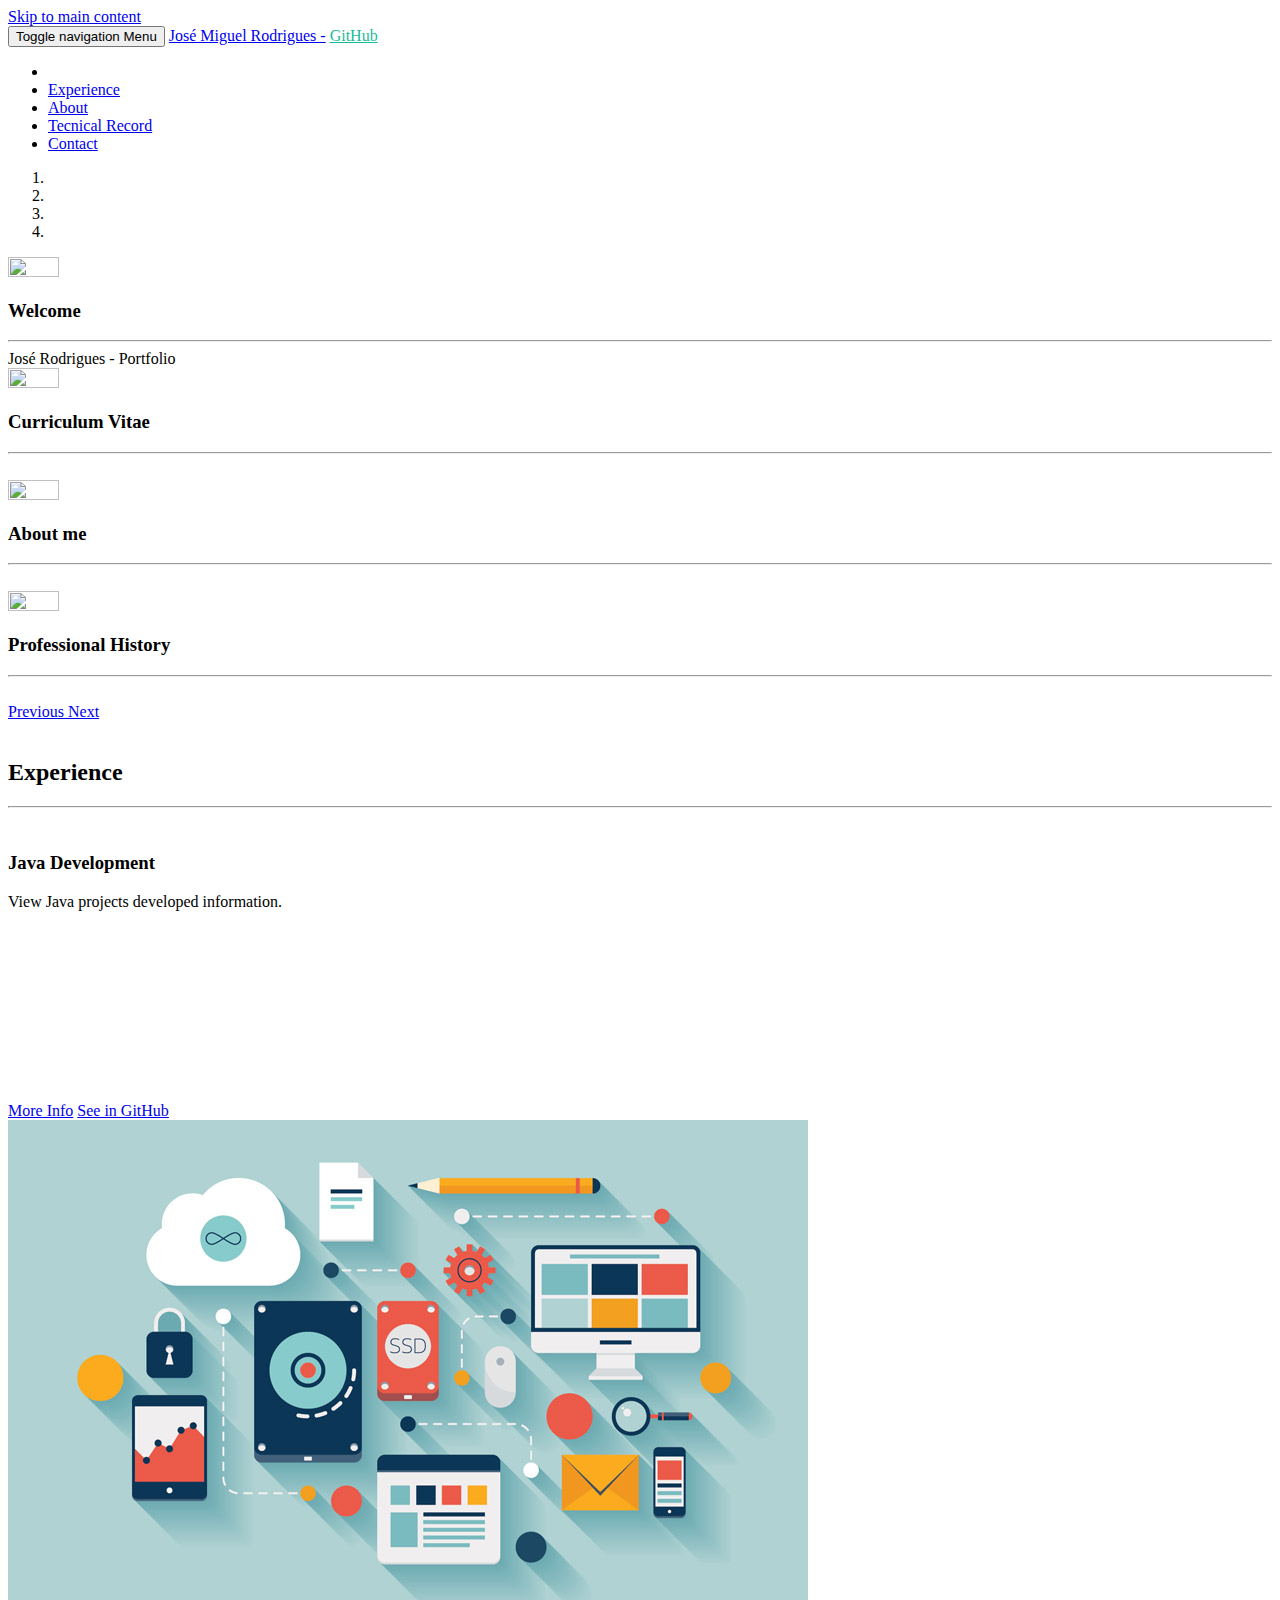
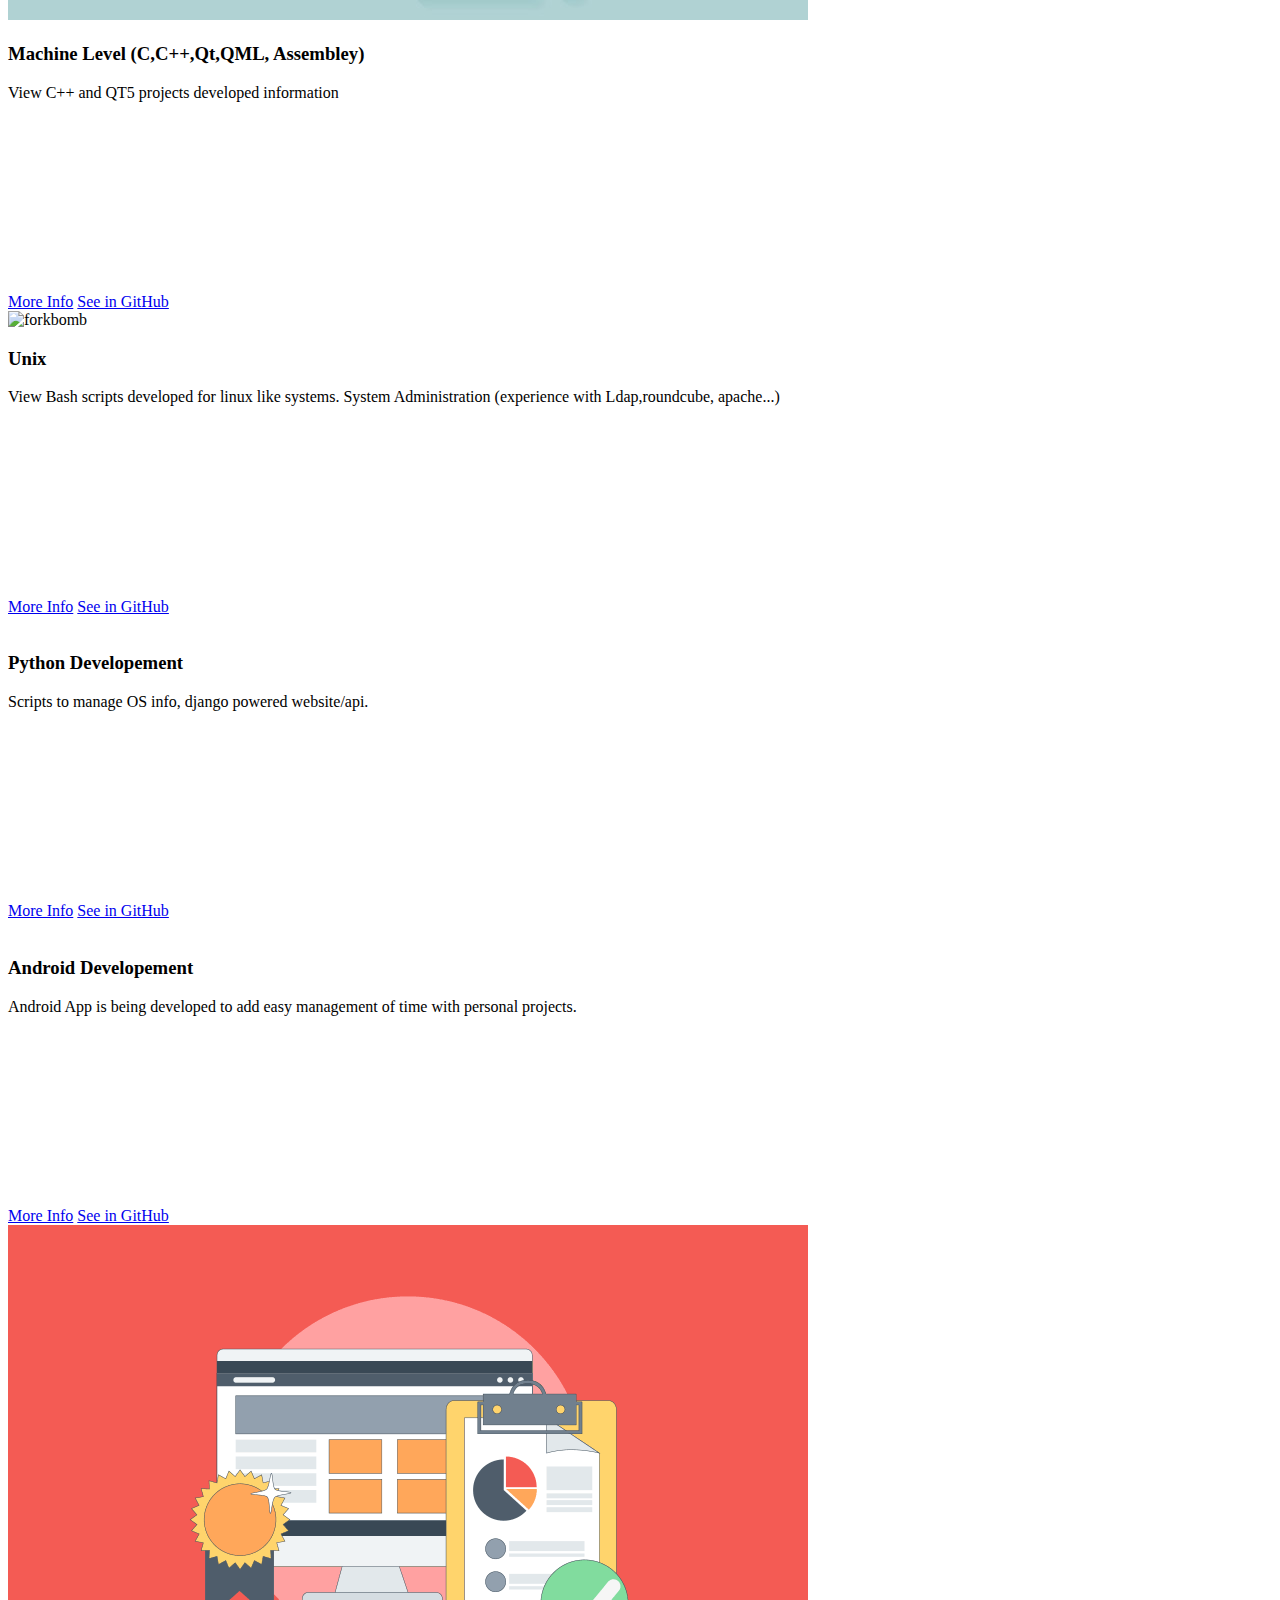
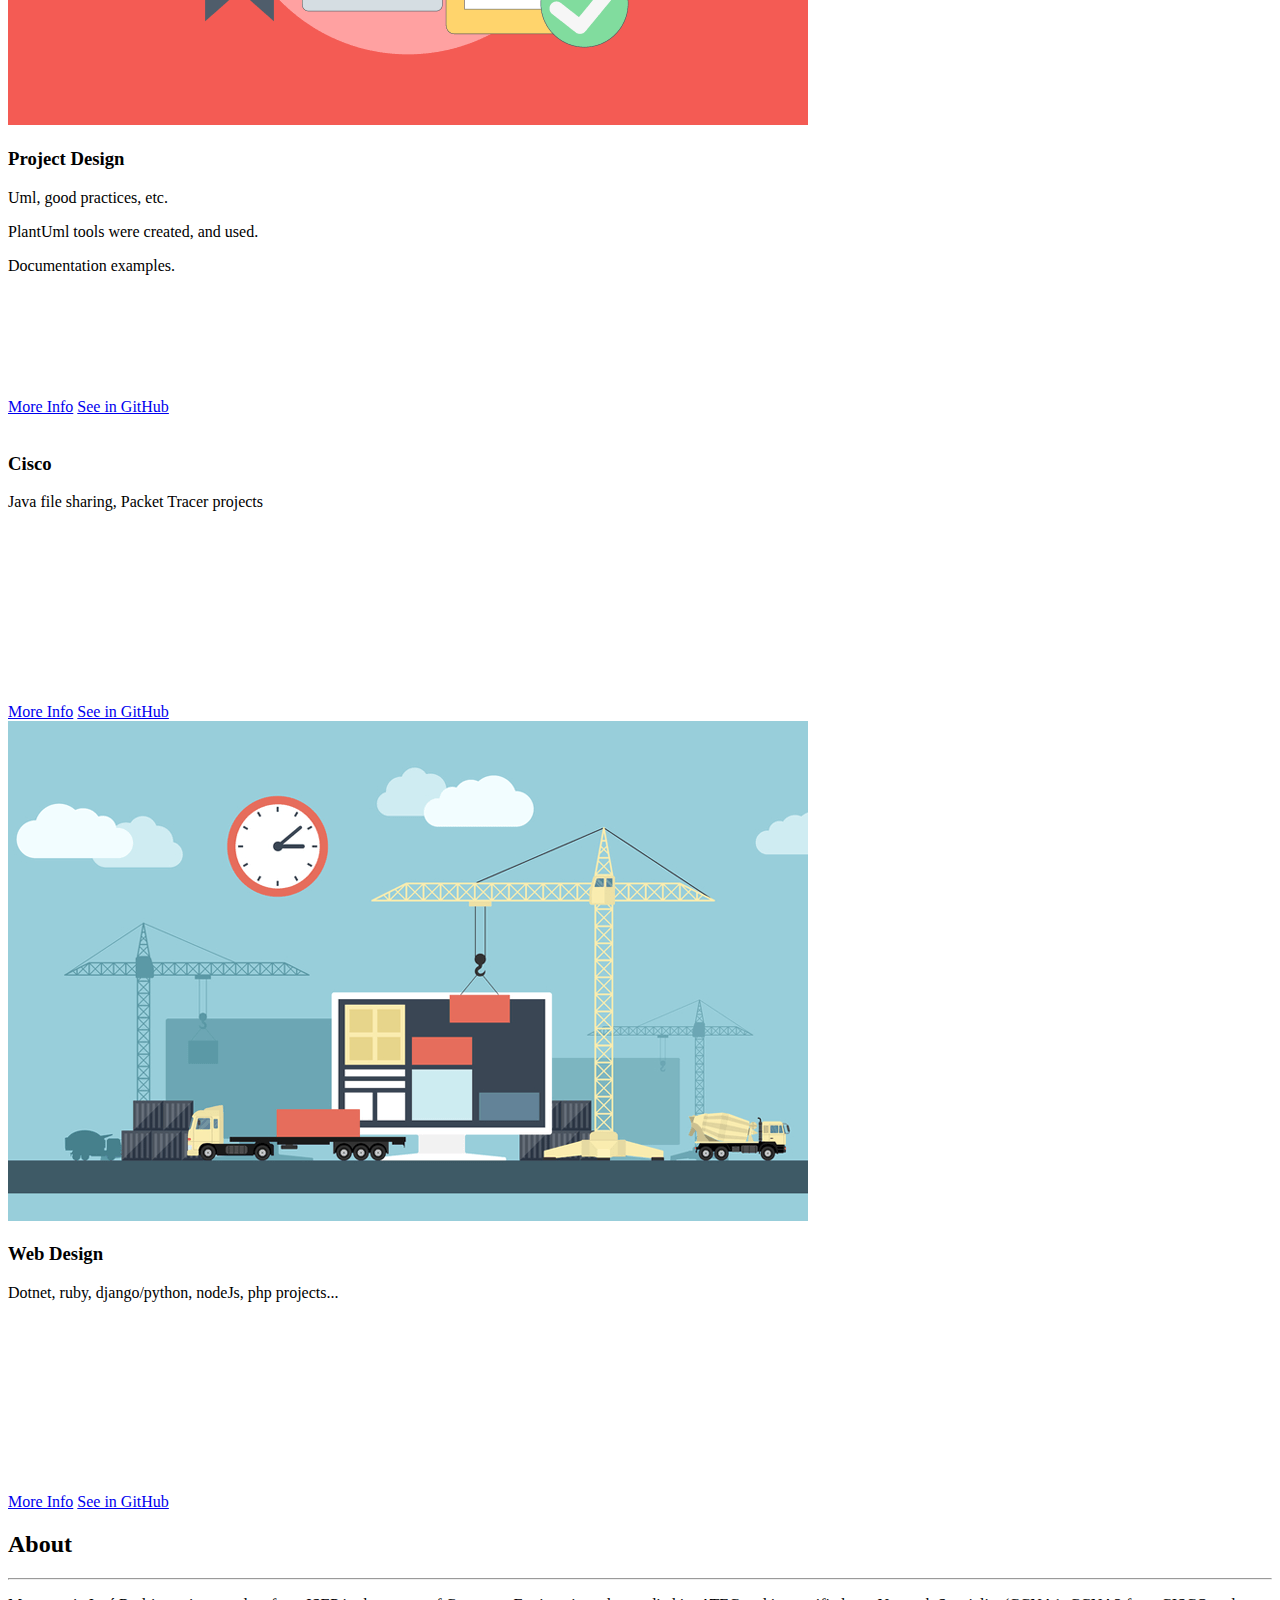
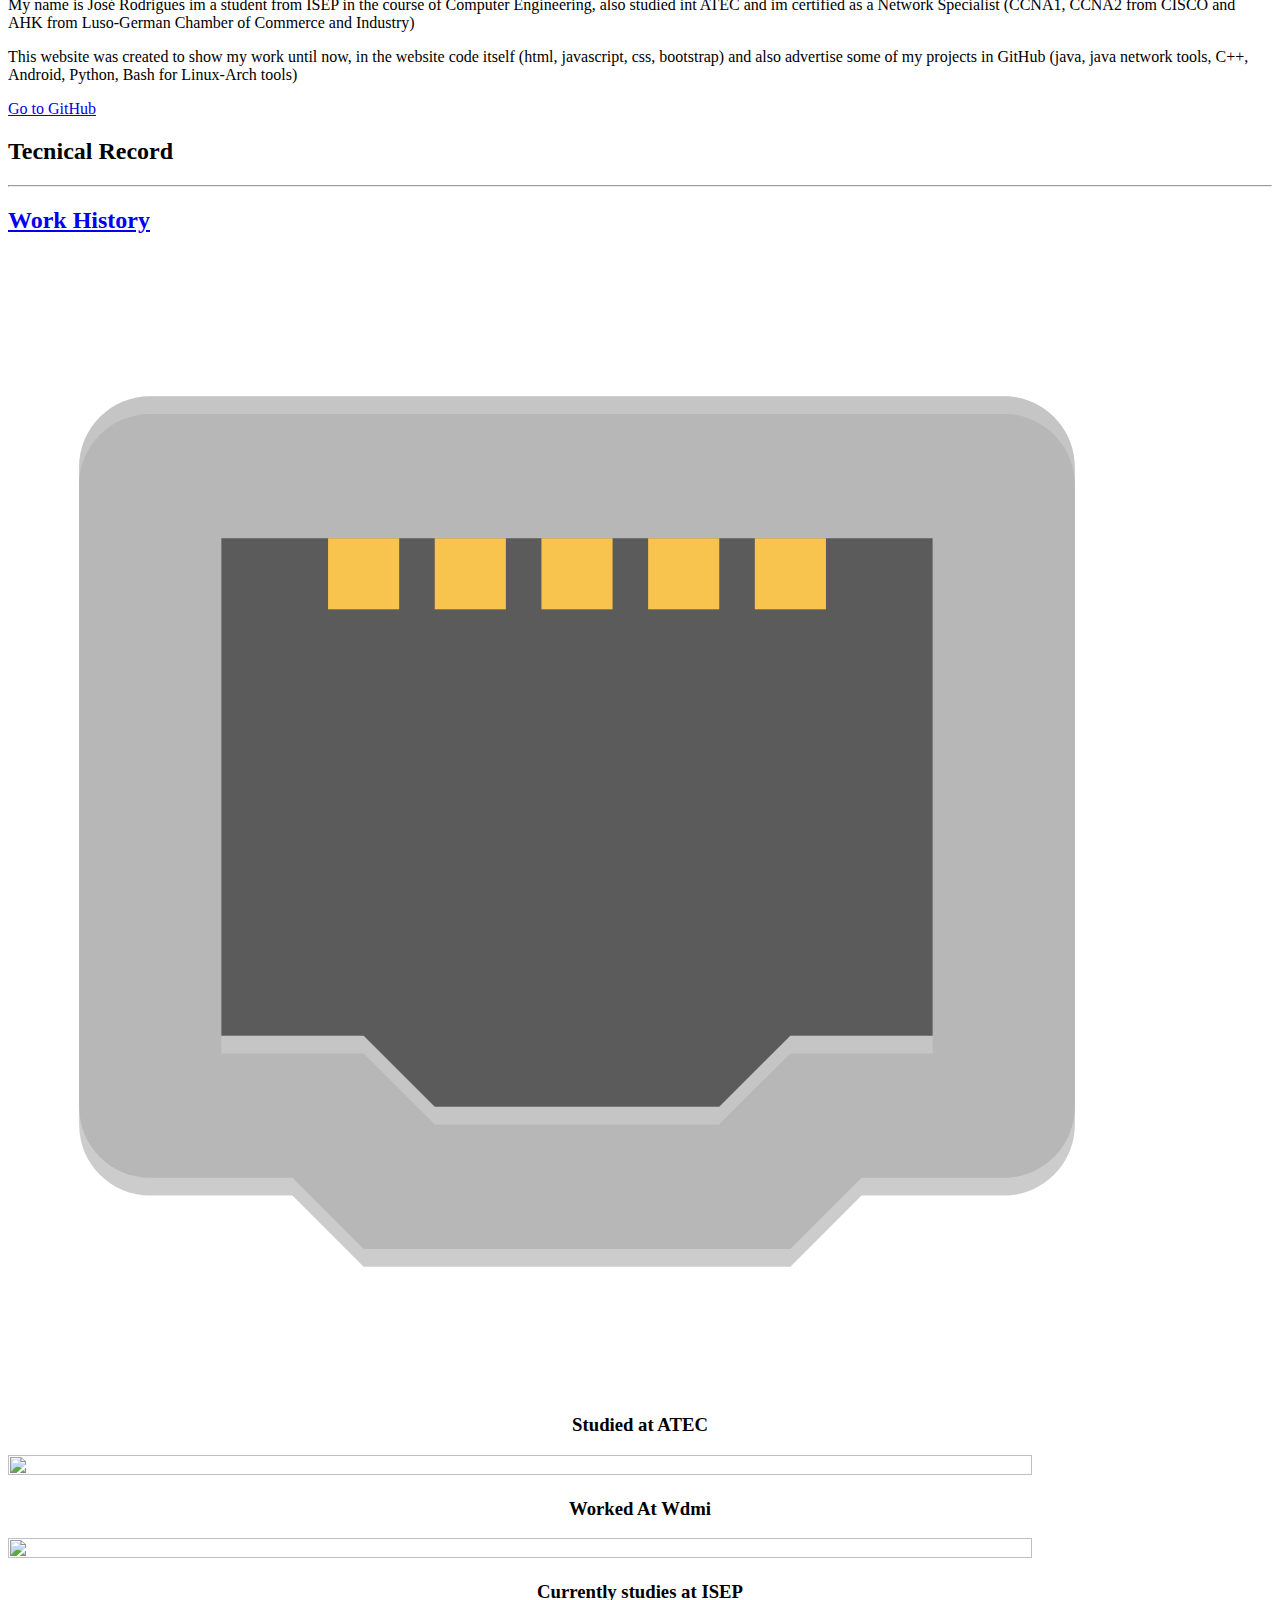
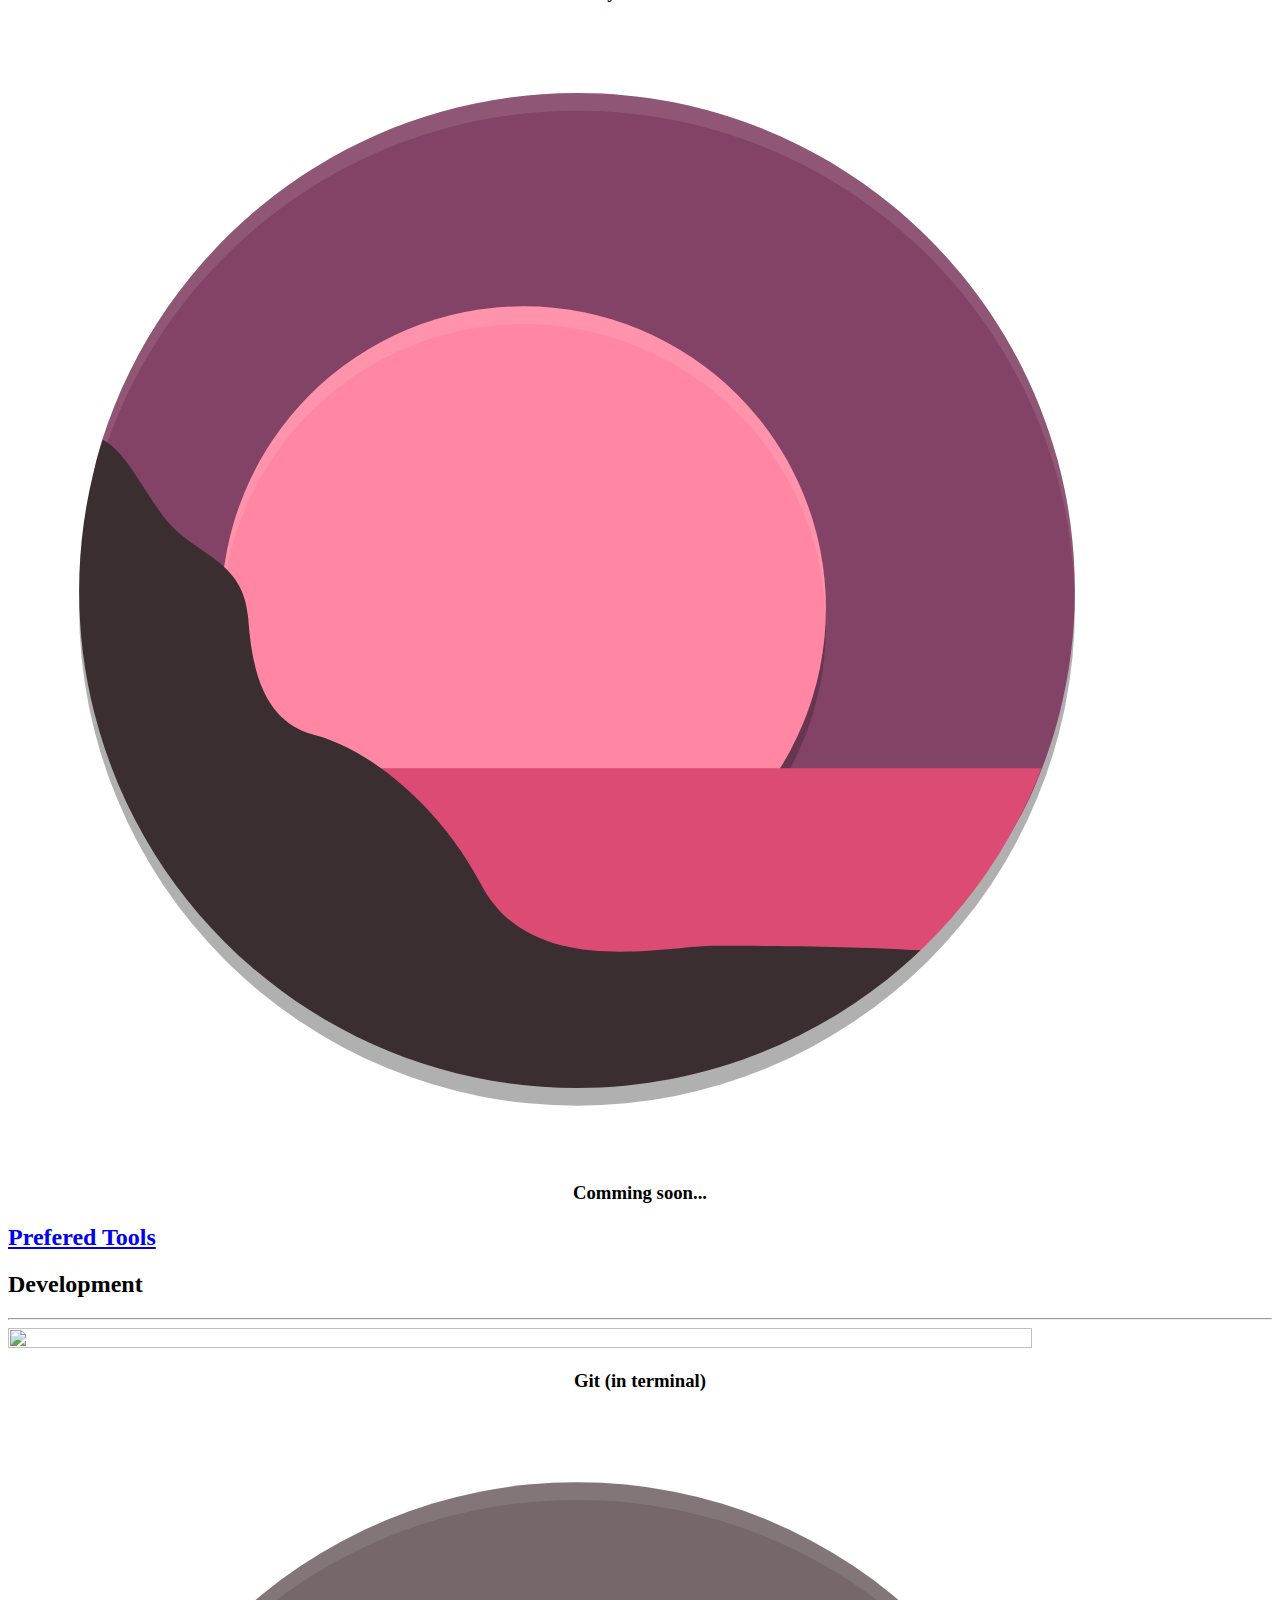
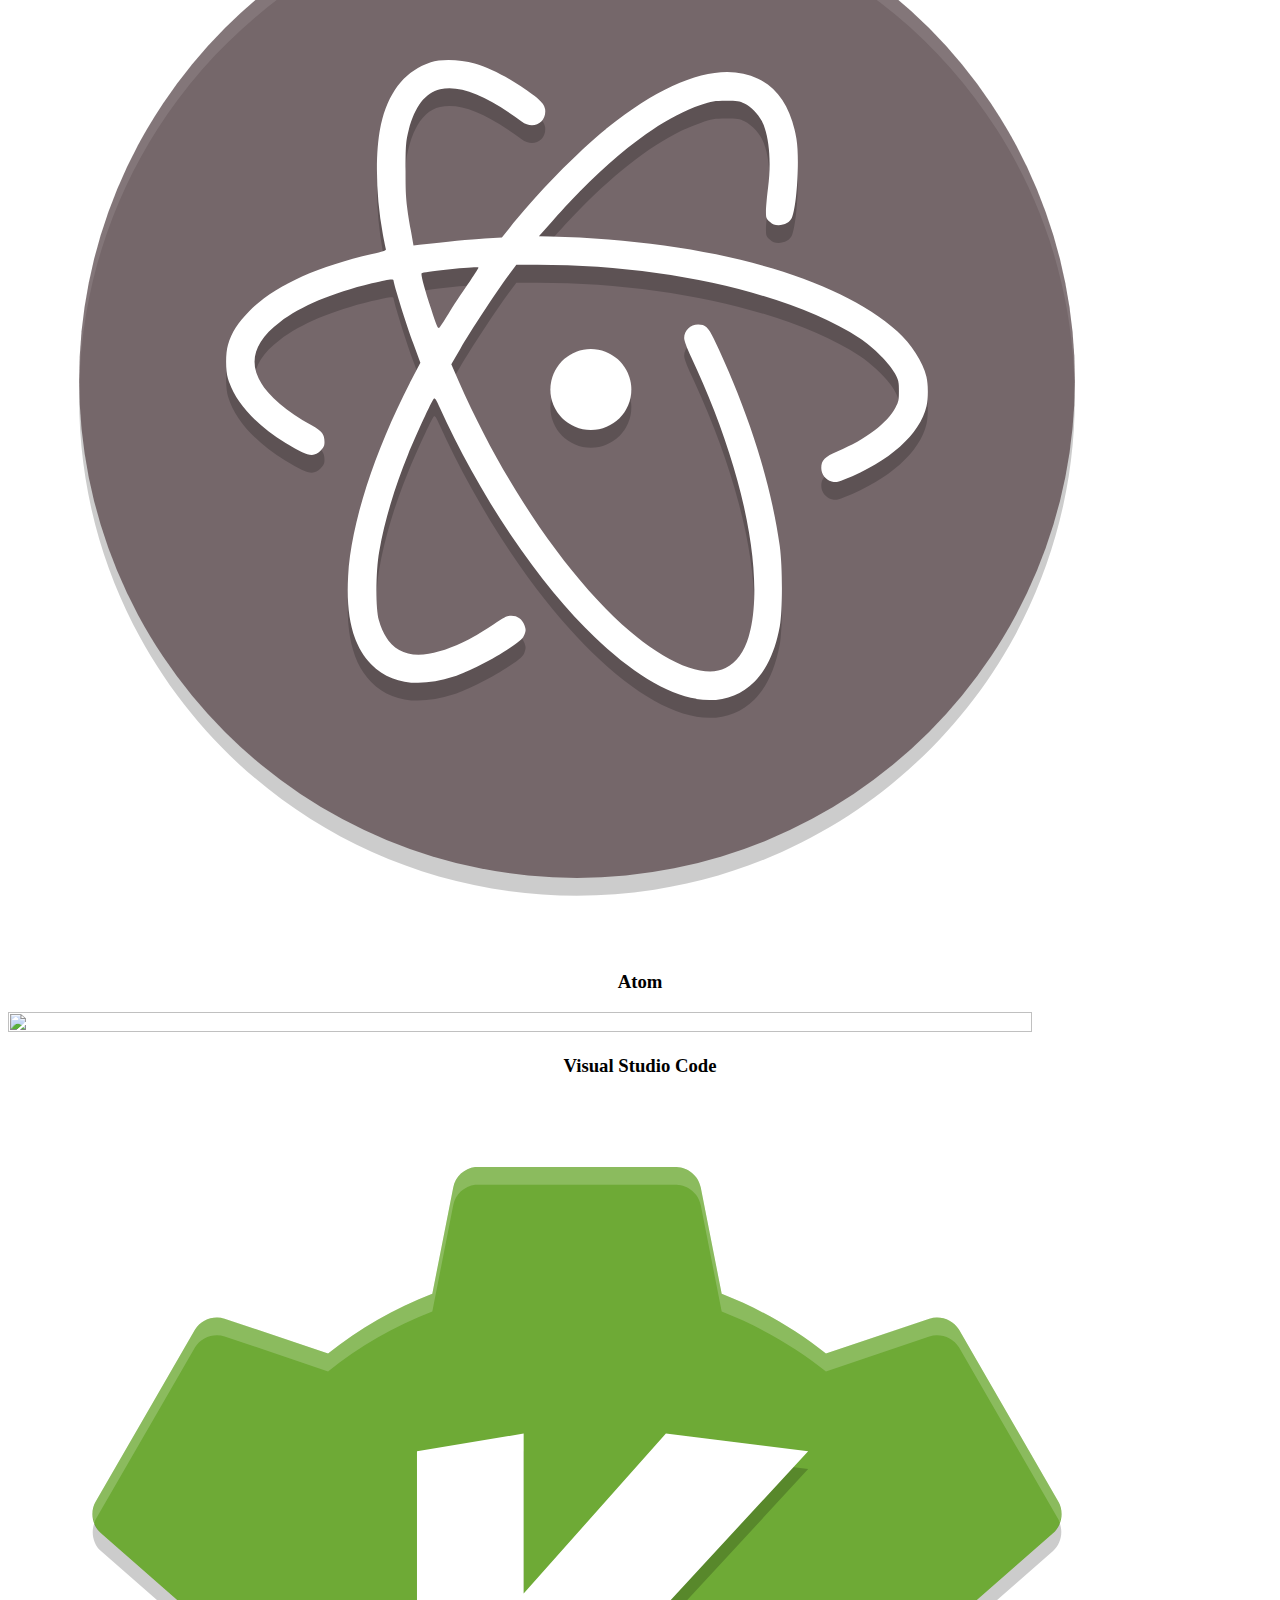
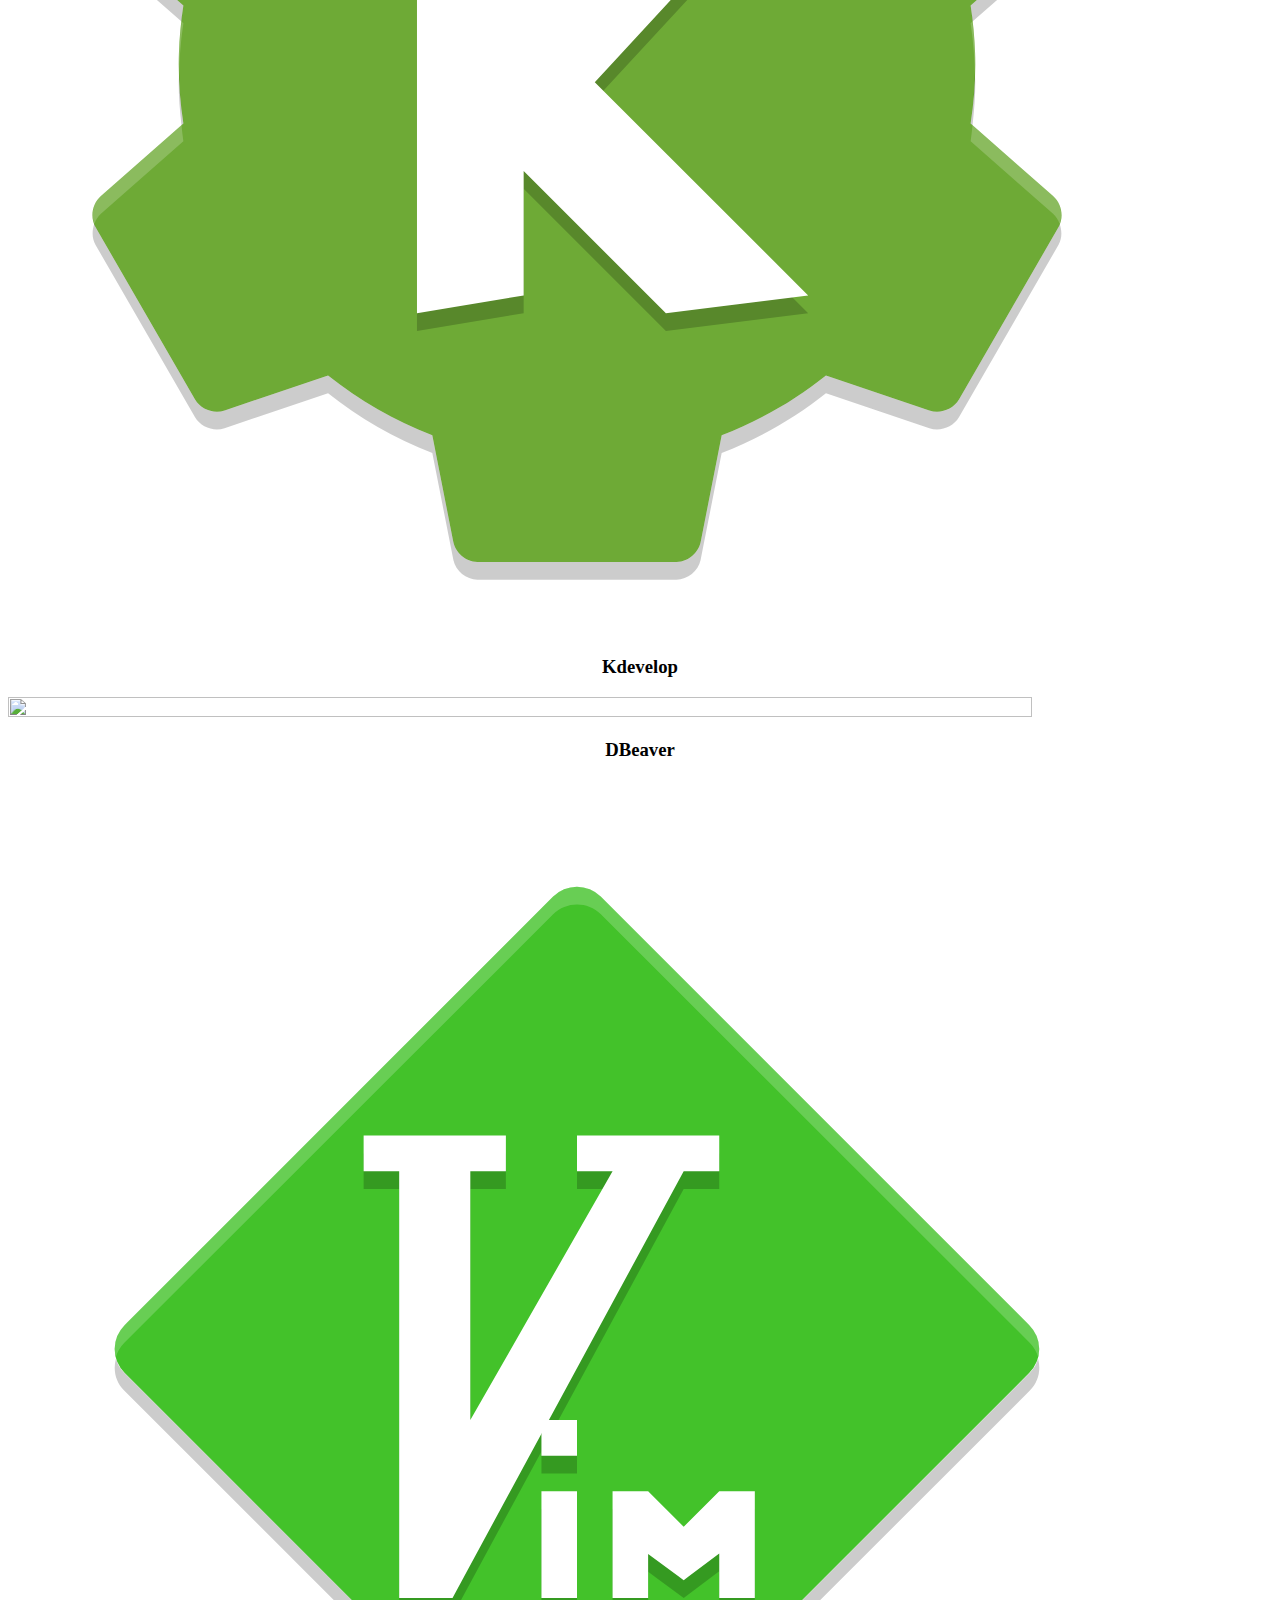
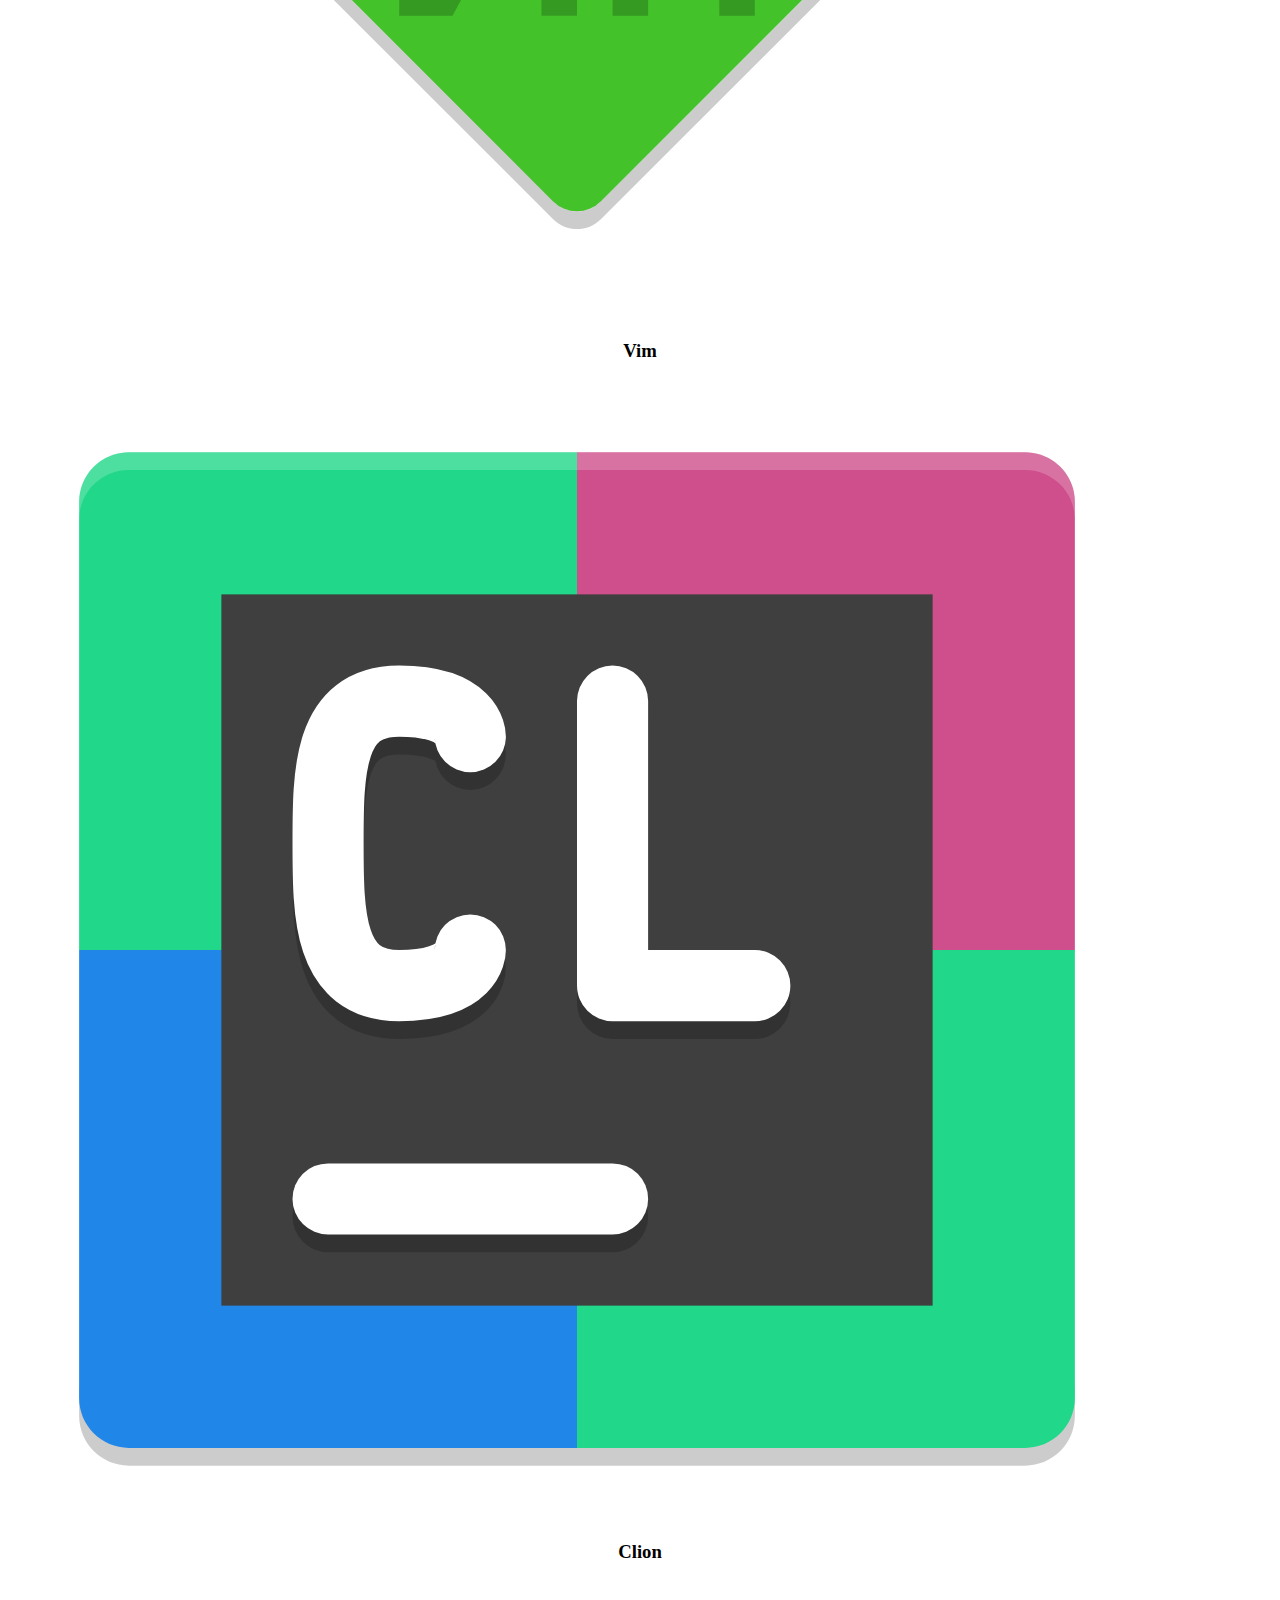
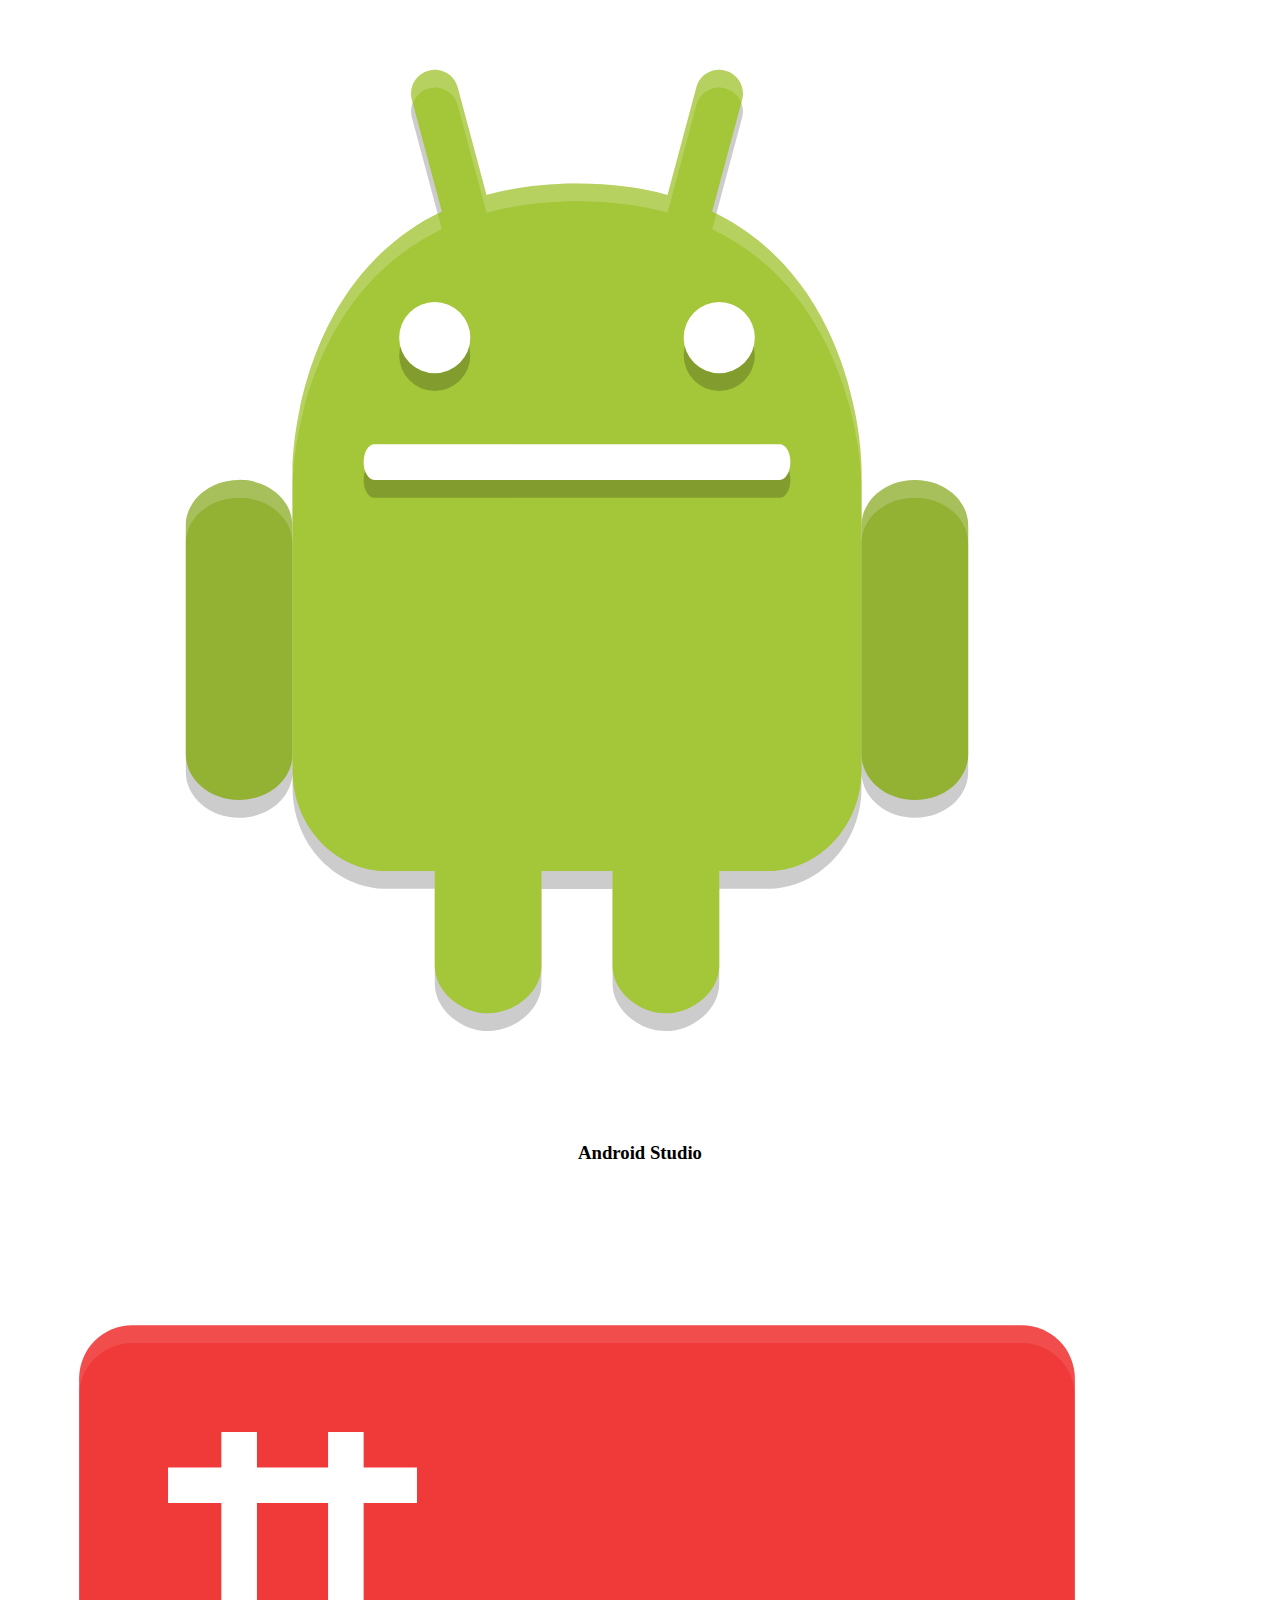
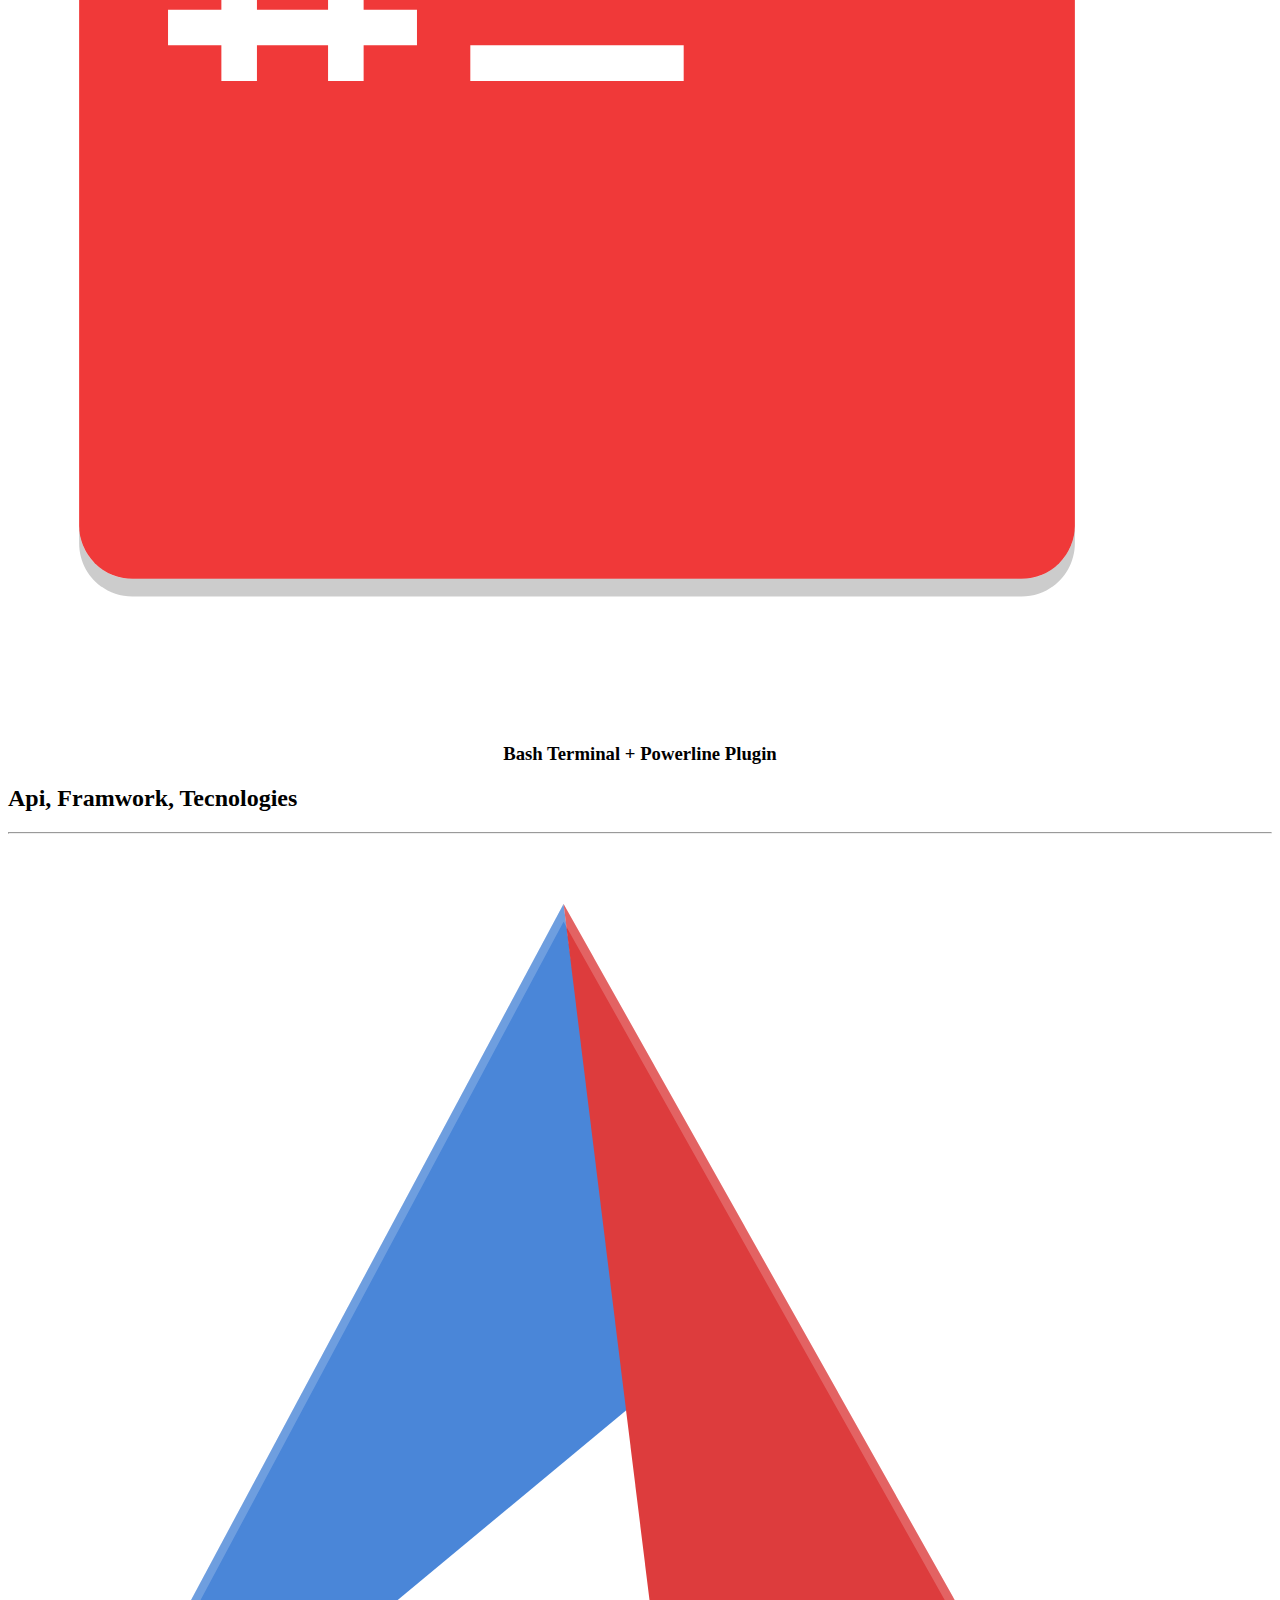
==== index.html @ 4bf732c9 "Added curriculum" ====
<!DOCTYPE html>
<html lang="en">
	<head>
		<meta charset="utf-8">
		<meta http-equiv="X-UA-Compatible" content="IE=edge">
		<meta name="viewport" content="width=device-width, initial-scale=1">
		<meta name="description" content="Portfolio of my work">
		<meta name="keywords" content="HTML,CSS,XML,JavaScript,c++,cpp,java,python,bash,unix,linux,portfolio,Experience,cisco,ccna,sql,database">
		<meta name="author" content="José Miguel Rodrigues">
		<meta property="og:title" content="Portfolio of my work" />
		<meta property="og:type" content="José Rodrigues" />
		<meta property="og:url" content="https://joserodrigues443.github.io" />
		<meta property="og:image" content="img/profile.png" />
		<title>Welcome</title>
		<!-- icon in tab (fabicon) -->
		<link rel="icon" href="img/profile.png">
		<!-- Bootstrap Core CSS -->
		<link href="vendor/bootstrap/css/bootstrap.min.css" rel="stylesheet">
		<!-- Theme CSS -->
		<link href="css/freelancer.min.css" rel="stylesheet">
		<!-- My costum css -->
		<link rel="stylesheet" type="text/css" href="css/custom.css">
		<!-- Custom Fonts -->
		<link href="vendor/font-awesome/css/font-awesome.min.css" rel="stylesheet" type="text/css">
		<link href="https://fonts.googleapis.com/css?family=Montserrat:400,700" rel="stylesheet" type="text/css">
		<link href="https://fonts.googleapis.com/css?family=Lato:400,700,400italic,700italic" rel="stylesheet" type="text/css">
		<!-- HTML5 Shim and Respond.js IE8 support of HTML5 elements and media queries -->
		<!-- WARNING: Respond.js doesn't work if you view the page via file:// -->
		<!--[if lt IE 9]>
		<script src="https://oss.maxcdn.com/libs/html5shiv/3.7.0/html5shiv.js"></script>
		<script src="https://oss.maxcdn.com/libs/respond.js/1.4.2/respond.min.js"></script>
		<![endif]-->
	</head>
	<body id="page-top" class="index">
		<div id="skipnav"><a href="#maincontent">Skip to main content</a></div>
		<!-- Navigation -->
		<nav id="mainNav" class="navbar navbar-default navbar-fixed-top navbar-custom">
			<div class="container">
				<!-- Brand and toggle get grouped for better mobile display -->
				<div class="navbar-header page-scroll">
					<button type="button" class="navbar-toggle" data-toggle="collapse" data-target="#bs-example-navbar-collapse-1">
					<span class="sr-only">Toggle navigation</span> Menu <i class="fa fa-bars"></i>
					</button>
					<a class="navbar-brand" href="#page-top">José Miguel Rodrigues -</a> <a class="navbar-brand openLinkClass"  href="https://github.com/JoseRodrigues443">GitHub</a>
				</div>
				<!-- Collect the nav links, forms, and other content for toggling -->
				<div class="collapse navbar-collapse" id="bs-example-navbar-collapse-1">
					<ul class="nav navbar-nav navbar-right">
						<li class="hidden">
							<a href="#page-top"></a>
						</li>
						<li class="page-scroll">
							<a href="#portfolio" class="topBarScroll">Experience</a>
						</li>
						<li class="page-scroll">
							<a href="#about" class="topBarScroll">About</a>
						</li>
						<li class="page-scroll">
							<a href="#tecnicalRecord" class="topBarScroll">Tecnical Record</a>
						</li>
						<li class="page-scroll">
							<a href="#contact" class="topBarScroll">Contact</a>
						</li>
					</ul>
				</div>
				<!-- /.navbar-collapse -->
			</div>
			<!-- /.container-fluid -->
		</nav>
		<!-- Header -->
		<header>
			<div class="container" id="maincontent" tabindex="-1">
				<div class="row">
					<div id="myCarousel" class="carousel slide" data-ride="carousel">
						<!-- Indicators -->
						<ol class="carousel-indicators">
							<li data-target="#myCarousel" data-slide-to="0" class="active"></li>
							<li data-target="#myCarousel" data-slide-to="1"></li>
							<li data-target="#myCarousel" data-slide-to="2"></li>
							<li data-target="#myCarousel" data-slide-to="4"></li>
						</ol>
						<!-- Wrapper for slides -->
						<div class="carousel-inner">
							<div class="item active">								
								<div class="col-lg-12">
									<img class="img-responsive" src="img/profile.png" alt="" height="20%" width="20%">
									<div class="intro-text">
										<h3 class="name">Welcome</h3>
										<hr class="star-light">
										<span class="skills">José Rodrigues - Portfolio</span>
									</div>
								</div>
							</div>
							<div class="item">
								<div class="col-lg-12">
									<img class="img-responsive" src="img/portfolio/icons/64x64/document-viewer.svg" alt="" height="20%" width="20%">
									<div class="intro-text">
										<h3 class="name">Curriculum Vitae</h3>
										<hr class="star-light">
										<a class = "linkInCarrousel" href="#portfolioModal9" data-toggle="modal">
										<span class="skills">Download Curriculum</span>
										</a>
									</div>
								</div>
							</div>
							<div class="item">
								<div class="col-lg-12">
									<img class="img-responsive" src="img/portfolio/icons/64x64/devdocs.svg" alt="" height="20%" width="20%">
									<div class="intro-text">
										<h3 class="name">About me</h3>
										<hr class="star-light">
										<a class = "linkInCarrousel" href="#about">
										<span class="skills">Get to Know Me</span>
										</a>
									</div>
								</div>
							</div>
							<div class="item">
								<div class="col-lg-12">
									<img class="img-responsive" src="img/portfolio/icons/64x64/utilities-x-terminal.svg" alt="" height="20%" width="20%">
									<div class="intro-text">
										<h3 class="name">Professional History</h3>
										<hr class="star-light">
										<a class = "linkInCarrousel" href="https://github.com/JoseRodrigues443">
										<span class="skills">Experience</span>
										</a>
									</div>
								</div>
							</div>
						</div>
						<!-- Left and right controls -->
						<a class="left carousel-control" href="#myCarousel" data-slide="prev">
						<span class="glyphicon glyphicon-chevron-left"></span>
						<span class="sr-only">Previous</span>
						</a>
						<a class="right carousel-control" href="#myCarousel" data-slide="next">
						<span class="glyphicon glyphicon-chevron-right"></span>
						<span class="sr-only">Next</span>
						</a>
					</div>
				</div>
			</div>
		</header>
		<!-- Page Content -->
		<div class="container">
			<br  id = "portfolio" >
			<!-- Page Features -->
			<div class="col-lg-12 text-center">
				<h2>Experience</h2>
				<hr class="star-primary">
			</div>
			<div class="row text-center">
				<div class="col-md-3 col-sm-6 hero-feature">
					<div class="thumbnail">
						<!-- <img src="img/portfolio/java.svg" alt="">-->
						<img src="img/portfolio/BlockImages/java.png" alt="">
						<div class="caption">
							<h3>Java Development</h3>
							<p>View Java projects developed information.</p>
						</div>
						<div>
							<a href="#portfolioModal1" class="btn btn-primary " data-toggle="modal">More Info</a>
							<a href="SeeInGitHub/java.html" class="btn btn-default">See in GitHub</a>
						</div>
					</div>
				</div>
				<div class="col-md-3 col-sm-6 hero-feature">
					<div class="thumbnail">
						<img src="img/portfolio/BlockImages/cpp.jpg" alt="">
						<div class="caption">
							<h3>Machine Level (C,C++,Qt,QML, Assembley)</h3>
							<p>View C++ and QT5 projects developed information</p>
						</div>
						<div>
							<a href="#portfolioModal2" class="btn btn-primary " data-toggle="modal">More Info</a> 
							<a href="https://github.com/JoseRodrigues443/FirstCplusPlusQtApp" class="btn btn-default">See in GitHub</a>
						</div>
					</div>
				</div>
				<div class="col-md-3 col-sm-6 hero-feature">
					<div class="thumbnail">
						<img src="img/portfolio/BlockImages/forkbomb.png" alt="forkbomb">
						<div class="caption">
							<h3>Unix</h3>
							<p>View Bash scripts developed for linux like systems. System Administration (experience with Ldap,roundcube, apache...)</p>
						</div>
						<div>
							<a href="#portfolioModal3" class="btn btn-primary " data-toggle="modal">More Info</a>
							<a href="https://github.com/JoseRodrigues443/ArchUpdater" class="btn btn-default">See in GitHub</a>
						</div>
					</div>
				</div>
				<div class="col-md-3 col-sm-6 hero-feature">
					<div class="thumbnail">
						<img src="img/portfolio/BlockImages/python.jpg" alt="">
						<div class="caption">
							<h3>Python Developement</h3>
							<p>Scripts to manage OS info, django powered website/api.</p>
						</div>
						<div>
							<a href="#portfolioModal4" class="btn btn-primary " data-toggle="modal">More Info</a> 
							<a href="https://github.com/JoseRodrigues443/FirstPythonProject" class="btn btn-default">See in GitHub</a>
						</div>
					</div>
				</div>
				<div class="col-md-3 col-sm-6 hero-feature">
					<div class="thumbnail">
						<img src="img/portfolio/BlockImages/android.jpg" alt="">
						<div class="caption">
							<h3>Android Developement</h3>
							<p>Android App is being developed to add easy management of time with personal projects.</p>
						</div>
						<div>
							<a href="#portfolioModal5" class="btn btn-primary " data-toggle="modal">More Info</a>
							<a href="https://github.com/JoseRodrigues443/FirstAndroidApp" class="btn btn-default">See in GitHub</a>
						</div>
					</div>
				</div>
				<div class="col-md-3 col-sm-6 hero-feature">
					<div class="thumbnail">
						<img src="img/portfolio/BlockImages/project.png" alt="">
						<div class="caption">
							<h3>Project Design</h3>
							<p>Uml, good practices, etc.</p>
							<p>PlantUml tools were created, and used.</p>
							<p>Documentation examples.</p>
						</div>
						<div>
							<a href="#portfolioModal6" class="btn btn-primary " data-toggle="modal">More Info</a>
							<a href="https://github.com/JoseRodrigues443/PlantUml-Editor-and-Viewr-First-Electron-Application" class="btn btn-default">See in GitHub</a>
						</div>
					</div>
				</div>
				<div class="col-md-3 col-sm-6 hero-feature">
					<div class="thumbnail">
						<img src="img/portfolio/BlockImages/cisco.png" alt="">
						<div class="caption">
							<h3>Cisco</h3>
							<p>Java file sharing, Packet Tracer projects</p>
						</div>
						<div>
							<a href="#portfolioModal7" class="btn btn-primary " data-toggle="modal">More Info</a>
							<a href="https://github.com/JoseRodrigues443/JavaNetworkPeerToPeer" class="btn btn-default">See in GitHub</a>
						</div>
					</div>
				</div>
				<div class="col-md-3 col-sm-6 hero-feature">
					<div class="thumbnail">
						<img src="img/portfolio/BlockImages/web-design.png" alt="">
						<div class="caption">
							<h3>Web Design</h3>
							<p>Dotnet, ruby, django/python, nodeJs, php projects... </p>
						</div>
						<div>
							<a href="#portfolioModal8" class="btn btn-primary " data-toggle="modal">More Info</a>
							<a href="#" class="btn btn-default">See in GitHub</a>
						</div>
					</div>
				</div>
			</div>
			<!-- About Section -->
			<section class="success" id="about">
				<div class="container">
					<div class="row">
						<div class="col-lg-12 text-center">
							<h2>About</h2>
							<hr class="star-light">
						</div>
					</div>
					<div class="row">
						<div class="col-lg-4 col-lg-offset-2">
							<p>My name is José Rodrigues im a student from ISEP in the course of Computer Engineering, also studied int ATEC and im certified as a Network Specialist (CCNA1, CCNA2 from CISCO and AHK from Luso-German Chamber of Commerce and Industry)</p>
						</div>
						<div class="col-lg-4">
							<p>This website was created to show my work until now, in the website code itself (html, javascript, css, bootstrap) and also advertise some of my projects in GitHub (java, java network tools, C++, Android, Python, Bash for Linux-Arch tools)</p>
						</div>
						<div class="col-lg-8 col-lg-offset-2 text-center">
							<a href="https://github.com/JoseRodrigues443" class="btn btn-lg btn-outline">
							<i class="fa fa-download"></i> Go to GitHub
							</a>
						</div>
					</div>
				</div>
			</section>
			<section id= "tecnicalRecord">
				<div class="text-center">
					<h2>Tecnical Record</h2>
					<hr class="star-primary">
				</div>
				<div class="container">
					<div class="panel-group" id="accordion">
						<div class="panel panel-default">
							<div class="panel-heading">
								<h2 class="panel-title">
									<a data-toggle="collapse" data-parent="#accordion" href="#collapse1">Work History</a>
								</h2>
							</div>
							<div id="collapse1" class="panel-collapse collapse">
								<div class="panel-body">
									<div class = "row ">
										<div class = "workBox col-sm-4">
											<img src="img/portfolio/icons/64x64/preferences-system-network.svg" alt="">
											<h3>Studied at ATEC</h3>											
										</div>
										<div class = "workBox  workBoxPositiveRotate col-sm-4">
											<img src="img/portfolio/icons/64x64/utilities-x-terminal.svg" alt="" >
											<h3>Worked At Wdmi</h3>
										</div>
										<div class = "workBox col-sm-4">
											<img src="img/portfolio/icons/64x64/preferences-desktop-online-accounts.svg" alt="" >
											<h3>Currently studies at ISEP</h3>
										</div>
										<div class = "workBox workBoxPositiveRotate col-sm-4">
											<img src="img/portfolio/comming soon.svg" alt="" >
											<h3>Comming soon...</h3>
										</div>
									</div>
								</div>
							</div>
						</div>
						<div class="panel panel-default">
							<div class="panel-heading">
								<h2 class="panel-title">
									<a data-toggle="collapse" data-parent="#accordion" href="#collapse2">Prefered Tools</a>
								</h2>
							</div>
							<div id="collapse2" class="panel-collapse collapse">
								<div class="panel-body">
									<div class="text-center">
										<h2>Development</h2>
										<hr class="star-primary">
									</div>										
									<div class = "row ">
										<div class = "workBox col-sm-4">
											<img src="img/portfolio/icons/64x64/git.svg" alt="" >
											<h3>Git (in terminal)</h3>
										</div>
										<div class = "workBox workBoxPositiveRotate col-sm-4">
											<img src="img/portfolio/icons/64x64/atom.svg" alt="">
											<h3>Atom</h3>
										</div>
										<div class = "workBox col-sm-4">
											<img src="img/portfolio/icons/64x64/utilities-x-terminal.svg" alt="" >
											<h3>Visual Studio Code</h3>
										</div>
										<div class = "workBox workBoxPositiveRotate col-sm-4">
											<img src="img/portfolio/icons/64x64/kdevelop.svg" alt="" >
											<h3>Kdevelop</h3>
										</div>
										<div class = "workBox col-sm-4">
											<img src="img/portfolio/icons/64x64/dbeaver.svg" alt="" >
											<h3>DBeaver</h3>
										</div>
										<div class = "workBox workBoxPositiveRotate col-sm-4">
											<img src="img/portfolio/icons/64x64/vim.svg" alt="" >
											<h3>Vim</h3>
										</div>
										<div class = "workBox col-sm-4">
											<img src="img/portfolio/icons/64x64/clion.svg" alt="" >
											<h3>Clion</h3>
										</div>
										<div class = "workBox workBoxPositiveRotate col-sm-4">
											<img src="img/portfolio/icons/64x64/androidstudio.svg" alt="" >
											<h3>Android Studio</h3>
										</div>
										<div class = "workBox col-sm-4">
											<img src="img/portfolio/icons/64x64/utilities-terminal_su.svg" alt="" >
											<h3>Bash Terminal + Powerline Plugin</h3>
										</div>
									</div>
									<div class="text-center">										
										<h2>Api, Framwork, Tecnologies</h2>
										<hr class="star-primary">
									</div>
									<div class = "row ">
										<div class = "workBox col-sm-4">
											<img src="img/portfolio/icons/64x64/CMakeSetup.svg" alt="">
											<h3>Cmake</h3>
										</div>
										<div class = "workBox workBoxPositiveRotate col-sm-4">
											<img src="img/portfolio/icons/64x64/electron.svg" alt="" >
											<h3>Electron</h3>
										</div>
										<div class = "workBox col-sm-4">
											<img src="img/portfolio/icons/64x64/mono.svg" alt="" >
											<h3>C# Using Mono</h3>
										</div>
										<div class = "workBox workBoxPositiveRotate col-sm-4">
											<img src="img/portfolio/icons/64x64/python.svg" alt="" >
											<h3>Django Web Framwork</h3>
										</div>
										<div class = "workBox col-sm-4">
											<img src="img/portfolio/icons/64x64/internet-web-browser.svg" alt="" >
											<h3>NodeJs</h3>
										</div>
										<div class = "workBox workBoxPositiveRotate col-sm-4">
											<img src="img/portfolio/icons/64x64/kexi.svg" alt="" >
											<h3>Database</h3>
										</div>
										<div class = "workBox col-sm-4">
											<img src="img/portfolio/icons/64x64/preferences-desktop-online-accounts.svg" alt="" >
											<h3>.Net</h3>
										</div>
										<div class = "workBox workBoxPositiveRotate col-sm-4">
											<img src="img/portfolio/icons/64x64/bootstrap.svg" alt="" >
											<h3>Bootstrap</h3>
										</div>
									</div>
									<div class="text-center">
										<h2>Miscellaneous</h2>
										<hr class="star-primary">
									</div>
									<div class = "row ">
										<div class = "workBox col-sm-4">
											<img src="img/portfolio/icons/64x64/preferences-system-network.svg" alt="">
											<h3>Studied at ATEC</h3>
										</div>
										<div class = "workBox workBoxPositiveRotate col-sm-4">
											<img src="img/portfolio/icons/64x64/utilities-x-terminal.svg" alt="" >
											<h3>Worked At Wdmi</h3>
										</div>
										<div class = "workBox col-sm-4">
											<img src="img/portfolio/icons/64x64/preferences-desktop-online-accounts.svg" alt="" >
											<h3>Currently studies at ISEP</h3>
										</div>
										<div class = "workBox workBoxPositiveRotate col-sm-4">
											<img src="img/portfolio/comming soon.svg" alt="" >
											<h3>Comming soon...</h3>
										</div>
									</div>
								</div>
							</div>
						</div>
						<div class="panel panel-default">
							<div class="panel-heading">
								<h2 class="panel-title">
									<a data-toggle="collapse" data-parent="#accordion" href="#collapse3">Prefered Systems</a>
								</h2>
							</div>
							<div id="collapse3" class="panel-collapse collapse">
								<div class="panel-body">
									<div class = "row ">
										<div class = "workBox col-sm-4">
											<h3>Manjaro OS</h3>
											<img src="img/portfolio/icons/64x64/manjaro-welcome.svg" alt="">
										</div>
										<div class = "workBox workBoxPositiveRotate col-sm-4">
											<h3>Debian OS</h3>
											<img src="img/portfolio/icons/64x64/gdebi.svg" alt="" >
										</div>
										<div class = "workBox col-sm-4">
											<h3>Android (MIUI)</h3>
											<img src="img/portfolio/icons/64x64/androidstudio.svg" alt="" >
										</div>
										<div class = "workBox workBoxPositiveRotate col-sm-4">
											<h3>Grafical Interface: Kde</h3>
											<img src="img/portfolio/icons/64x64/start-here-kde.svg" alt="" >
										</div>
									</div>
								</div>
							</div>
						</div>
						<div class="panel panel-default">
							<div class="panel-heading">
								<h2 class="panel-title">
									<a data-toggle="collapse" data-parent="#accordion" href="#collapse4">How I would evaluate my self?</a>
								</h2>
							</div>
							<div id="collapse4" class="panel-collapse collapse">
								<div class="panel-body">
									<br>
									<h3>TeamWork</h3>
									<div class="progress">
										<div class="progress-bar progress-bar-success progress-bar-striped active" role="progressbar" aria-valuenow="40" aria-valuemin="0" aria-valuemax="100" style="width:80%">	
										</div>
									</div>
									<br>
									<h3>Good Practices</h3>
									<div class="progress">
										<div class="progress-bar  progress-bar-info progress-bar-striped active" role="progressbar" aria-valuenow="40" aria-valuemin="0" aria-valuemax="100" style="width:82%">	
										</div>
									</div>
									<br>
									<h3>Diligence</h3>
									<div class="progress">
										<div class="progress-bar progress-bar-warning progress-bar-striped active" role="progressbar" aria-valuenow="40" aria-valuemin="0" aria-valuemax="100" style="width:90%">	
										</div>
									</div>
									<br>
									<h3>Work Ethic</h3>
									<div class="progress">
										<div class="progress-bar progress-bar-danger progress-bar-striped active" role="progressbar" aria-valuenow="40" aria-valuemin="0" aria-valuemax="100" style="width:89%">	
										</div>
									</div>
									<br>
									<h3>Curiosity</h3>
									<div class="progress">
										<div class="progress-bar progress-bar-success progress-bar-striped active" role="progressbar" aria-valuenow="40" aria-valuemin="0" aria-valuemax="100" style="width:77%">	
										</div>
									</div>
								</div>
							</div>
						</div>
					</div>
				</div>
			</section>
			<!-- Contact Section -->
			<!-- To configure the contact form email address, go to mail/contact_me.php and update the email address in the PHP file on line 19. 
				form should work on most web servers, but if the form is not working you may need to configure your web server differently. -->
			<section id="contact">
				<div class="tabbable" id="tabs-899508">
					<ul class="nav nav-tabs">
						<li class="active">
							<a href="#panel-1" data-toggle="tab">Contact Informatin</a>
						</li>
						<li>
							<a href="#panel-2" data-toggle="tab">Contact Form</a>
						</li>
						<li>
							<a href="#panel-3" data-toggle="tab">...</a>
						</li>
					</ul>
					<div class="tab-content">
						<div class="tab-pane active" id="panel-1">
							<div class="col-lg-12 text-center">
								<br>
								<h2>Contact Informatin</h2>
								<hr class="star-primary">
							</div>
							<br>
							<ul class="list-inline">
								<li>
									<h3>Email: </h3>
								</li>
								<li>
									<h3>
										<a class="emailLink"  href="mailto:josemiguel443@gmail.com">
											josemiguel443@gmail.com
										</a>
										&nbsp;&nbsp;&nbsp;
									</h3>
								</li>
								<li>
									<h3>
										<a class="emailLink"  href="mailto:1150710@isep.ipp.pt">
											1150710@isep.ipp.pt
										</a>
									</h3>
								</li>
							</ul>
							<ul class="list-inline">
								<li>
									<h3>Skype: </h3>
								</li>
								<li>
									<h3>
										<a class="emailLink"  href="skype:josemiguel443?userinfo">
											josemiguel443
										</a>
									</h3>
								</li>
							</ul>
							<ul class="list-inline">
								<li>
									<h3>Linkedin: </h3>
								</li>
								<li>
									<h3>
										<a class="emailLink" href="https://www.linkedin.com/in/jos%C3%A9-rodrigues-165290110/">
											josemiguel443@gmail.com
										</a>
									</h3>
								</li>
							</ul>
						</div>
						<div class="tab-pane" id="panel-2">
							<div class="container">
								<div class="row">
									<div class="col-lg-12 text-center">
										<br>
										<h2>Contact Me</h2>
										<hr class="star-primary">
									</div>
								</div>
								<div class="row">
									<div class="col-lg-8 col-lg-offset-2">
										<form name="sentMessage" id="contactForm" novalidate>
											<div class="row control-group">
												<div class="form-group col-xs-12 floating-label-form-group controls">
													<label for="name">Name</label>
													<input type="text" class="form-control" placeholder="Name" id="name" required data-validation-required-message="Please enter your name.">
													<p class="help-block text-danger"></p>
												</div>
											</div>
											<div class="row control-group">
												<div class="form-group col-xs-12 floating-label-form-group controls">
													<label for="email">Email Address</label>
													<input type="email" class="form-control" placeholder="Email Address" id="email" required data-validation-required-message="Please enter your email address.">
													<p class="help-block text-danger"></p>
												</div>
											</div>
											<div class="row control-group">
												<div class="form-group col-xs-12 floating-label-form-group controls">
													<label for="phone">Phone Number</label>
													<input type="tel" class="form-control" placeholder="Phone Number" id="phone" required data-validation-required-message="Please enter your phone number.">
													<p class="help-block text-danger"></p>
												</div>
											</div>
											<div class="row control-group">
												<div class="form-group col-xs-12 floating-label-form-group controls">
													<label for="message">Message</label>
													<textarea rows="5" class="form-control" placeholder="Message" id="message" required data-validation-required-message="Please enter a message."></textarea>
													<p class="help-block text-danger"></p>
												</div>
											</div>
											<br>
											<div id="success"></div>
											<div class="row">
												<div class="form-group col-xs-12">
													<button type="submit" class="btn btn-success btn-lg">Send</button>
												</div>
											</div>
										</form>
									</div>
								</div>
							</div>
						</div>
						<div class="tab-pane" id="panel-3">
							<p>
								Not implemented Yet
							</p>
						</div>
					</div>
				</div>
			</section>
			<!-- Footer -->
			<footer class="text-center">
				<div class="footer-above">
					<div class="container">
						<div class="row">
							<div class="footer-col col-md-4">
								<h3>Location</h3>
								<p>Senhora da Hora
									<br>Matosinhos, Portugal
								</p>
							</div>
							<div class="footer-col col-md-4">
								<h3>Around the Web</h3>
								<ul class="list-inline">
									<li>
										<a href="https://www.facebook.com/jose.rodrigues443" class="btn-social btn-outline"><span class="sr-only">Facebook</span><i class="fa fa-fw fa-facebook"></i></a>
									</li>
									<!--
										<li>
										    <a href="https://plus.google.com/" class="btn-social btn-outline"><span class="sr-only">Google Plus</span><i class="fa fa-fw fa-google-plus"></i></a>
										</li>
										<li>
										    <a href="#" class="btn-social btn-outline"><span class="sr-only">Twitter</span><i class="fa fa-fw fa-twitter"></i></a>
										</li>
										-->
									<li>
										<a href="https://www.linkedin.com/in/jos%C3%A9-rodrigues-165290110/" class="btn-social btn-outline"><span class="sr-only">Linked In</span><i class="fa fa-fw fa-linkedin"></i></a>
									</li>
									<li>
										<a href="#page-top" class="btn-social btn-outline"><span class="sr-only">Up</span><i class="fa fa-fw fa-dribbble"></i></a>
									</li>
								</ul>
							</div>
							<div class="footer-col col-md-4">
								<h3>Website is based in<br> Freelancer</h3>
								<p>Freelance is open source <br>Bootstrap theme created by:<br> <a href="http://startbootstrap.com">Welcome</a>.</p>
							</div>
						</div>
					</div>
				</div>
				<div class="footer-below">
					<div class="container">
						<div class="row">
							<div class="col-lg-12">Copyright &copy; José Rodrigues 2017 more information in 
								<a href="https://github.com/JoseRodrigues443">github.com/JoseRodrigues443</a>
							</div>
						</div>
					</div>
				</div>
			</footer>
			<!-- Scroll to Top Button (Only visible on small and extra-small screen sizes) -->
			<div class="scroll-top page-scroll hidden-sm hidden-xs hidden-lg hidden-md">
				<a class="btn btn-primary" href="#page-top">
				<i class="fa fa-chevron-up"></i>
				</a>
			</div>
			<!-- Portfolio Modals -->
			<div class="portfolio-modal modal fade" id="portfolioModal1" tabindex="-1" role="dialog" aria-hidden="true">
				<div class="modal-content">
					<div class="close-modal" data-dismiss="modal">
						<div class="lr">
							<div class="rl">
							</div>
						</div>
					</div>
					<div class="container">
						<div class="row">
							<div class="col-lg-8 col-lg-offset-2">
								<div class="modal-body">
									<h2>Java Developement</h2>
									<hr class="star-primary">
									<img src="img/portfolio/BlockImages/java.png" class="img-responsive img-centered" alt="">
									<p>
										Java Developement is very important language for the marketplace targeted.
									</p>
									<ul class="list-inline item-details">
										<li>Client:
											<strong><a href="https://github.com/JoseRodrigues443">Personal Use</a>
											</strong>
										</li>
										<li>Date:
											<strong><a href="https://github.com/JoseRodrigues443">August 2017</a>
											</strong>
										</li>
										<li>Service:
											<strong><a href="https://github.com/JoseRodrigues443">Development</a>
											</strong>
										</li>
									</ul>
									<button type="button" class="btn btn-default" data-dismiss="modal"><i class="fa fa-times"></i>Close</button>
								</div>
							</div>
						</div>
					</div>
				</div>
			</div>
			<div class="portfolio-modal modal fade" id="portfolioModal2" tabindex="-1" role="dialog" aria-hidden="true">
				<div class="modal-content">
					<div class="close-modal" data-dismiss="modal">
						<div class="lr">
							<div class="rl">
							</div>
						</div>
					</div>
					<div class="container">
						<div class="row">
							<div class="col-lg-8 col-lg-offset-2">
								<div class="modal-body">
									<h2>C++ Developement</h2>
									<hr class="star-primary">
									<img src="img/portfolio/BlockImages/cpp.jpg" class="img-responsive img-centered" alt="">
									<p>
										Machine Level code just like C and C++ haves the advantage to normally run faster.<br>
									<div>
										<table class="table">
											<tr>
												<th>Language</th>
												<th>Uses</th>
												<th></th>
												<th></th>
											</tr>
											<tr>
												<td>C</td>
												<td>Academic</td>
												<td>Multi Process and Thread</td>
												<td>File and memory managment</td>
											</tr>
											<tr>
												<td>C++</td>
												<td>Academic/Personal </td>
												<td>OpenGl</td>
												<td>Qt desktop app</td>
											</tr>
											<tr>
												<td>Assembley</td>
												<td>Academic</td>
												<td>Work alongside C</td>
												<td>Memory Managment</td>
											</tr>
										</table>
									</div>
								</div>
								</p>
								<ul class="list-inline item-details">
									<li>Client:
										<strong><a href="https://github.com/JoseRodrigues443">Personal Use</a>
										</strong>
									</li>
									<li>Date:
										<strong><a href="https://github.com/JoseRodrigues443">August 2017</a>
										</strong>
									</li>
									<li>Service:
										<strong><a href="https://github.com/JoseRodrigues443">Development</a>
										</strong>
									</li>
								</ul>
								<button type="button" class="btn btn-default" data-dismiss="modal"><i class="fa fa-times"></i> Close</button>
							</div>
						</div>
					</div>
				</div>
			</div>
		</div>
		<div class="portfolio-modal modal fade" id="portfolioModal3" tabindex="-1" role="dialog" aria-hidden="true">
			<div class="modal-content">
				<div class="close-modal" data-dismiss="modal">
					<div class="lr">
						<div class="rl">
						</div>
					</div>
				</div>
				<div class="container">
					<div class="row">
						<div class="col-lg-8 col-lg-offset-2">
							<div class="modal-body">
								<h2>Unix Systems Developement</h2>
								<hr class="star-primary">
								<img src="img/portfolio/BlockImages/forkbomb.png" class="img-responsive img-centered" alt="">
								<p>Muahahahahahahahhahahah. The icon above is part of a free icon set by <a href="https://sellfy.com/p/8Q9P/jV3VZ/">Flat Icons</a>. Special thanks for that website</p>
								<ul class="list-inline item-details">
									<li>Client:
										<strong><a href="https://github.com/JoseRodrigues443">Personal Use</a>
										</strong>
									</li>
									<li>Date:
										<strong><a href="https://github.com/JoseRodrigues443">August 2017</a>
										</strong>
									</li>
									<li>Service:
										<strong><a href="https://github.com/JoseRodrigues443">Development</a>
										</strong>
									</li>
								</ul>
								<button type="button" class="btn btn-default" data-dismiss="modal"><i class="fa fa-times"></i> Close</button>
							</div>
						</div>
					</div>
				</div>
			</div>
		</div>
		<div class="portfolio-modal modal fade" id="portfolioModal4" tabindex="-1" role="dialog" aria-hidden="true">
			<div class="modal-content">
				<div class="close-modal" data-dismiss="modal">
					<div class="lr">
						<div class="rl">
						</div>
					</div>
				</div>
				<div class="container">
					<div class="row">
						<div class="col-lg-8 col-lg-offset-2">
							<div class="modal-body">
								<h2>Python Developement</h2>
								<hr class="star-primary">
								<img src="img/portfolio/BlockImages/python.jpg" class="img-responsive img-centered" alt="">
								<p>Muahahahahahahahhahahah. The icon above is part of a free icon set by <a href="https://sellfy.com/p/8Q9P/jV3VZ/">Flat Icons</a>. Special thanks for that website</p>
								<ul class="list-inline item-details">
									<li>Client:
										<strong><a href="https://github.com/JoseRodrigues443">Personal Use</a>
										</strong>
									</li>
									<li>Date:
										<strong><a href="https://github.com/JoseRodrigues443">August 2017</a>
										</strong>
									</li>
									<li>Service:
										<strong><a href="https://github.com/JoseRodrigues443">Development</a>
										</strong>
									</li>
								</ul>
								<button type="button" class="btn btn-default" data-dismiss="modal"><i class="fa fa-times"></i> Close</button>
							</div>
						</div>
					</div>
				</div>
			</div>
		</div>
		<div class="portfolio-modal modal fade" id="portfolioModal5" tabindex="-1" role="dialog" aria-hidden="true">
			<div class="modal-content">
				<div class="close-modal" data-dismiss="modal">
					<div class="lr">
						<div class="rl">
						</div>
					</div>
				</div>
				<div class="container">
					<div class="row">
						<div class="col-lg-8 col-lg-offset-2">
							<div class="modal-body">
								<h2>Android Developement</h2>
								<hr class="star-primary">
								<img src="img/portfolio/NewPageImages/safe.png" class="img-responsive img-centered" alt="">
								<p>Muahahahahahahahhahahah. The icon above is part of a free icon set by <a href="https://sellfy.com/p/8Q9P/jV3VZ/">Flat Icons</a>. Special thanks for that website</p>
								<ul class="list-inline item-details">
									<li>Client:
										<strong><a href="https://github.com/JoseRodrigues443">Personal Use</a>
										</strong>
									</li>
									<li>Date:
										<strong><a href="https://github.com/JoseRodrigues443">August 2017</a>
										</strong>
									</li>
									<li>Service:
										<strong><a href="https://github.com/JoseRodrigues443">Development</a>
										</strong>
									</li>
								</ul>
								<button type="button" class="btn btn-default" data-dismiss="modal"><i class="fa fa-times"></i> Close</button>
							</div>
						</div>
					</div>
				</div>
			</div>
		</div>
		<div class="portfolio-modal modal fade" id="portfolioModal6" tabindex="-1" role="dialog" aria-hidden="true">
			<div class="modal-content">
				<div class="close-modal" data-dismiss="modal">
					<div class="lr">
						<div class="rl">
						</div>
					</div>
				</div>
				<div class="container">
					<div class="row">
						<div class="col-lg-8 col-lg-offset-2">
							<div class="modal-body">
								<h2>Project Design</h2>
								<hr class="star-primary">
								<img src="img/portfolio/NewPageImages/submarine.png" class="img-responsive img-centered" alt="">
								<p>Muahahahahahahahhahahah. The icon above is part of a free icon set by <a href="https://sellfy.com/p/8Q9P/jV3VZ/">Flat Icons</a>. Special thanks for that website</p>
								<ul class="list-inline item-details">
									<li>Client:
										<strong><a href="https://github.com/JoseRodrigues443">Personal Use</a>
										</strong>
									</li>
									<li>Date:
										<strong><a href="https://github.com/JoseRodrigues443">August 2017</a>
										</strong>
									</li>
									<li>Service:
										<strong><a href="https://github.com/JoseRodrigues443">Development</a>
										</strong>
									</li>
								</ul>
								<button id="btnSubmit" type="button" class="btn btn-default" data-dismiss="modal"><i class="fa fa-times"></i> Close</button>
							</div>
						</div>
					</div>
				</div>
			</div>
		</div>
		<div class="portfolio-modal modal fade" id="portfolioModal7" tabindex="-1" role="dialog" aria-hidden="true">
			<div class="modal-content">
				<div class="close-modal" data-dismiss="modal">
					<div class="lr">
						<div class="rl">
						</div>
					</div>
				</div>
				<div class="container">
					<div class="row">
						<div class="col-lg-8 col-lg-offset-2">
							<div class="modal-body">
								<h2>CISCO Technology</h2>
								<hr class="star-primary">
								<img src="img/portfolio/NewPageImages/submarine.png" class="img-responsive img-centered" alt="">
								<p>Muahahahahahahahhahahah. The icon above is part of a free icon set by <a href="https://sellfy.com/p/8Q9P/jV3VZ/">Flat Icons</a>. Special thanks for that website</p>
								<ul class="list-inline item-details">
									<li>Client:
										<strong><a href="https://github.com/JoseRodrigues443">Personal Use</a>
										</strong>
									</li>
									<li>Date:
										<strong><a href="https://github.com/JoseRodrigues443">August 2017</a>
										</strong>
									</li>
									<li>Service:
										<strong><a href="https://github.com/JoseRodrigues443">Development</a>
										</strong>
									</li>
								</ul>
								<button id="btnSubmit" type="button" class="btn btn-default" data-dismiss="modal"><i class="fa fa-times"></i> Close</button>
							</div>
						</div>
					</div>
				</div>
			</div>
		</div>
		<div class="portfolio-modal modal fade" id="portfolioModal8" tabindex="-1" role="dialog" aria-hidden="true">
			<div class="modal-content">
				<div class="close-modal" data-dismiss="modal">
					<div class="lr">
						<div class="rl">
						</div>
					</div>
				</div>
				<div class="container">
					<div class="row">
						<div class="col-lg-8 col-lg-offset-2">
							<div class="modal-body">
								<h2>Web Design</h2>
								<hr class="star-primary">
								<img src="img/portfolio/NewPageImages/submarine.png" class="img-responsive img-centered" alt="">
								<p>Muahahahahahahahhahahah. The icon above is part of a free icon set by <a href="https://sellfy.com/p/8Q9P/jV3VZ/">Flat Icons</a>. Special thanks for that website</p>
								<ul class="list-inline item-details">
									<li>Client:
										<strong><a href="https://github.com/JoseRodrigues443">Personal Use</a>
										</strong>
									</li>
									<li>Date:
										<strong><a href="https://github.com/JoseRodrigues443">August 2017</a>
										</strong>
									</li>
									<li>Service:
										<strong><a href="https://github.com/JoseRodrigues443">Development</a>
										</strong>
									</li>
								</ul>
								<button id="btnSubmit" type="button" class="btn btn-default" data-dismiss="modal"><i class="fa fa-times"></i> Close</button>
							</div>
						</div>
					</div>
				</div>
			</div>
		</div>
		<div class="portfolio-modal modal fade" id="portfolioModal9" tabindex="-1" role="dialog" aria-hidden="true">
			<div class="modal-content">
				<div class="close-modal" data-dismiss="modal">
					<div class="lr">
						<div class="rl">
						</div>
					</div>
				</div>
				<div class="container">
					<div class="row">
						<div class="col-lg-8 col-lg-offset-2">
							<div class="modal-body">
								<h2>Curriculum Vitae</h2>
								<hr class="star-primary">
								<p>Europass Portuguese:</p>
								<strong>
								<a href="CV-Europass-20171028-Rodrigues-EN.pdf">View</a>
								</strong>

								<p>Europass English:</p>
								<strong>
								<a href="CV-Europass-20171028-Rodrigues-EN.pdf">View</a>
								</strong>

								<p>Personal Curriculum:</p>
								<strong>
								<a href="CurriculumVitae.pdf">Portuguese</a>
								<a href="CurriculumVitae.pdf">English</a>
								</strong>

								<p>Markdown Version:</p>
								<strong>
								<a href="https://github.com/JoseRodrigues443">Portuguese  </a>
								<a href="CV-Europass-20171028-Rodrigues-EN.pdf">English</a>
								</strong>

								<p>Work History:</p>
								<strong>
								<a data-dismiss="modal" href="#tecnicalRecord">Development</a>
								</strong>
								<br><br>
								<button id="btnSubmit" type="button" class="btn btn-default" data-dismiss="modal"><i class="fa fa-times"></i> Close</button>
							</div>
						</div>
					</div>
				</div>
			</div>
		</div>
		<!-- jQuery -->
		<script src="vendor/jquery/jquery.min.js"></script>
		<!-- Bootstrap Core JavaScript -->
		<script src="vendor/bootstrap/js/bootstrap.min.js"></script>
		<!-- Plugin JavaScript -->
		<script src="https://cdnjs.cloudflare.com/ajax/libs/jquery-easing/1.3/jquery.easing.min.js"></script>
		<!-- Contact Form JavaScript -->
		<script src="js/jqBootstrapValidation.js"></script>
		<script src="js/contact_me.js"></script>
		<!-- Theme JavaScript -->
		<script src="js/freelancer.min.js"></script>
	</body>
</html>
---- css/custom.css ----
.openLinkClass{
	color:#18bc9c !important;
}

.crop {
	width: 100%;
	height: 350px;
	overflow: hidden;
}

.crop img {
	width: 120%;
	height: 300px;
	margin: -75px 0 0 -100px;
}

.caption{
	height: 250px;
}


.carousel-control { 
	background: none !important; filter: none !important; progid:none !important; 
}

.linkInCarrousel{
	color:#FFFFFF !important;
}



.topBarScroll {
	    border-radius: 5px !important;	
}

/*
.topBarScroll:hover {
	border-style: solid;
    border-width: 0px 0px 5px 0px;
    border-color: #18bc9c;
}

*/



.scroller{

}



.workBox{

    
}

.workBox:hover{
    border-color: #18bc9c;
}


.workBox h3{
	text-align: center;
	word-wrap: break-word;

}

.progress{
	height: 35px;
}



.workBox img{
	display: inline;
	height:90%;
	width:90%;
}


/*
 *  STYLE 2
 */

#style-2::-webkit-scrollbar-track
{
	-webkit-box-shadow: inset 0 0 6px rgba(0,0,0,0.3);
	border-radius: 10px;
	background-color: #F5F5F5;
}

#style-2::-webkit-scrollbar
{
	width: 12px;
	background-color: #F5F5F5;
}

#style-2::-webkit-scrollbar-thumb
{
	border-radius: 10px;
	-webkit-box-shadow: inset 0 0 6px rgba(0,0,0,.3);
	background-color: #D62929;
}
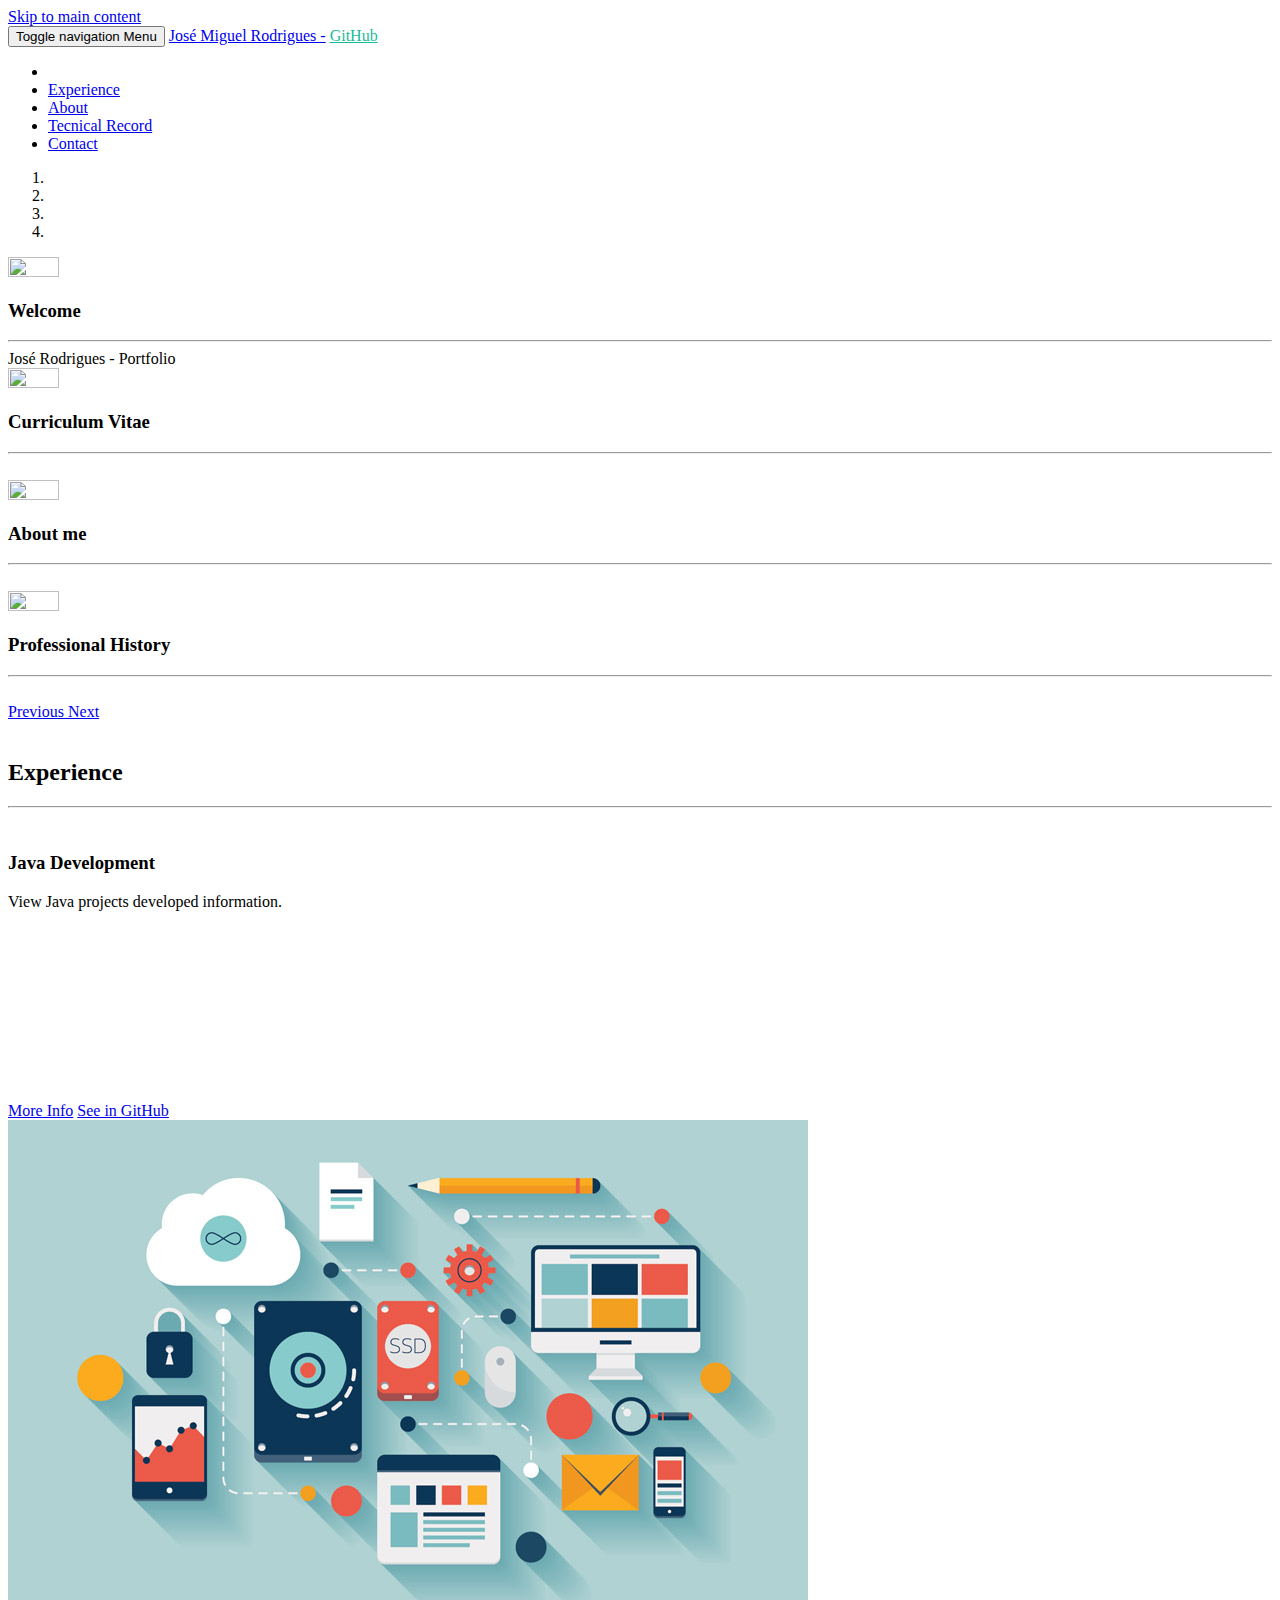
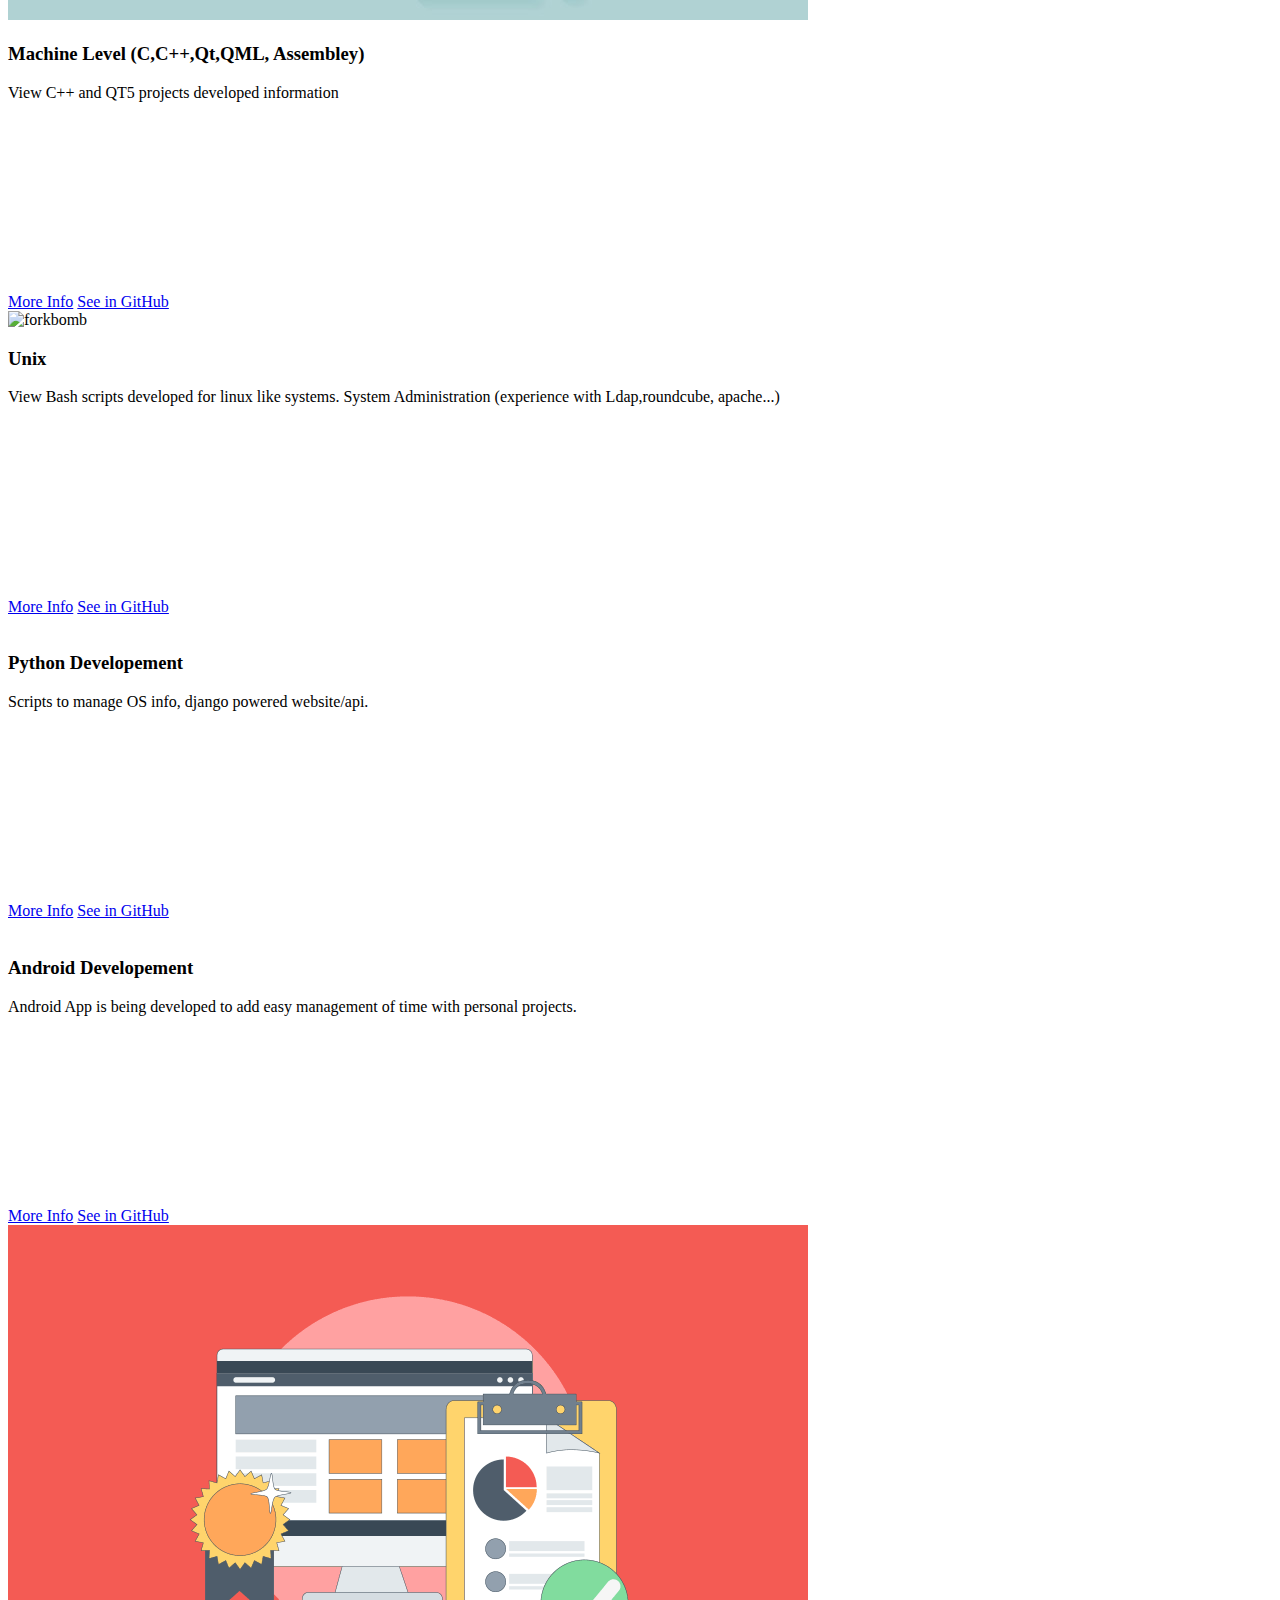
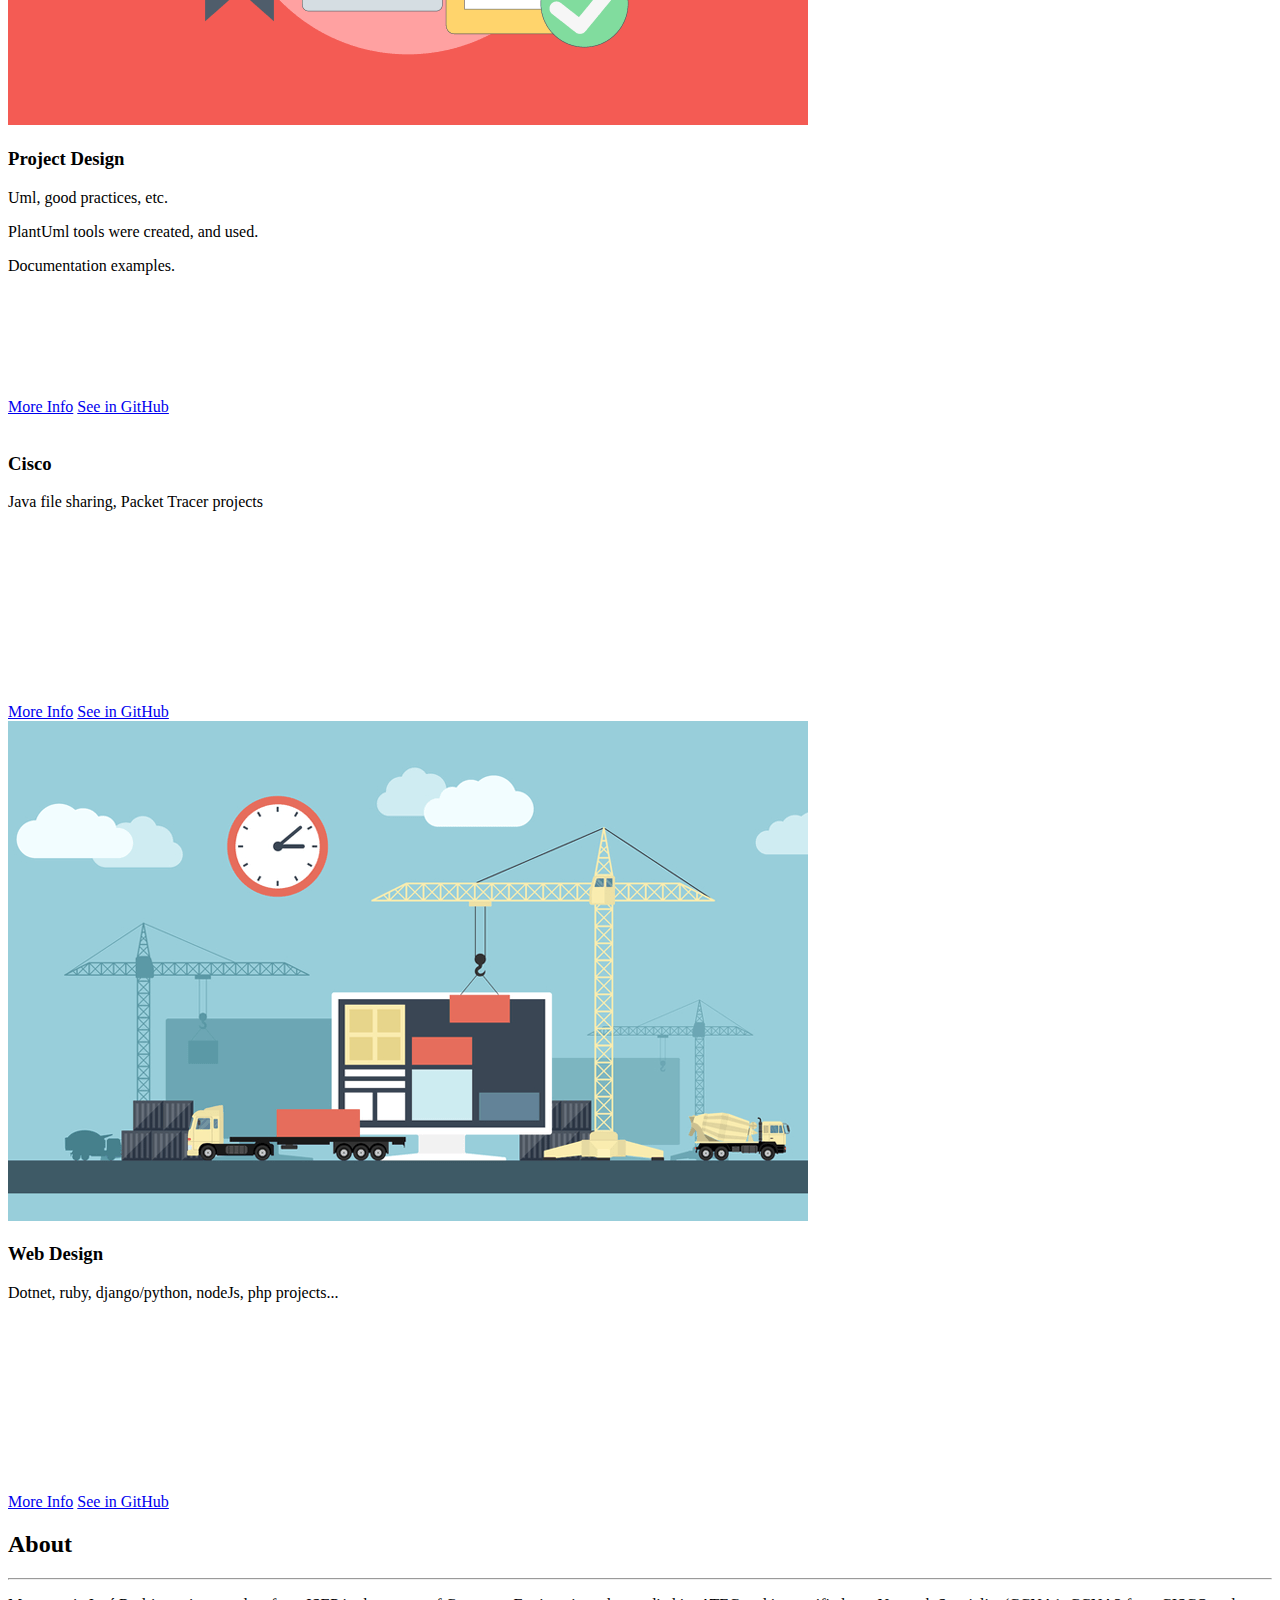
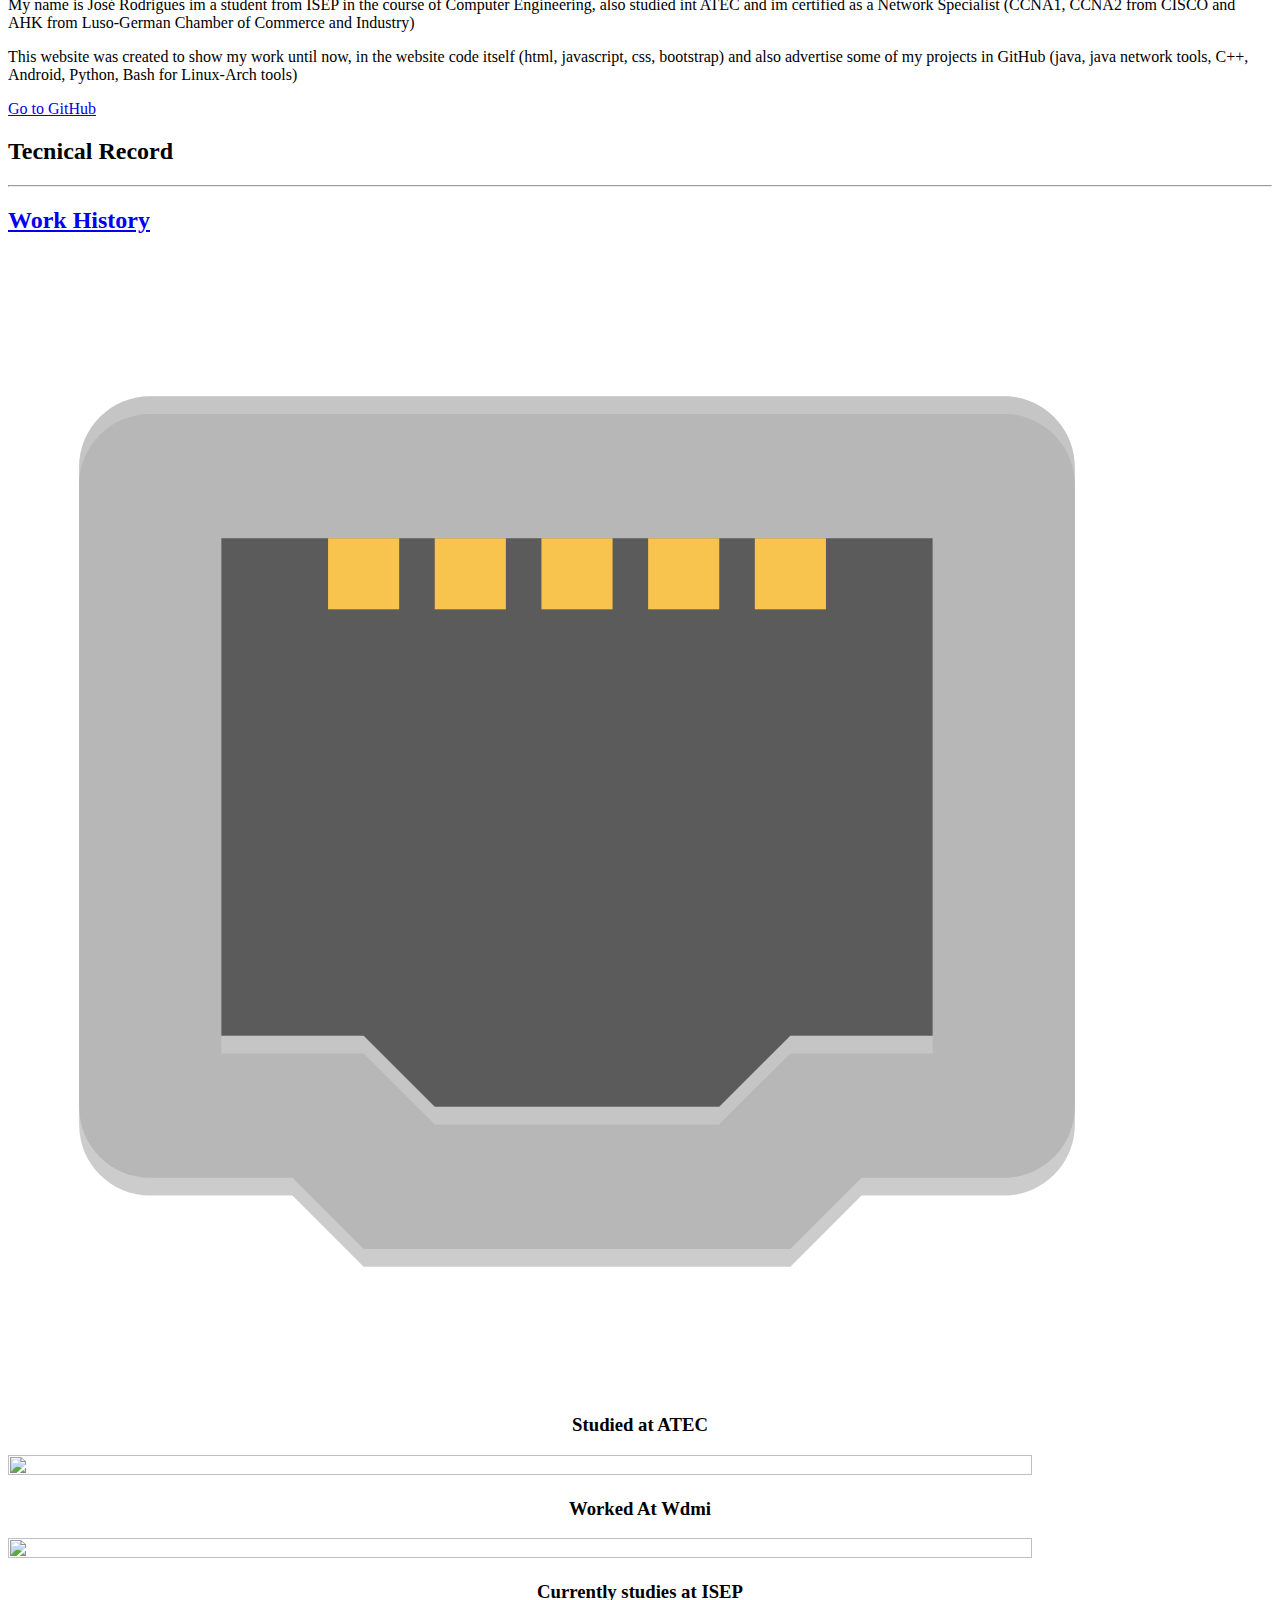
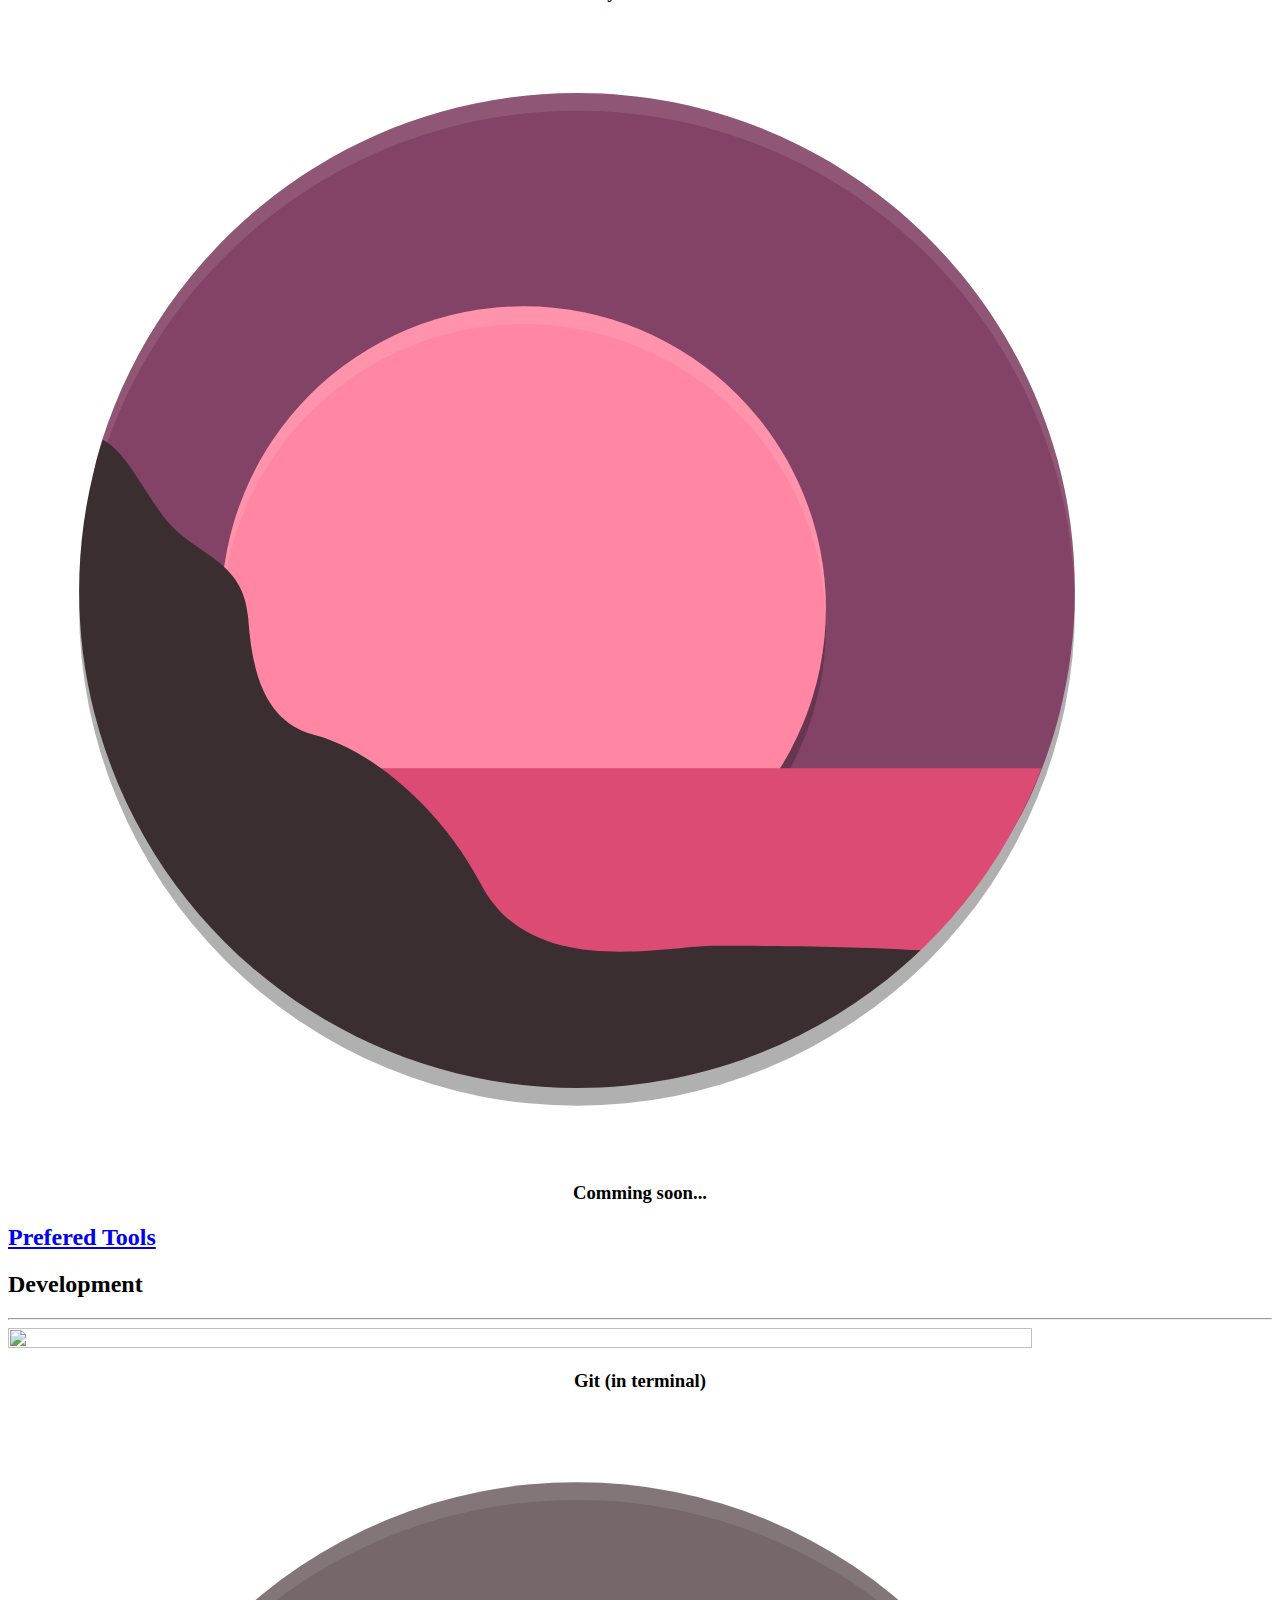
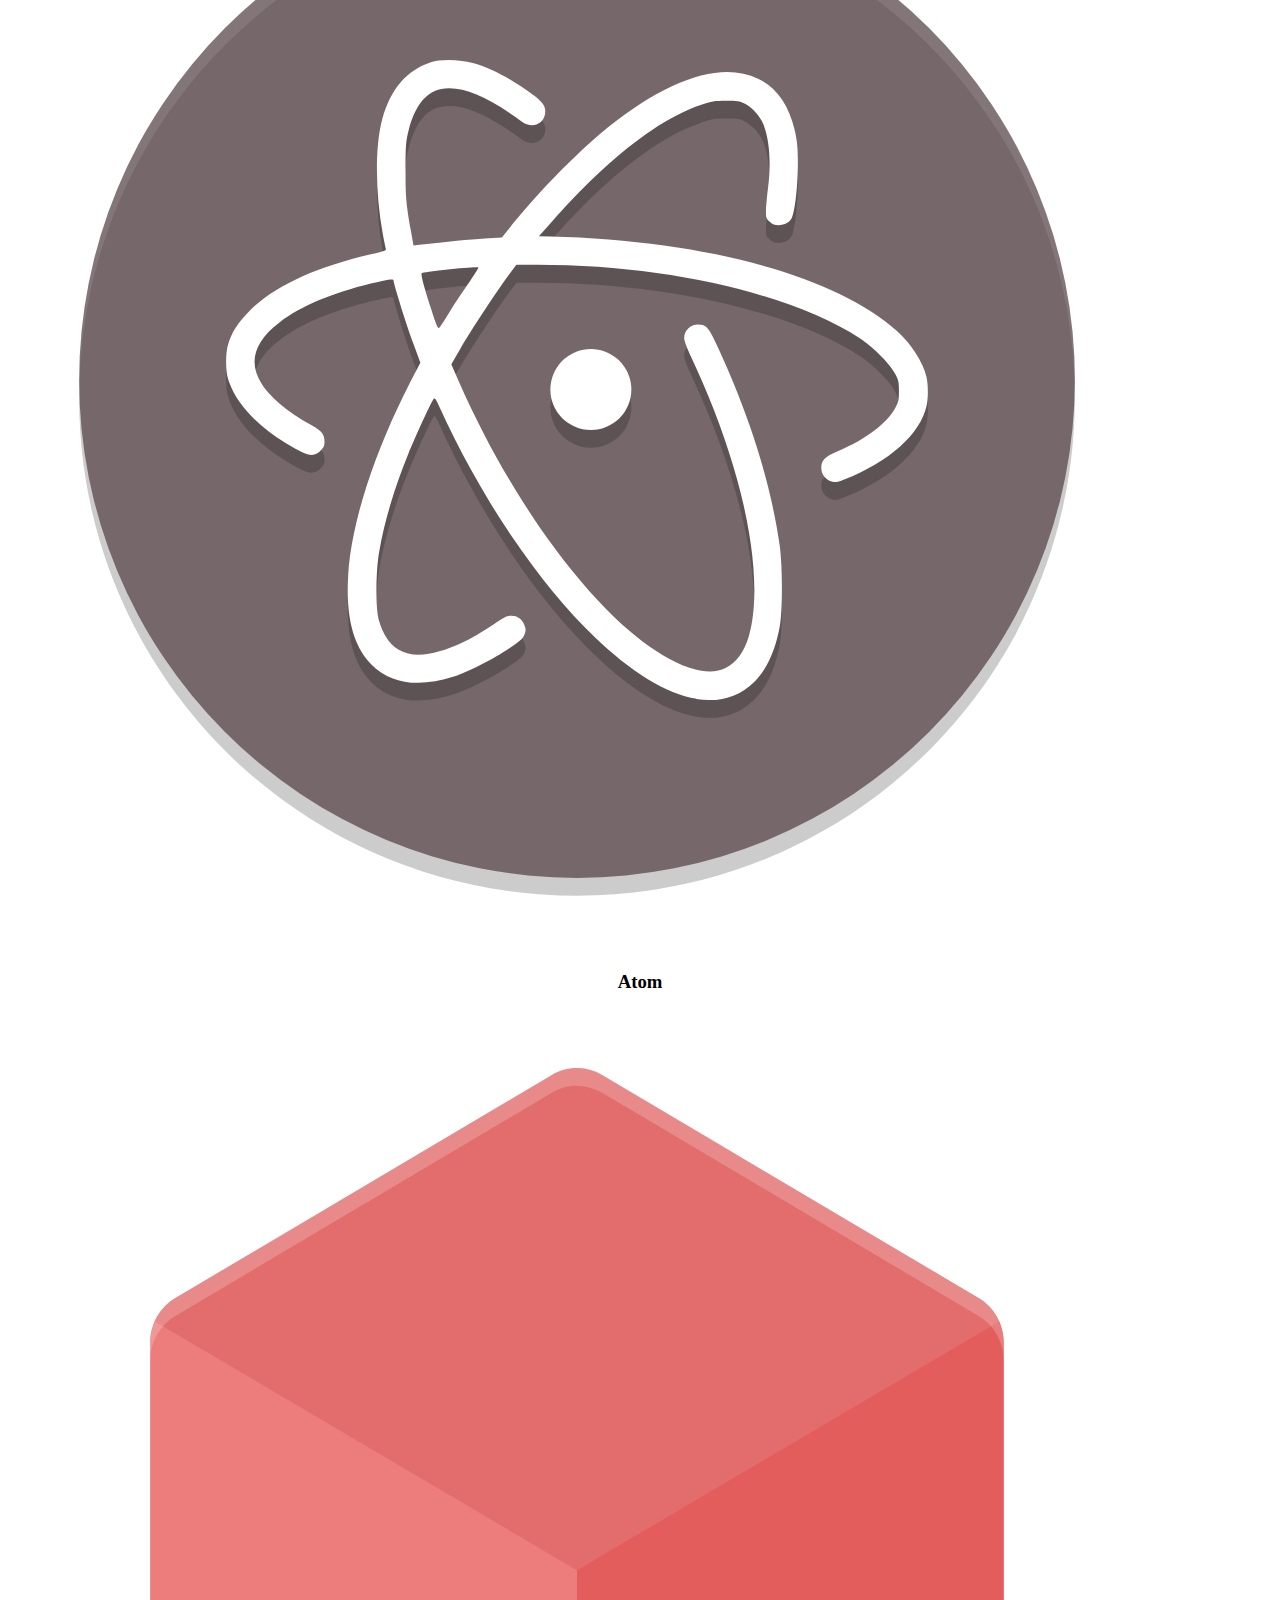
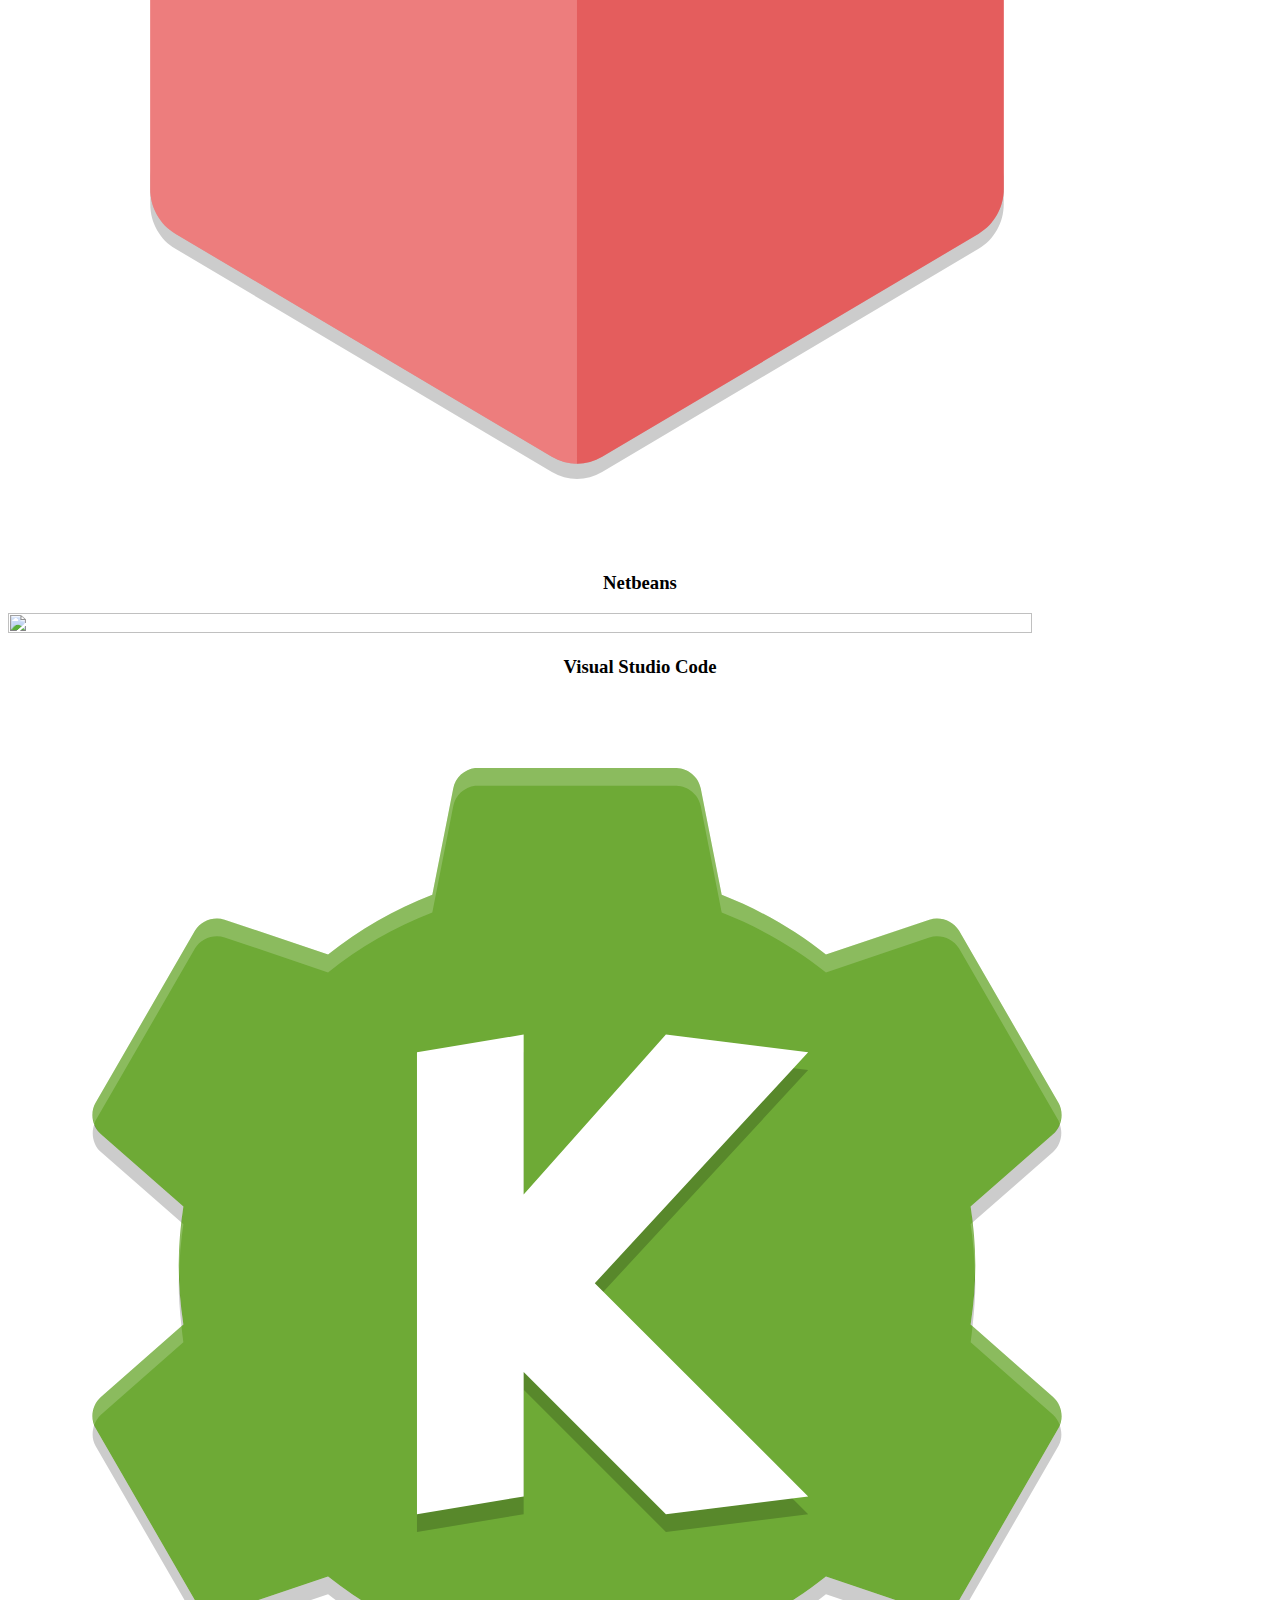
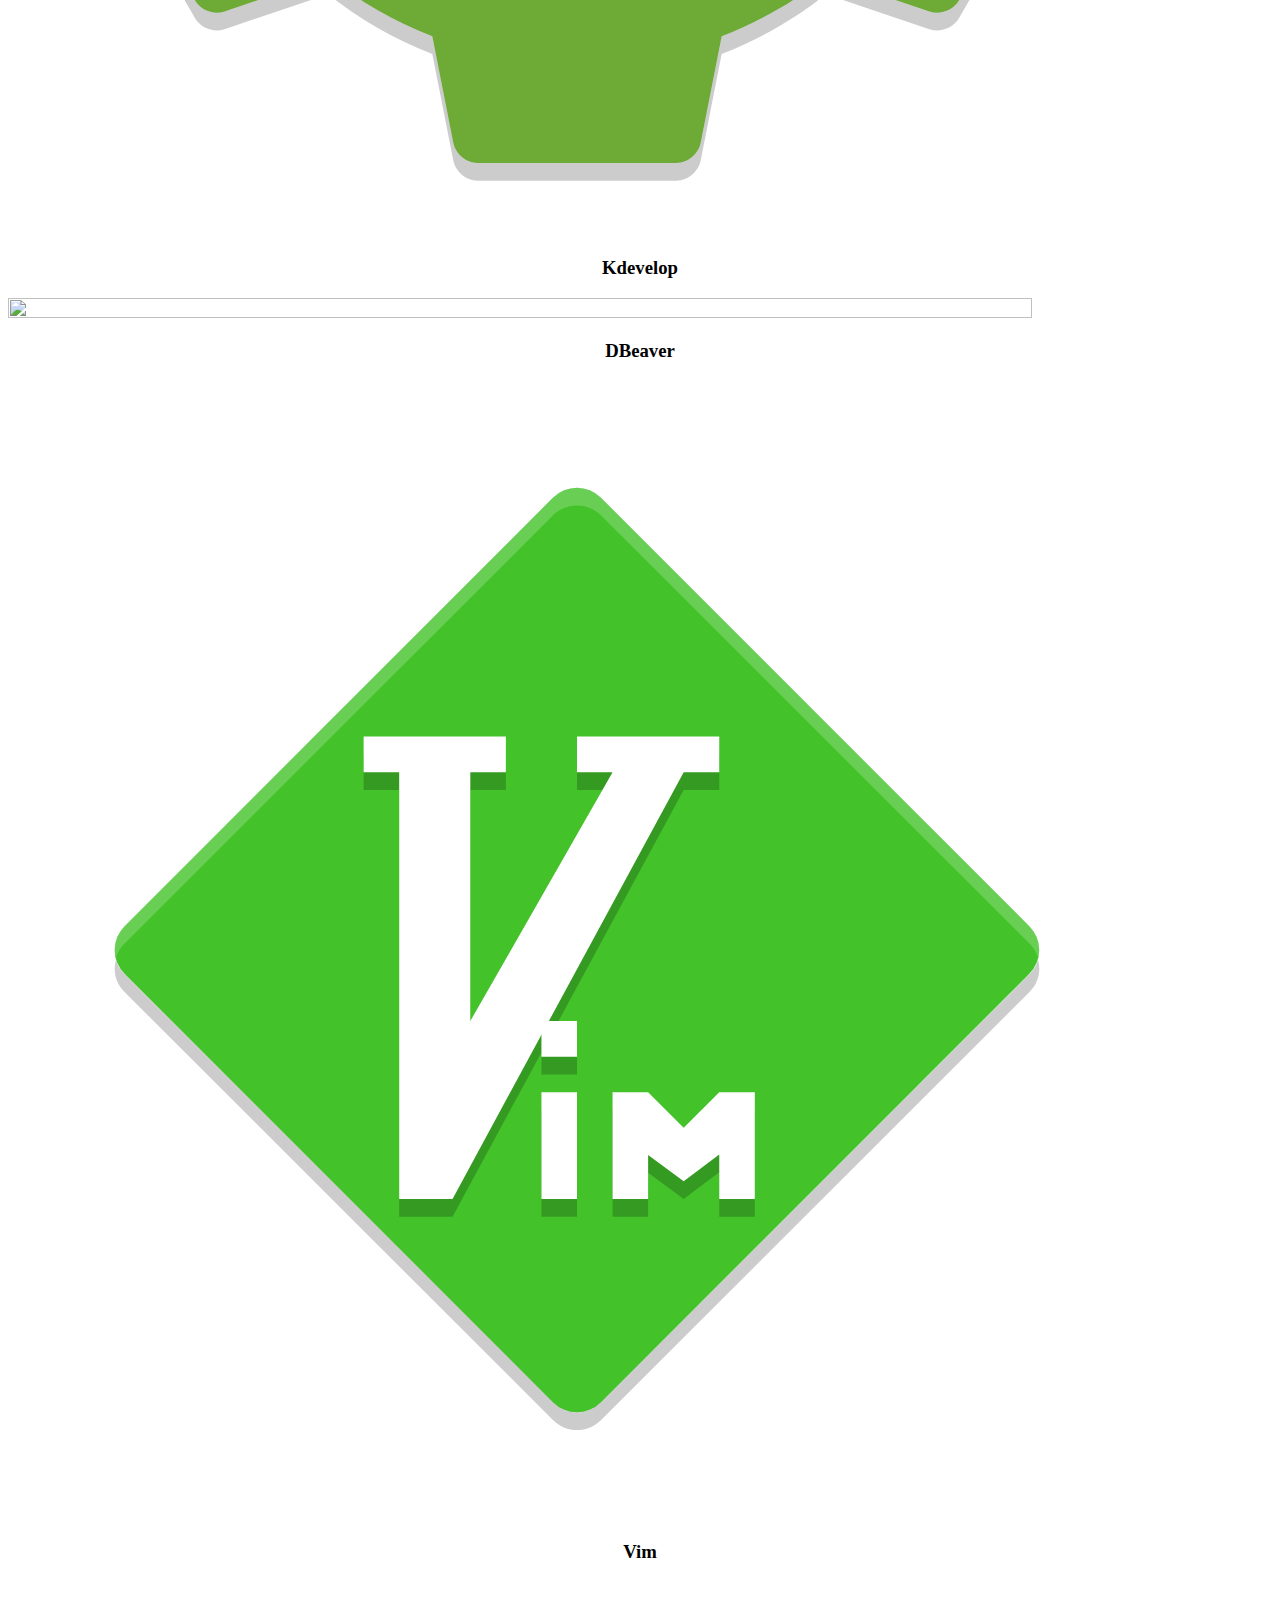
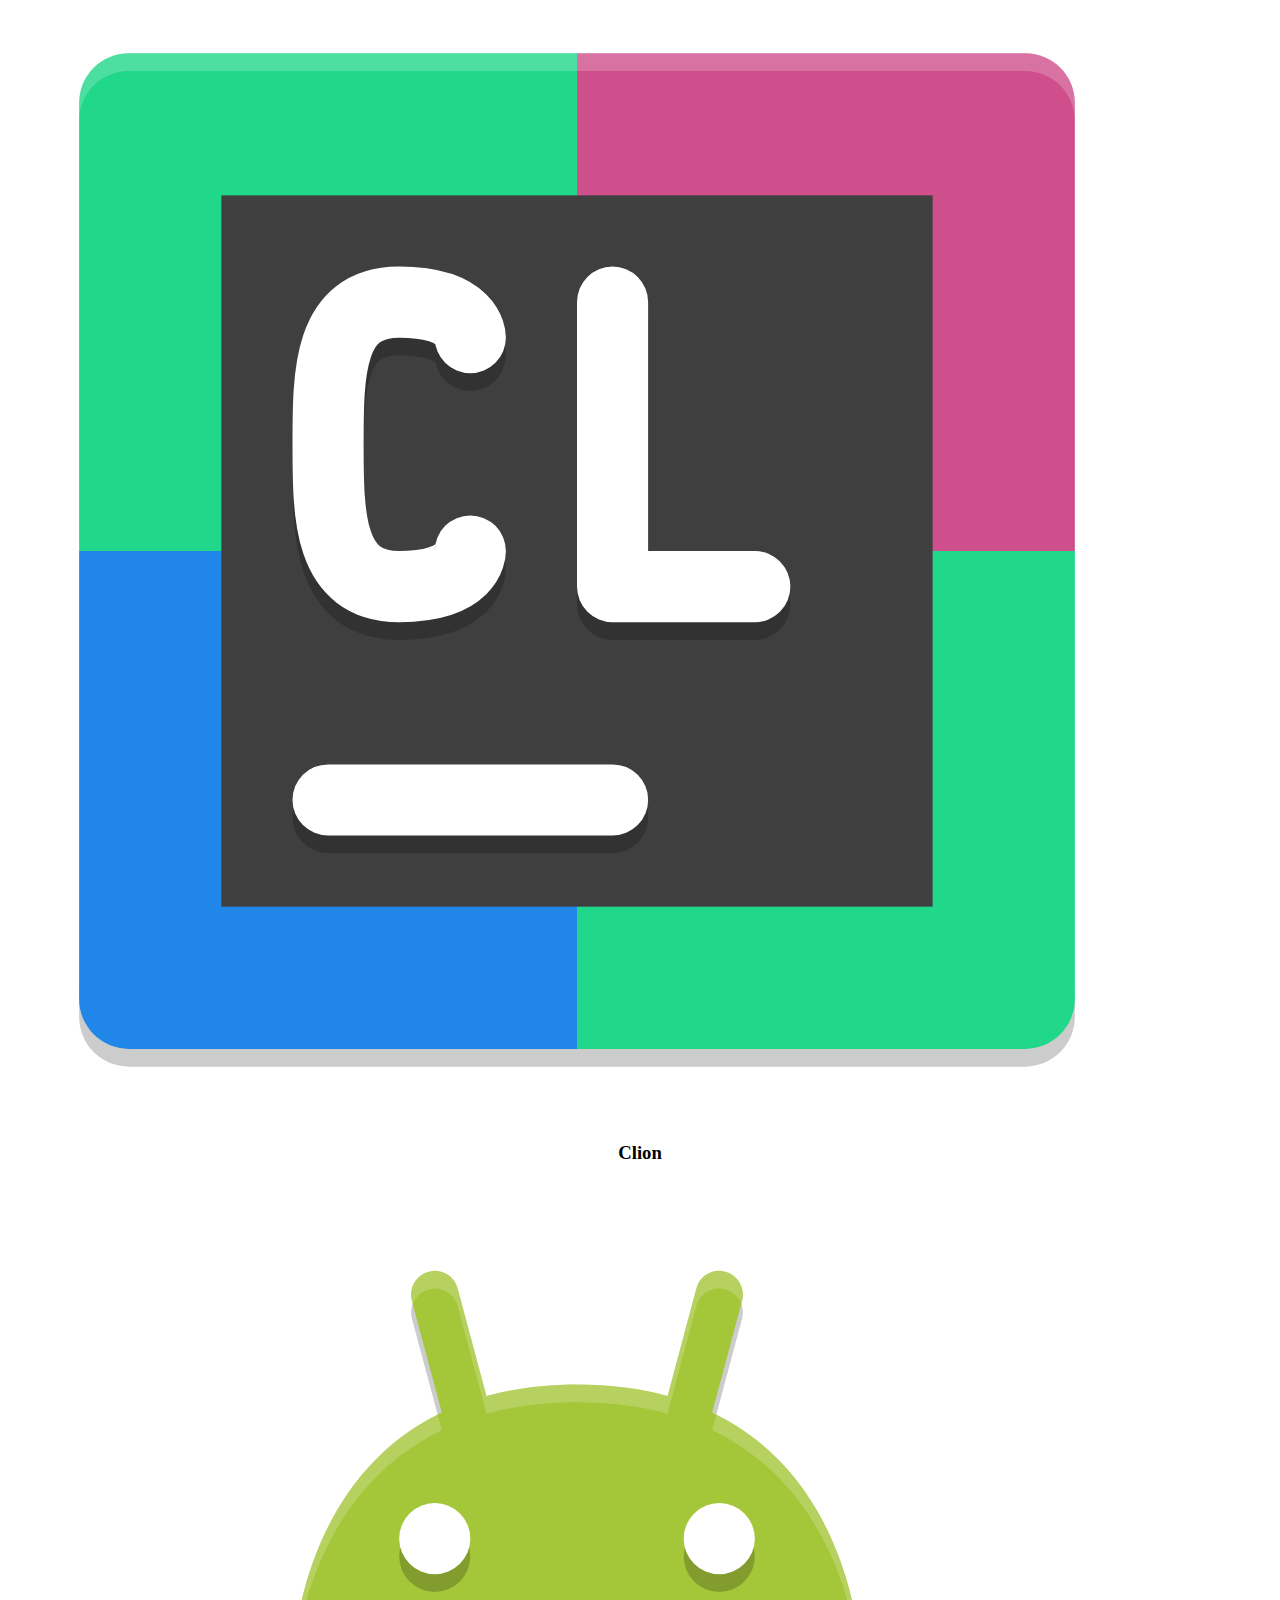
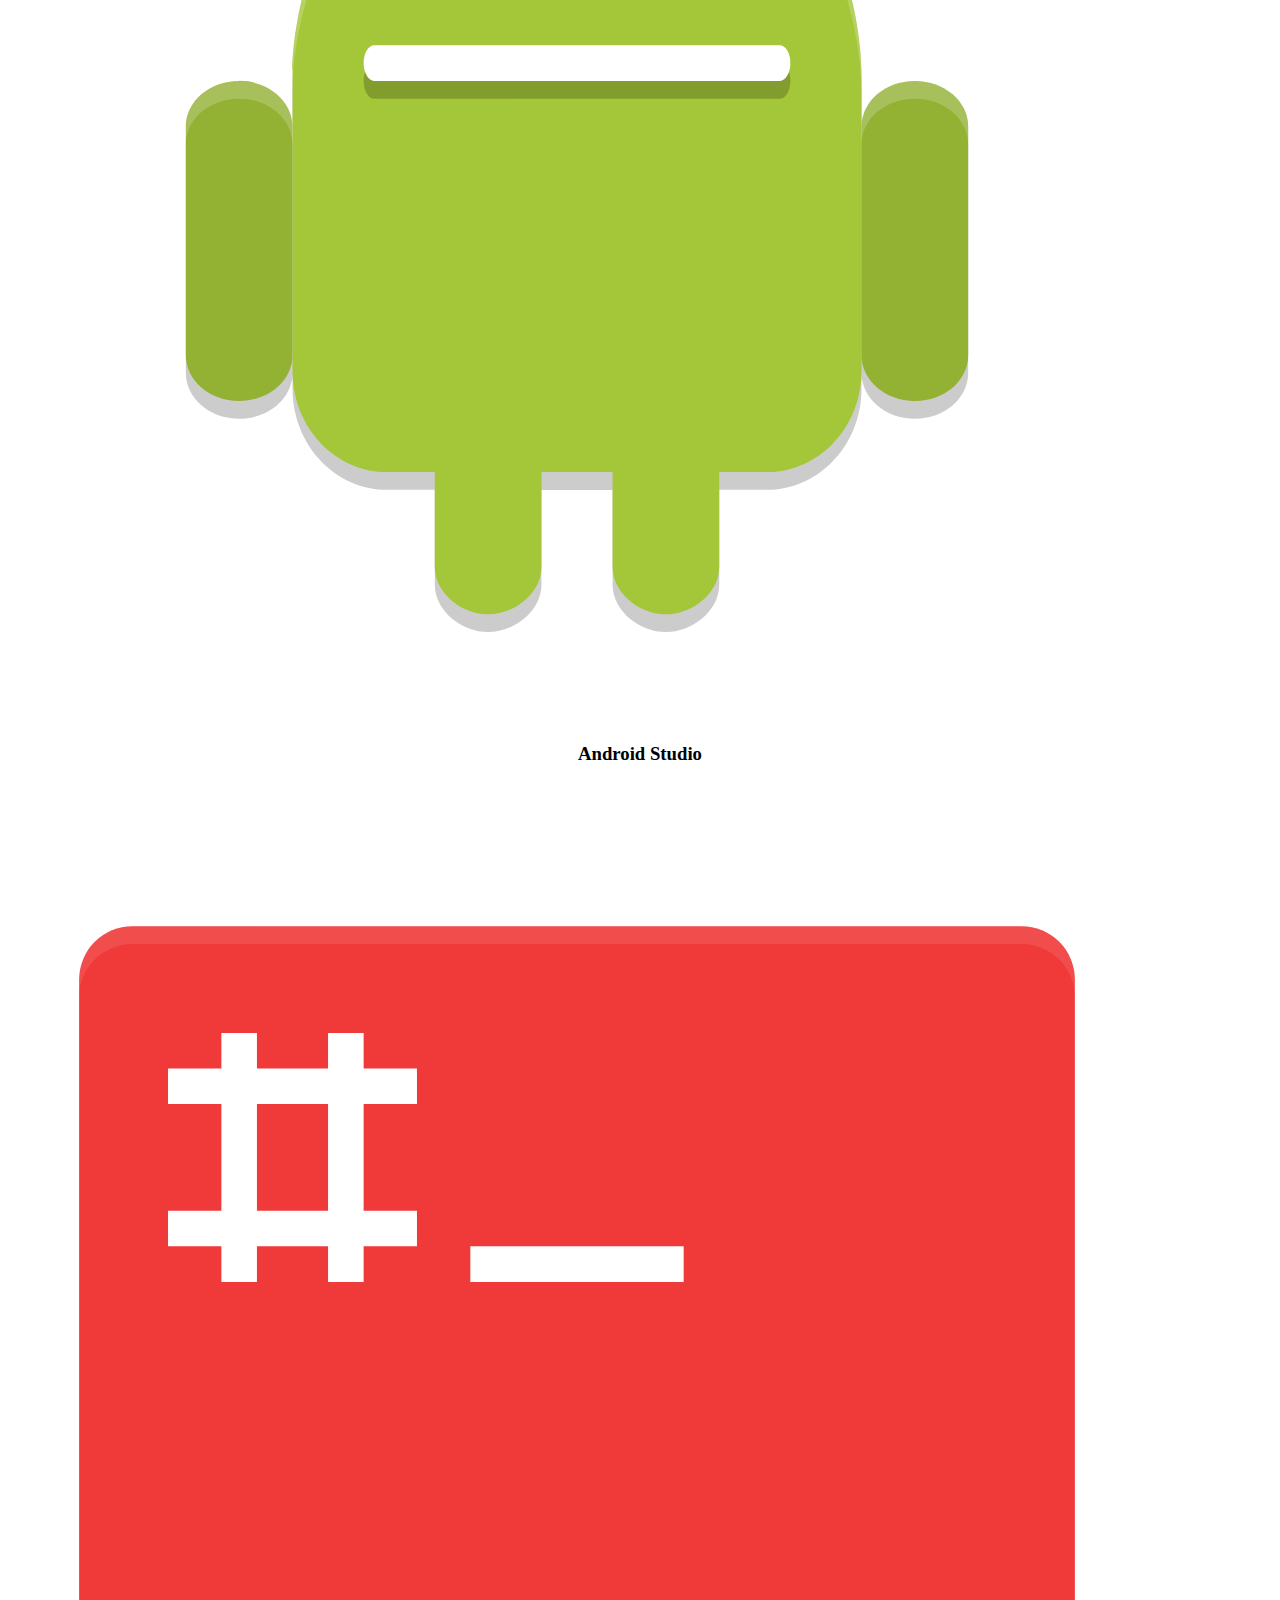
==== commit 11034fd5: "Added netbeans as prefered tool, in the list" ====
--- a/index.html
+++ b/index.html
@@ -81,7 +81,7 @@
 						</ol>
 						<!-- Wrapper for slides -->
 						<div class="carousel-inner">
-							<div class="item active">								
+							<div class="item active">
 								<div class="col-lg-12">
 									<img class="img-responsive" src="img/profile.png" alt="" height="20%" width="20%">
 									<div class="intro-text">
@@ -300,7 +300,7 @@
 									<div class = "row ">
 										<div class = "workBox col-sm-4">
 											<img src="img/portfolio/icons/64x64/preferences-system-network.svg" alt="">
-											<h3>Studied at ATEC</h3>											
+											<h3>Studied at ATEC</h3>
 										</div>
 										<div class = "workBox  workBoxPositiveRotate col-sm-4">
 											<img src="img/portfolio/icons/64x64/utilities-x-terminal.svg" alt="" >
@@ -329,7 +329,7 @@
 									<div class="text-center">
 										<h2>Development</h2>
 										<hr class="star-primary">
-									</div>										
+									</div>
 									<div class = "row ">
 										<div class = "workBox col-sm-4">
 											<img src="img/portfolio/icons/64x64/git.svg" alt="" >
@@ -340,6 +340,10 @@
 											<h3>Atom</h3>
 										</div>
 										<div class = "workBox col-sm-4">
+											<img src="img/portfolio/icons/64x64/netbeans.svg" alt="" >
+											<h3>Netbeans</h3>
+										</div>
+										<div class = "workBox col-sm-4">
 											<img src="img/portfolio/icons/64x64/utilities-x-terminal.svg" alt="" >
 											<h3>Visual Studio Code</h3>
 										</div>
@@ -367,8 +371,12 @@
 											<img src="img/portfolio/icons/64x64/utilities-terminal_su.svg" alt="" >
 											<h3>Bash Terminal + Powerline Plugin</h3>
 										</div>
-									</div>
-									<div class="text-center">										
+										<div class = "workBox col-sm-4">
+											<img src="img/portfolio/icons/64x64/builder.svg" alt="" >
+											<h3>Gnome Builder</h3>
+										</div>
+									</div>
+									<div class="text-center">
 										<h2>Api, Framwork, Tecnologies</h2>
 										<hr class="star-primary">
 									</div>
@@ -395,7 +403,7 @@
 										</div>
 										<div class = "workBox workBoxPositiveRotate col-sm-4">
 											<img src="img/portfolio/icons/64x64/kexi.svg" alt="" >
-											<h3>Database</h3>
+											<h3>SQL (Oracle, SQL Server, MySql, SQlite)</h3>
 										</div>
 										<div class = "workBox col-sm-4">
 											<img src="img/portfolio/icons/64x64/preferences-desktop-online-accounts.svg" alt="" >
@@ -412,20 +420,50 @@
 									</div>
 									<div class = "row ">
 										<div class = "workBox col-sm-4">
-											<img src="img/portfolio/icons/64x64/preferences-system-network.svg" alt="">
-											<h3>Studied at ATEC</h3>
-										</div>
-										<div class = "workBox workBoxPositiveRotate col-sm-4">
-											<img src="img/portfolio/icons/64x64/utilities-x-terminal.svg" alt="" >
-											<h3>Worked At Wdmi</h3>
-										</div>
-										<div class = "workBox col-sm-4">
-											<img src="img/portfolio/icons/64x64/preferences-desktop-online-accounts.svg" alt="" >
-											<h3>Currently studies at ISEP</h3>
-										</div>
-										<div class = "workBox workBoxPositiveRotate col-sm-4">
-											<img src="img/portfolio/comming soon.svg" alt="" >
-											<h3>Comming soon...</h3>
+											<img src="img/portfolio/icons/64x64/google-chrome.svg" alt="">
+											<h3>Chrome</h3>
+										</div>
+										<div class = "workBox workBoxPositiveRotate col-sm-4">
+											<img src="img/portfolio/icons/64x64/firefox.svg" alt="" >
+											<h3>Firefox</h3>
+										</div>
+										<div class = "workBox col-sm-4">
+											<img src="img/portfolio/icons/64x64/clamav.svg" alt="" >
+											<h3>Security</h3>
+										</div>
+										<div class = "workBox workBoxPositiveRotate col-sm-4">
+											<img src="img/portfolio/icons/64x64/slack.svg" alt="" >
+											<h3>Slack</h3>
+										</div>
+										<div class = "workBox workBoxPositiveRotate col-sm-4">
+											<img src="img/portfolio/icons/64x64/marknoto.svg" alt="" >
+											<h3>Markdown</h3>
+										</div>
+										<div class = "workBox workBoxPositiveRotate col-sm-4">
+											<img src="img/portfolio/icons/64x64/system-file-manager.svg" alt="" >
+											<h3>Dolphin File Manager</h3>
+										</div>
+									</div>
+									<div class="text-center">
+										<h2>Office</h2>
+										<hr class="star-primary">
+									</div>
+									<div class = "row ">
+										<div class = "workBox col-sm-4">
+											<img src="img/portfolio/icons/64x64/thunderbird.svg" alt="">
+											<h3>Thunderbird</h3>
+										</div>
+										<div class = "workBox workBoxPositiveRotate col-sm-4">
+											<img src="img/portfolio/icons/64x64/libreoffice-main.svg" alt="" >
+											<h3>LibreOffice</h3>
+										</div>
+										<div class = "workBox col-sm-4">
+											<img src="img/portfolio/icons/64x64/x-office-presentation.svg" alt="" >
+											<h3>Microsoft Office</h3>
+										</div>
+										<div class = "workBox workBoxPositiveRotate col-sm-4">
+											<img src="img/portfolio/icons/64x64/inkscape.svg" alt="" >
+											<h3>Inkscape</h3>
 										</div>
 									</div>
 								</div>
@@ -441,20 +479,20 @@
 								<div class="panel-body">
 									<div class = "row ">
 										<div class = "workBox col-sm-4">
+											<img src="img/portfolio/icons/64x64/manjaro-welcome.svg" alt="">
 											<h3>Manjaro OS</h3>
-											<img src="img/portfolio/icons/64x64/manjaro-welcome.svg" alt="">
-										</div>
-										<div class = "workBox workBoxPositiveRotate col-sm-4">
+										</div>
+										<div class = "workBox workBoxPositiveRotate col-sm-4">
+											<img src="img/portfolio/icons/64x64/gdebi.svg" alt="" >
 											<h3>Debian OS</h3>
-											<img src="img/portfolio/icons/64x64/gdebi.svg" alt="" >
-										</div>
-										<div class = "workBox col-sm-4">
+										</div>
+										<div class = "workBox col-sm-4">
+											<img src="img/portfolio/icons/64x64/androidstudio.svg" alt="" >
 											<h3>Android (MIUI)</h3>
-											<img src="img/portfolio/icons/64x64/androidstudio.svg" alt="" >
-										</div>
-										<div class = "workBox workBoxPositiveRotate col-sm-4">
+										</div>
+										<div class = "workBox workBoxPositiveRotate col-sm-4">
+											<img src="img/portfolio/icons/64x64/start-here-kde.svg" alt="" >
 											<h3>Grafical Interface: Kde</h3>
-											<img src="img/portfolio/icons/64x64/start-here-kde.svg" alt="" >
 										</div>
 									</div>
 								</div>
@@ -517,7 +555,7 @@
 							<a href="#panel-2" data-toggle="tab">Contact Form</a>
 						</li>
 						<li>
-							<a href="#panel-3" data-toggle="tab">...</a>
+							<a href="#panel-3" data-toggle="tab"></a>
 						</li>
 					</ul>
 					<div class="tab-content">
@@ -535,7 +573,7 @@
 								<li>
 									<h3>
 										<a class="emailLink"  href="mailto:josemiguel443@gmail.com">
-											josemiguel443@gmail.com
+										josemiguel443@gmail.com
 										</a>
 										&nbsp;&nbsp;&nbsp;
 									</h3>
@@ -543,7 +581,7 @@
 								<li>
 									<h3>
 										<a class="emailLink"  href="mailto:1150710@isep.ipp.pt">
-											1150710@isep.ipp.pt
+										1150710@isep.ipp.pt
 										</a>
 									</h3>
 								</li>
@@ -555,7 +593,7 @@
 								<li>
 									<h3>
 										<a class="emailLink"  href="skype:josemiguel443?userinfo">
-											josemiguel443
+										josemiguel443
 										</a>
 									</h3>
 								</li>
@@ -567,7 +605,7 @@
 								<li>
 									<h3>
 										<a class="emailLink" href="https://www.linkedin.com/in/jos%C3%A9-rodrigues-165290110/">
-											josemiguel443@gmail.com
+										josemiguel443@gmail.com
 										</a>
 									</h3>
 								</li>
@@ -643,6 +681,9 @@
 								<p>Senhora da Hora
 									<br>Matosinhos, Portugal
 								</p>
+								<a href="#portfolioModal10" data-toggle="modal">
+									<h3>Special thanks to...</h3>
+								</a>
 							</div>
 							<div class="footer-col col-md-4">
 								<h3>Around the Web</h3>
@@ -812,7 +853,15 @@
 								<h2>Unix Systems Developement</h2>
 								<hr class="star-primary">
 								<img src="img/portfolio/BlockImages/forkbomb.png" class="img-responsive img-centered" alt="">
-								<p>Muahahahahahahahhahahah. The icon above is part of a free icon set by <a href="https://sellfy.com/p/8Q9P/jV3VZ/">Flat Icons</a>. Special thanks for that website</p>
+								<p>
+									Managin system with unix OS is very important nowadays.
+									Most fortune 500 companys are using a lot of Linux systems, because of stability, speed and security.
+									A good linux user is a very good value word investing...
+								</p>
+								<h4>Sys Admin Level</h4>
+								<p>DNS/DHCP managing, network controll, file/user sync.</p>
+								<h4>Development Level</h4>
+								<p>Apache website launch, dockers, virtualization, domain host managment.</p>
 								<ul class="list-inline item-details">
 									<li>Client:
 										<strong><a href="https://github.com/JoseRodrigues443">Personal Use</a>
@@ -849,7 +898,10 @@
 								<h2>Python Developement</h2>
 								<hr class="star-primary">
 								<img src="img/portfolio/BlockImages/python.jpg" class="img-responsive img-centered" alt="">
-								<p>Muahahahahahahahhahahah. The icon above is part of a free icon set by <a href="https://sellfy.com/p/8Q9P/jV3VZ/">Flat Icons</a>. Special thanks for that website</p>
+								<p>
+									Python is a very stable, easy and pratical language, being used by companies like Google.
+									Django web framework is a very robust system, allowing the developer to create web API and websites in a fast and secure way.
+								</p>
 								<ul class="list-inline item-details">
 									<li>Client:
 										<strong><a href="https://github.com/JoseRodrigues443">Personal Use</a>
@@ -885,8 +937,10 @@
 							<div class="modal-body">
 								<h2>Android Developement</h2>
 								<hr class="star-primary">
-								<img src="img/portfolio/NewPageImages/safe.png" class="img-responsive img-centered" alt="">
-								<p>Muahahahahahahahhahahah. The icon above is part of a free icon set by <a href="https://sellfy.com/p/8Q9P/jV3VZ/">Flat Icons</a>. Special thanks for that website</p>
+								<img src="img/portfolio/BlockImages/python.jpg" class="img-responsive img-centered" alt="">
+								<p>
+									
+								</p>
 								<ul class="list-inline item-details">
 									<li>Client:
 										<strong><a href="https://github.com/JoseRodrigues443">Personal Use</a>
@@ -922,8 +976,10 @@
 							<div class="modal-body">
 								<h2>Project Design</h2>
 								<hr class="star-primary">
-								<img src="img/portfolio/NewPageImages/submarine.png" class="img-responsive img-centered" alt="">
-								<p>Muahahahahahahahhahahah. The icon above is part of a free icon set by <a href="https://sellfy.com/p/8Q9P/jV3VZ/">Flat Icons</a>. Special thanks for that website</p>
+								<img src="img/portfolio/BlockImages/python.jpg" class="img-responsive img-centered" alt="">
+								<p>
+
+								</p>
 								<ul class="list-inline item-details">
 									<li>Client:
 										<strong><a href="https://github.com/JoseRodrigues443">Personal Use</a>
@@ -959,8 +1015,10 @@
 							<div class="modal-body">
 								<h2>CISCO Technology</h2>
 								<hr class="star-primary">
-								<img src="img/portfolio/NewPageImages/submarine.png" class="img-responsive img-centered" alt="">
-								<p>Muahahahahahahahhahahah. The icon above is part of a free icon set by <a href="https://sellfy.com/p/8Q9P/jV3VZ/">Flat Icons</a>. Special thanks for that website</p>
+								<img src="img/portfolio/BlockImages/python.jpg" class="img-responsive img-centered" alt="">
+								<p>
+
+								</p>
 								<ul class="list-inline item-details">
 									<li>Client:
 										<strong><a href="https://github.com/JoseRodrigues443">Personal Use</a>
@@ -996,8 +1054,11 @@
 							<div class="modal-body">
 								<h2>Web Design</h2>
 								<hr class="star-primary">
-								<img src="img/portfolio/NewPageImages/submarine.png" class="img-responsive img-centered" alt="">
-								<p>Muahahahahahahahhahahah. The icon above is part of a free icon set by <a href="https://sellfy.com/p/8Q9P/jV3VZ/">Flat Icons</a>. Special thanks for that website</p>
+								<img src="img/portfolio/BlockImages/python.jpg" class="img-responsive img-centered" alt="">
+								<p>
+									
+									
+								</p>
 								<ul class="list-inline item-details">
 									<li>Client:
 										<strong><a href="https://github.com/JoseRodrigues443">Personal Use</a>
@@ -1037,29 +1098,106 @@
 								<strong>
 								<a href="CV-Europass-20171028-Rodrigues-EN.pdf">View</a>
 								</strong>
-
 								<p>Europass English:</p>
 								<strong>
 								<a href="CV-Europass-20171028-Rodrigues-EN.pdf">View</a>
 								</strong>
-
 								<p>Personal Curriculum:</p>
 								<strong>
 								<a href="CurriculumVitae.pdf">Portuguese</a>
 								<a href="CurriculumVitae.pdf">English</a>
 								</strong>
-
 								<p>Markdown Version:</p>
 								<strong>
 								<a href="https://github.com/JoseRodrigues443">Portuguese  </a>
 								<a href="CV-Europass-20171028-Rodrigues-EN.pdf">English</a>
 								</strong>
-
 								<p>Work History:</p>
 								<strong>
 								<a data-dismiss="modal" href="#tecnicalRecord">Development</a>
 								</strong>
 								<br><br>
+								<button id="btnSubmit" type="button" class="btn btn-default" data-dismiss="modal"><i class="fa fa-times"></i> Close</button>
+							</div>
+						</div>
+					</div>
+				</div>
+			</div>
+		</div>
+		<div class="portfolio-modal modal fade" id="portfolioModal10" tabindex="-1" role="dialog" aria-hidden="true">
+			<div class="modal-content">
+				<div class="close-modal" data-dismiss="modal">
+					<div class="lr">
+						<div class="rl">
+						</div>
+					</div>
+				</div>
+				<div class="container">
+					<div class="row">
+						<div class="col-lg-8 col-lg-offset-2">
+							<div class="modal-body specialThanks">
+								<h2>Special thanks to:</h2>
+								<hr class="star-primary">
+								<table class="table table-bordered table-striped table-hover table-condensed table-responsive">
+									<thead>
+										
+									</thead>
+									<tbody>
+										<tr>
+											<td>
+												<p>ATEC</p>
+											</td>
+											<td>
+												<a href="https://www.atec.pt/">www.atec.pt</a>
+											</td>
+										</tr>
+										<tr>
+											<td>
+												<p>ISEP</p>
+											</td>
+											<td>
+												<a href="https://www.isep.ipp.pt">www.isep.ipp.pt</a>
+											</td>
+										</tr>
+										<tr>
+											<td>
+												<p>GitHub</p>
+											</td>
+											<td>
+												<a href="https://github.com/">github.com</a>
+											</td>
+										</tr>
+										<tr>
+											<td>
+												<p>System 76 - Pop Icons</p>
+											</td>
+											<td>
+												<a href="https://system76.com">system76.com</a>
+												<br>
+												<a href="https://github.com/pop-os/icon-theme">github.com/pop-os/icon-theme</a>
+											</td>
+										</tr>
+										<tr>
+											<td>
+												<p>Boostrap</p>
+											</td>
+											<td>
+												<a href="http://startbootstrap.com">startbootstrap.com</a>
+												<br>
+												<a href="http://getbootstrap.com/">getbootstrap.com</a>
+											</td>
+										</tr>
+										<tr>
+											<td>
+												<p>jeromelachaud</p>
+											</td>
+											<td>
+												<a href="https://github.com/jeromelachaud/freelancer-theme">github.com/jeromelachaud/freelancer-theme</a>
+											</td>
+										</tr>
+									</tbody>
+								</table>
+								<br>
 								<button id="btnSubmit" type="button" class="btn btn-default" data-dismiss="modal"><i class="fa fa-times"></i> Close</button>
 							</div>
 						</div>
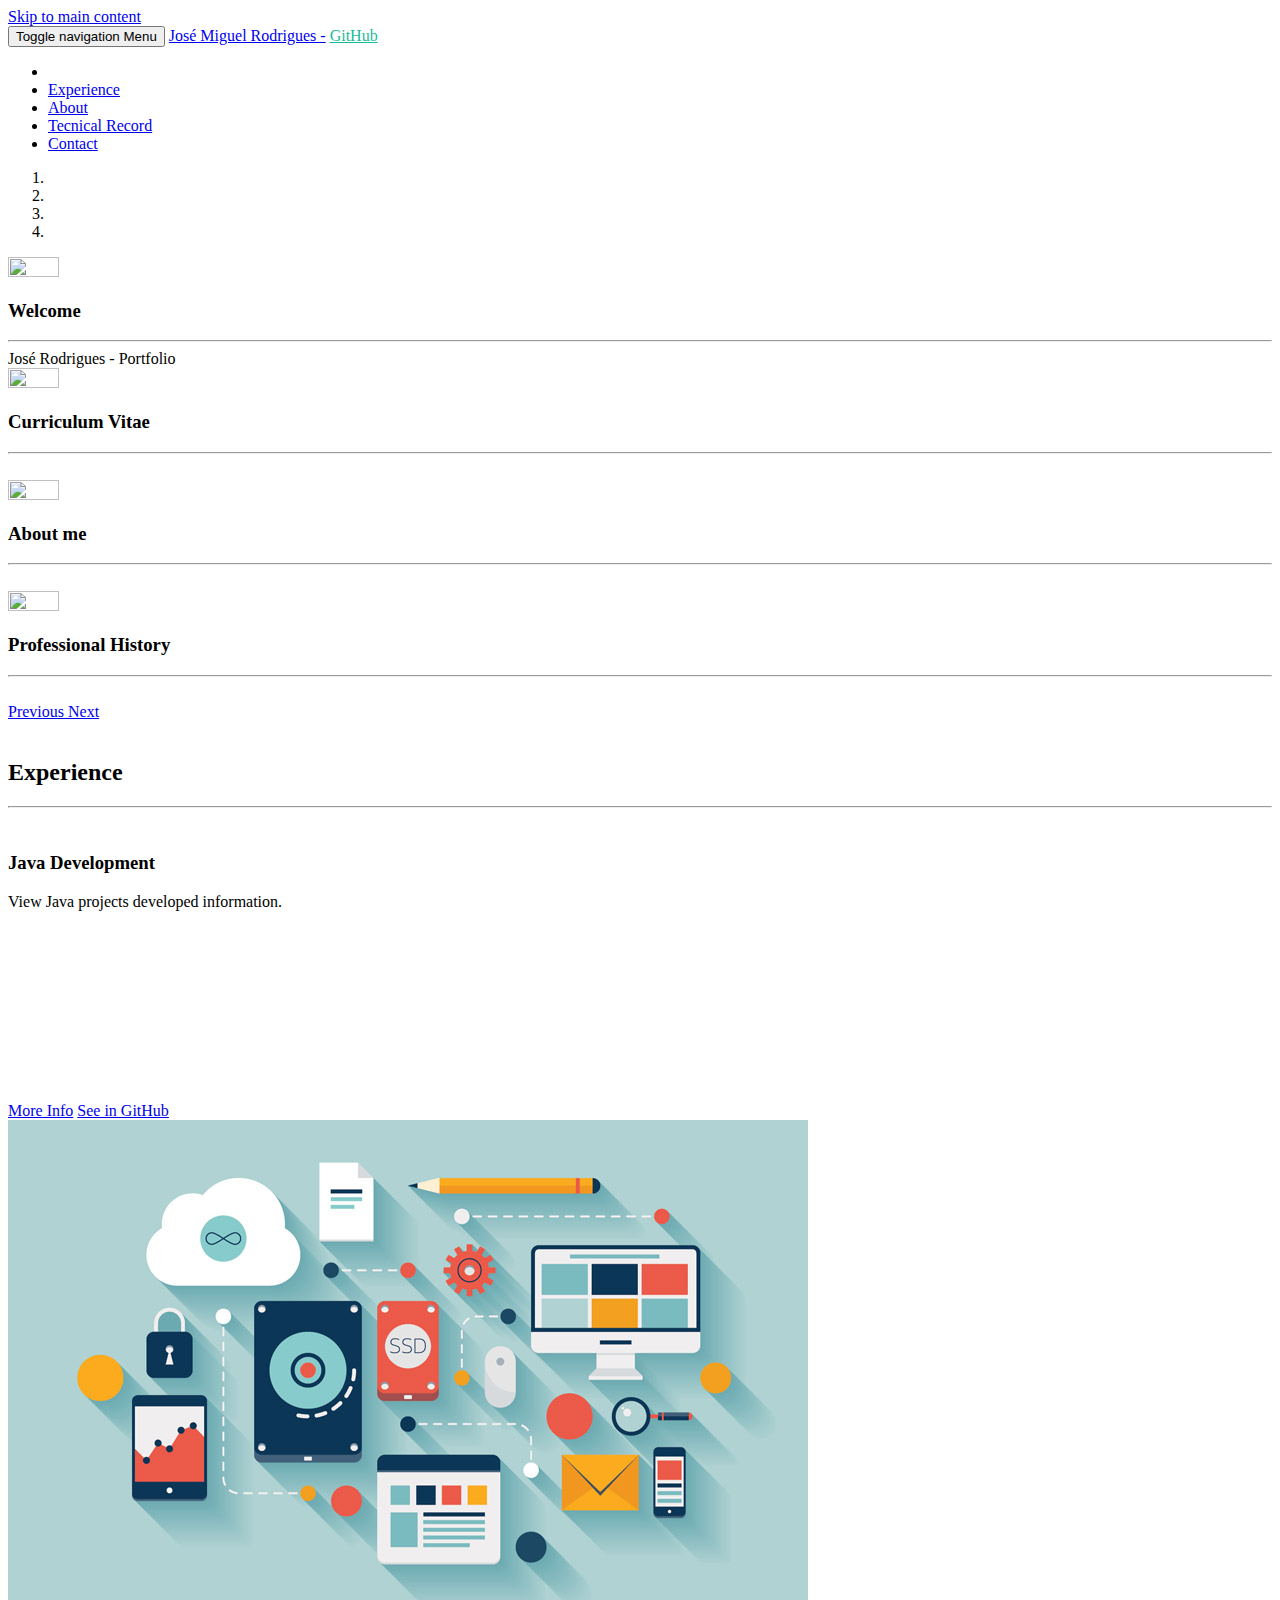
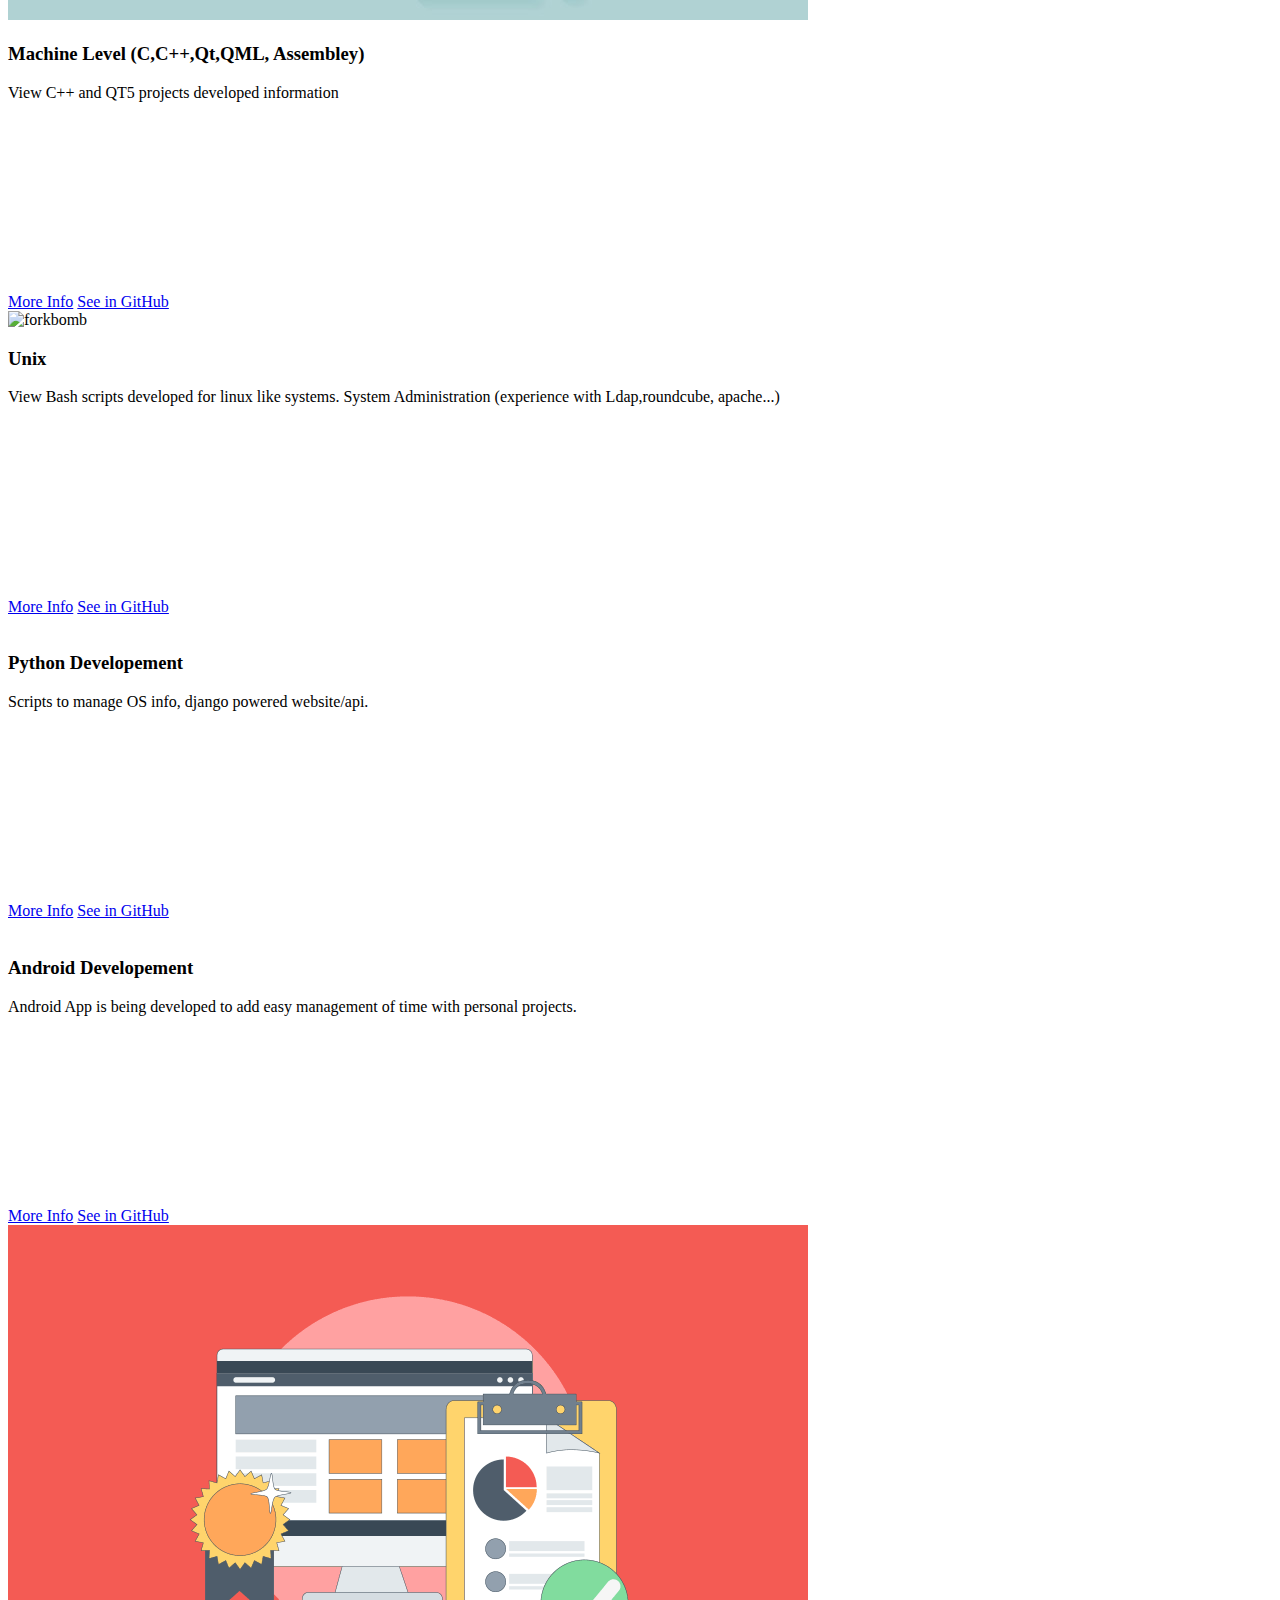
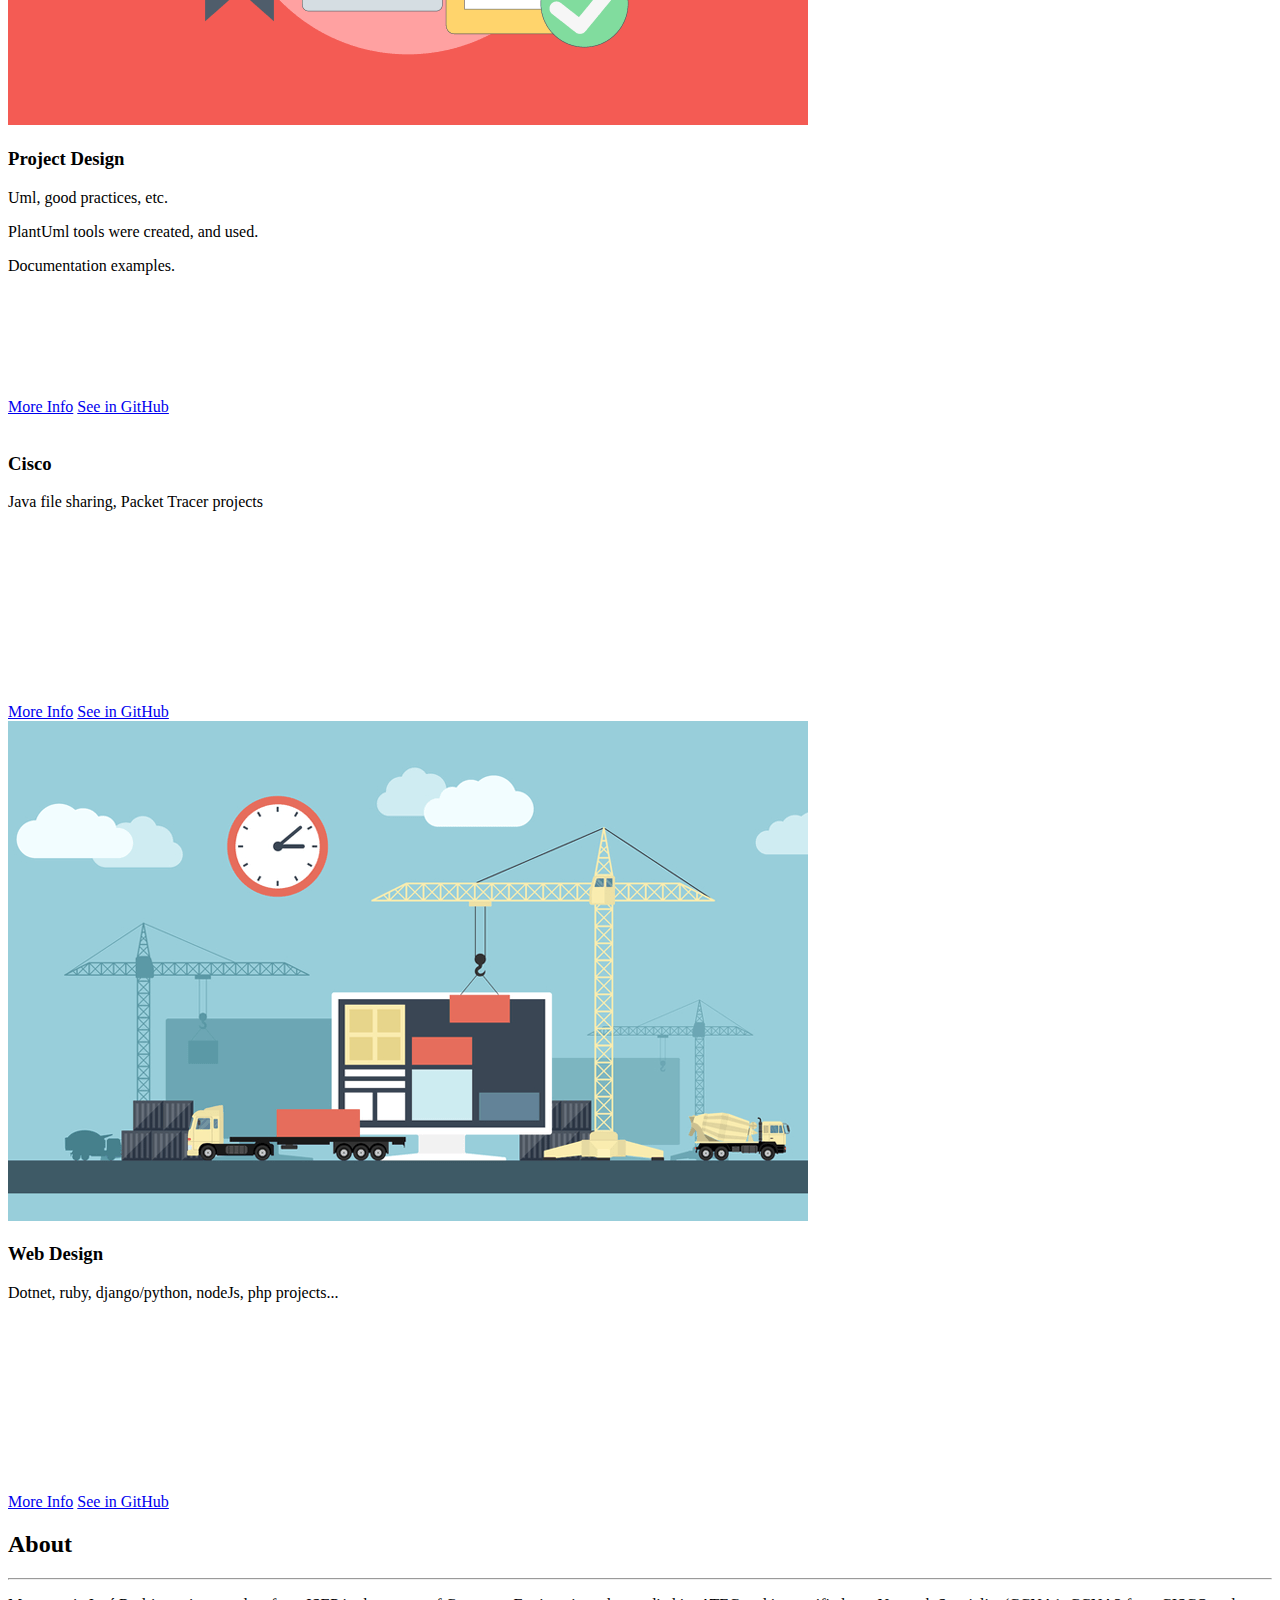
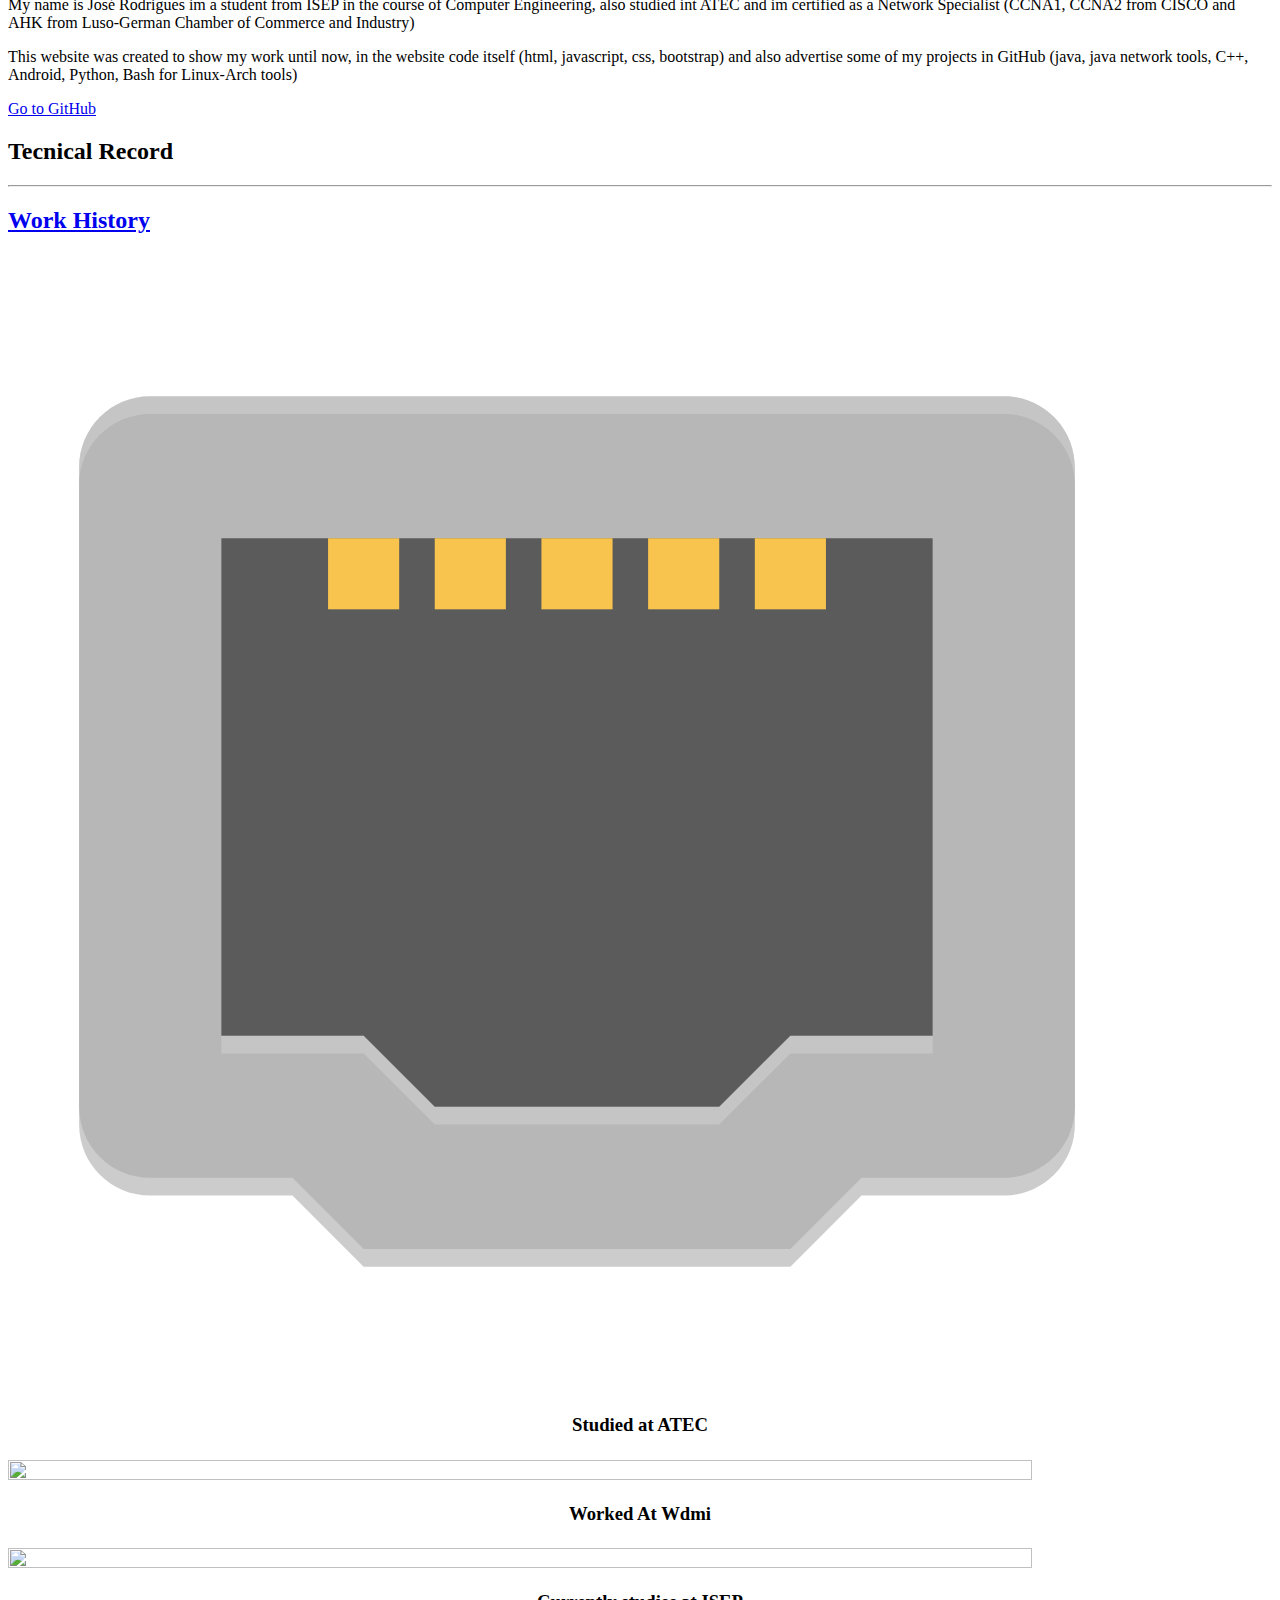
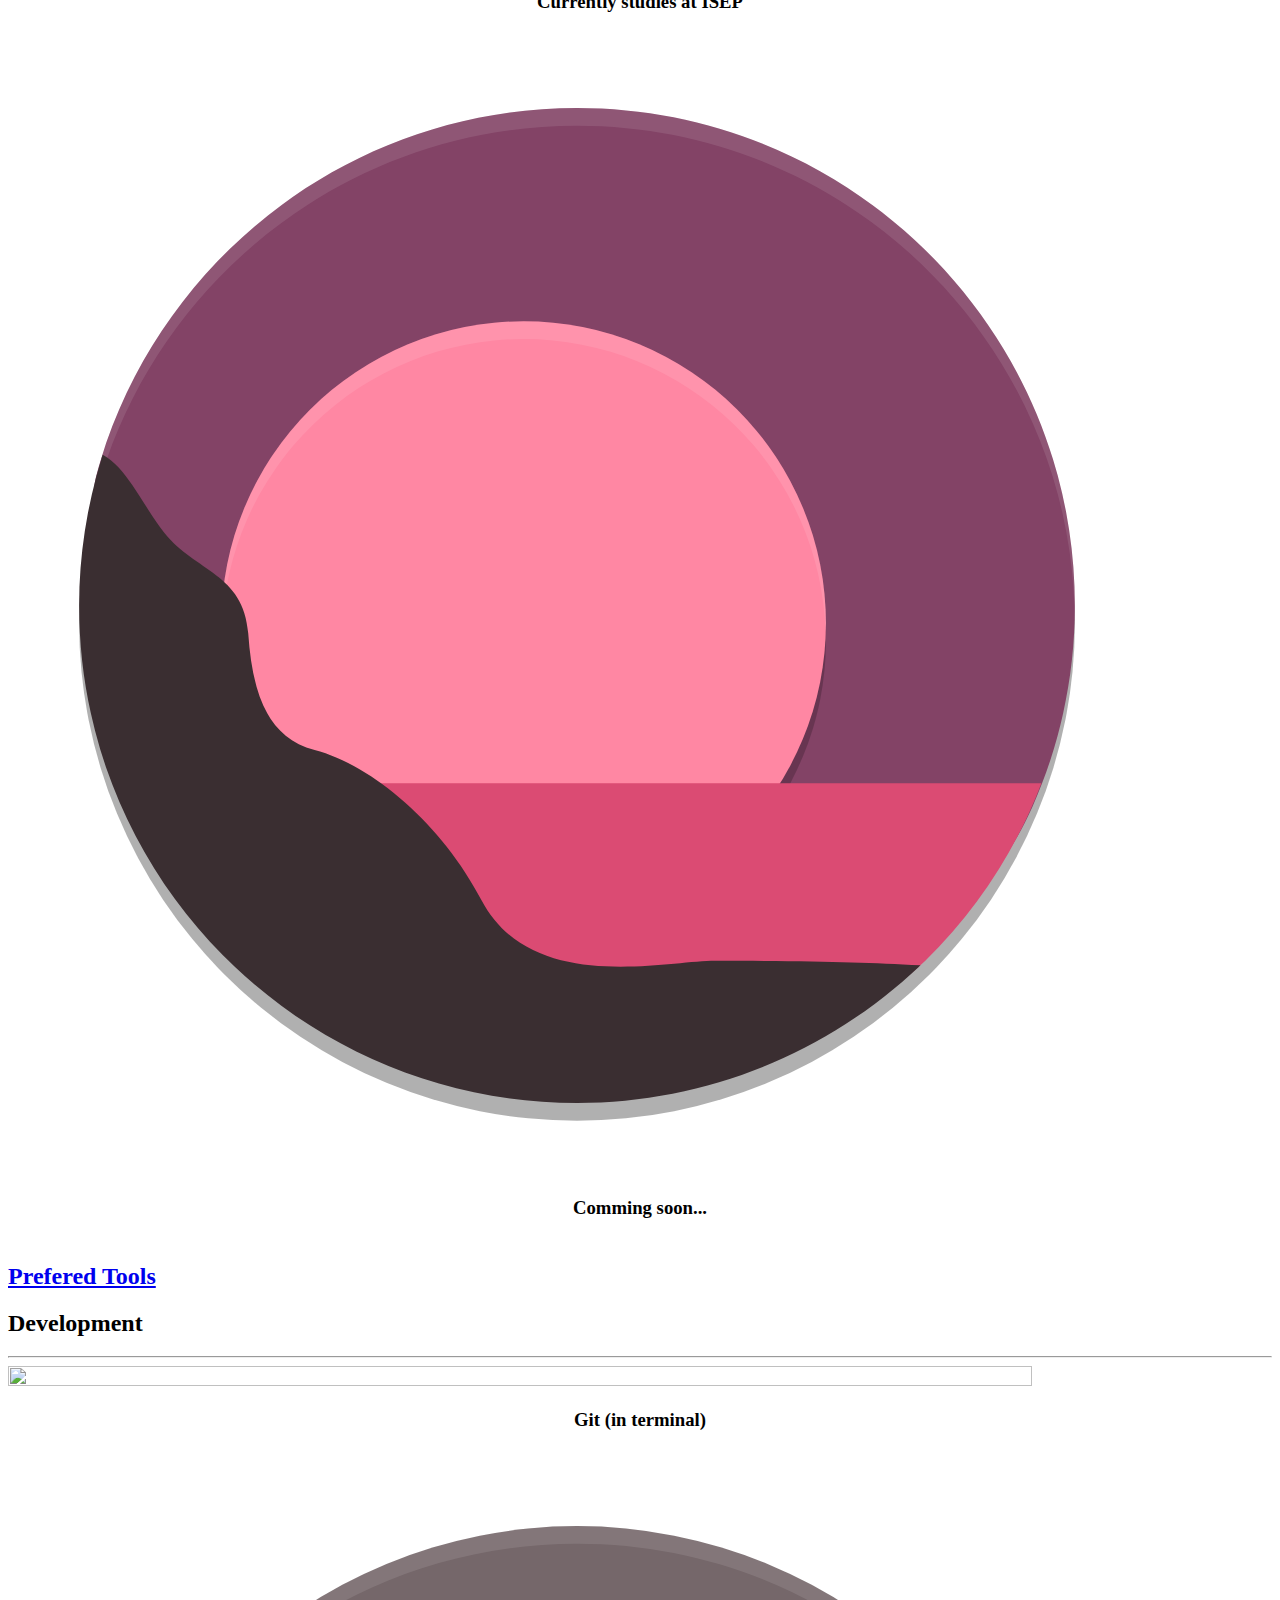
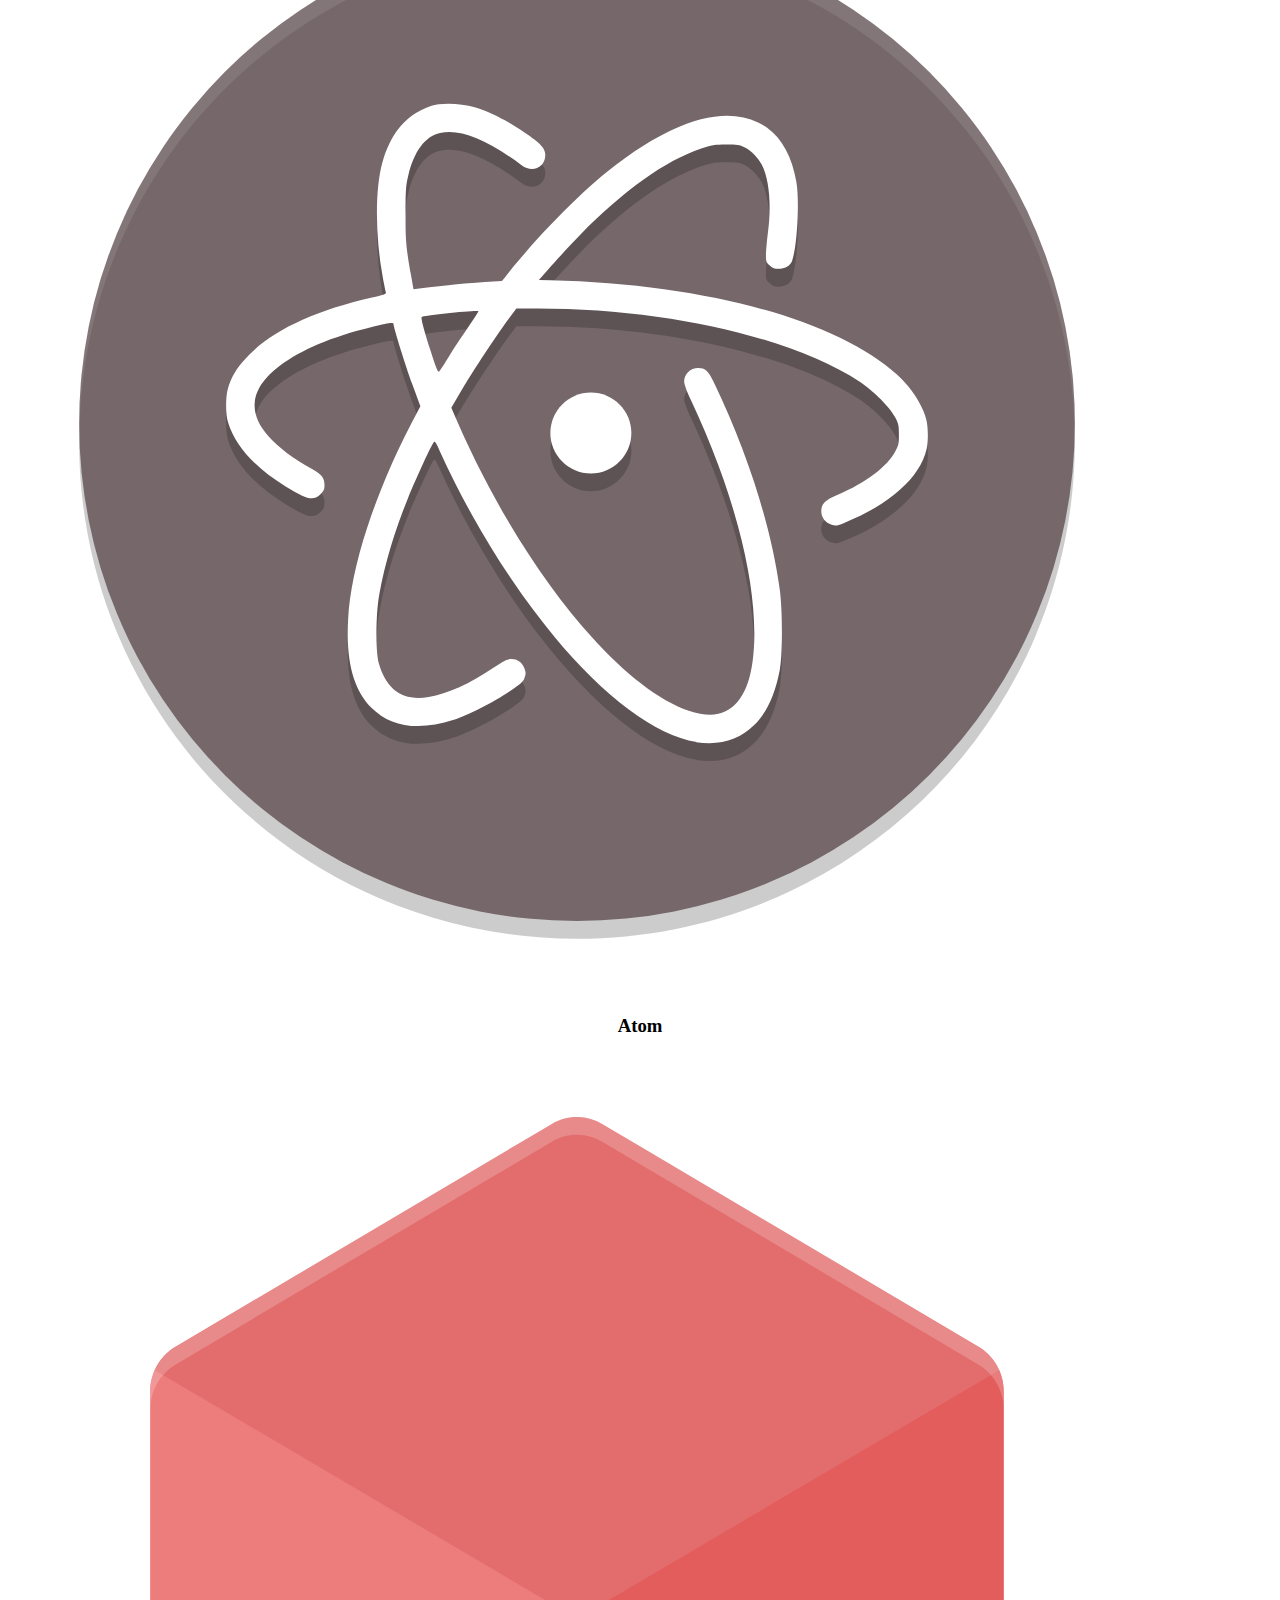
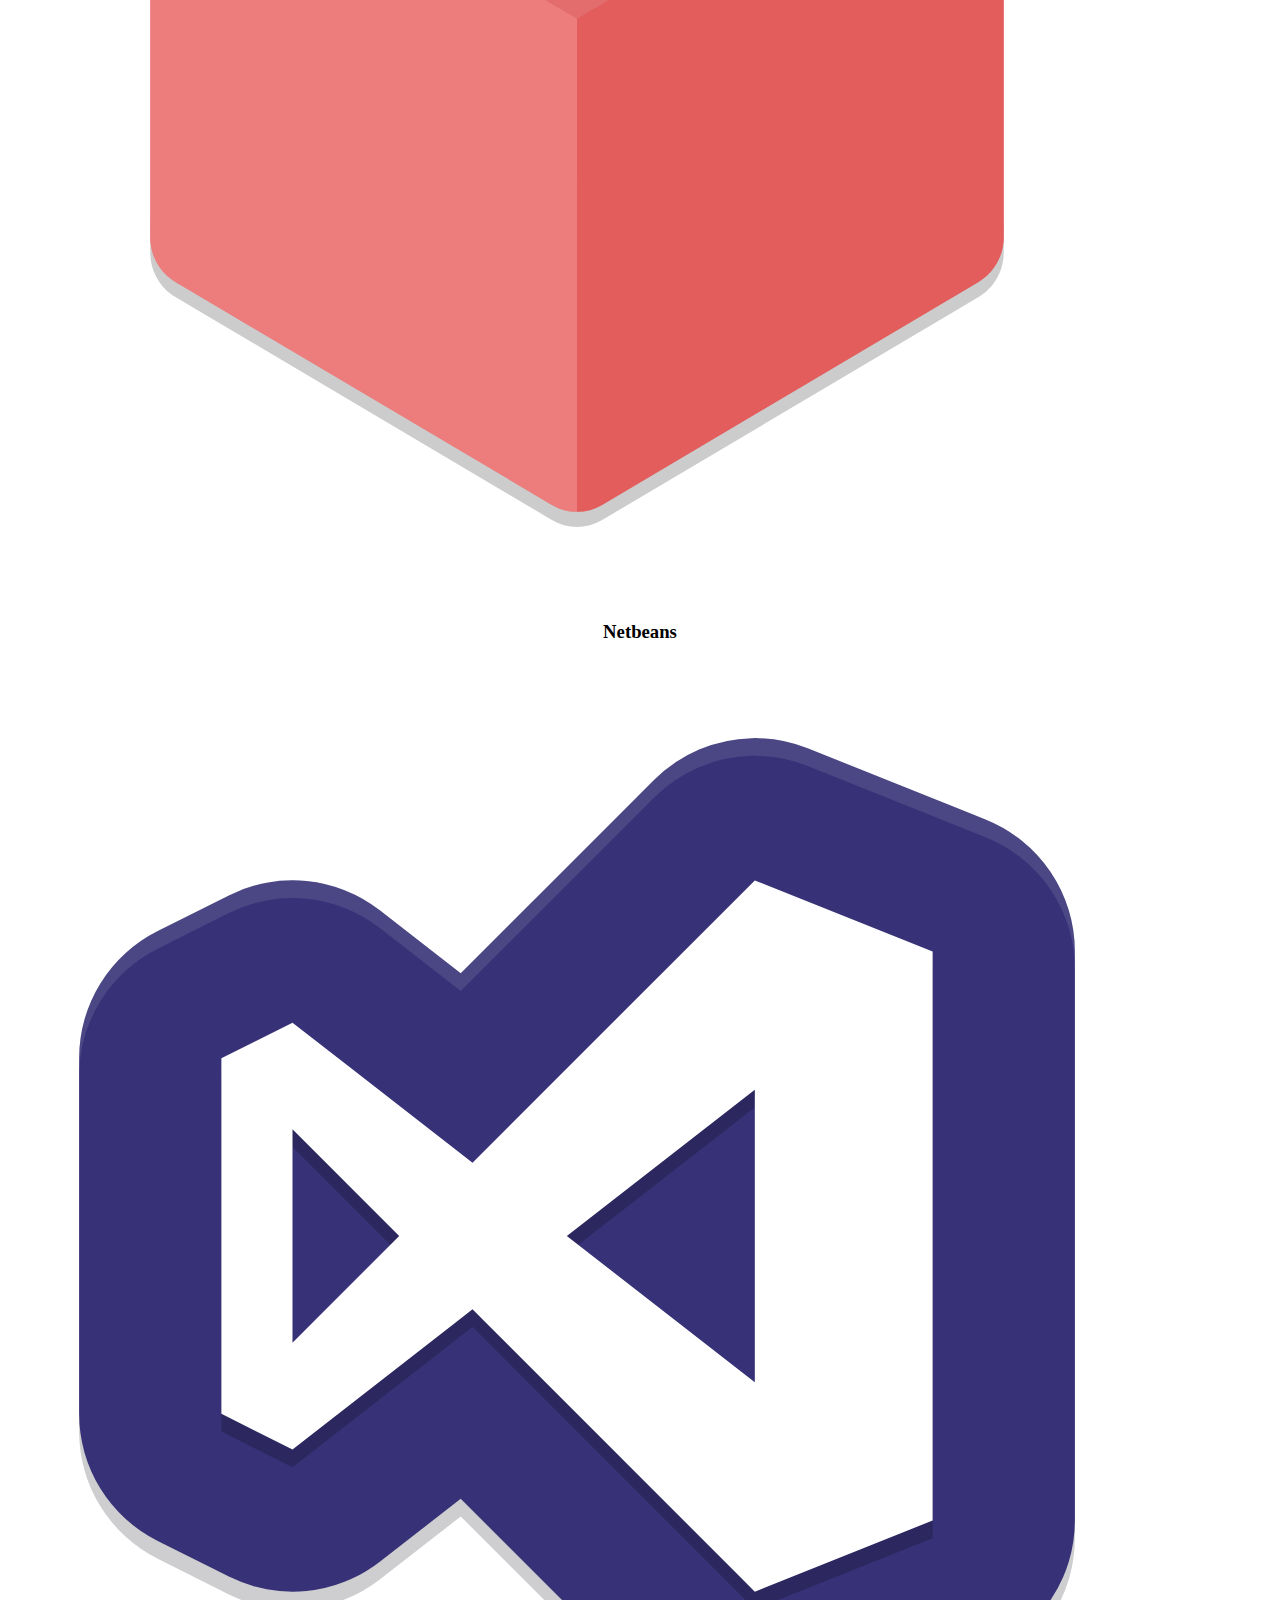
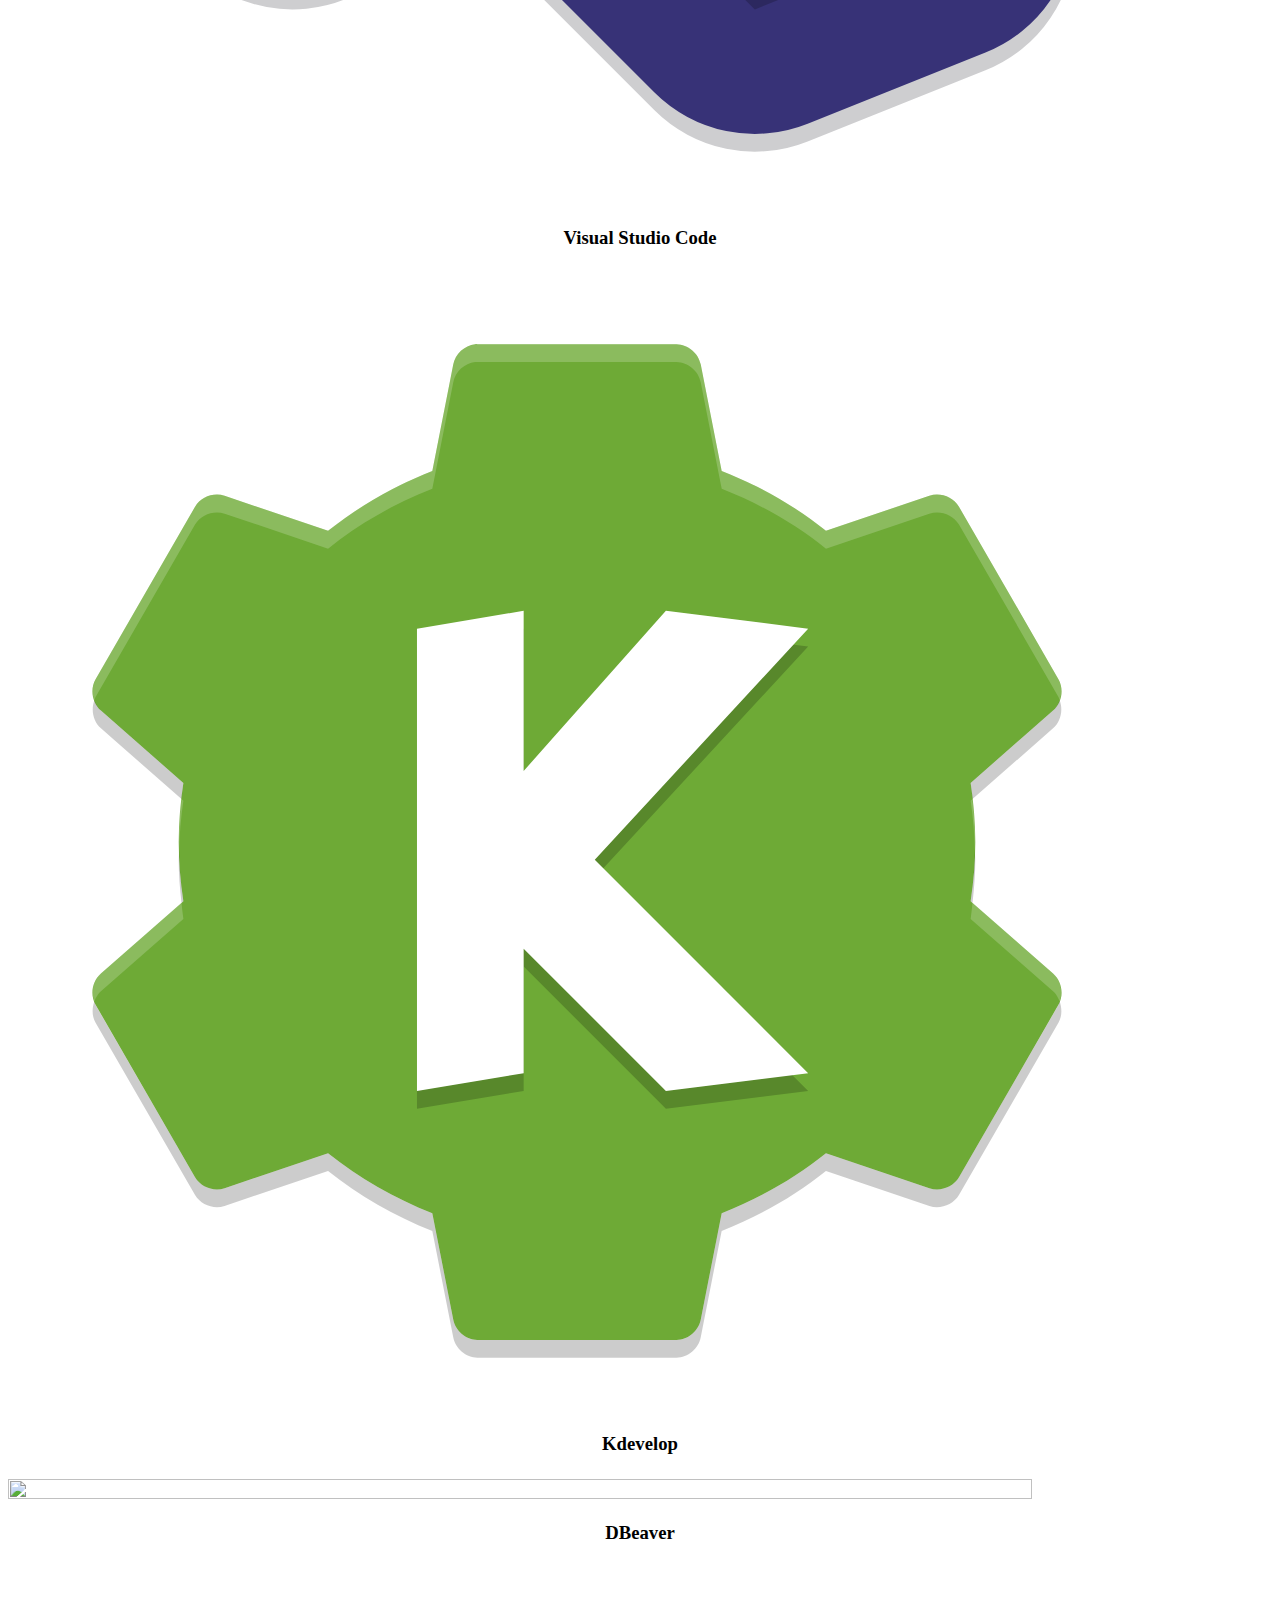
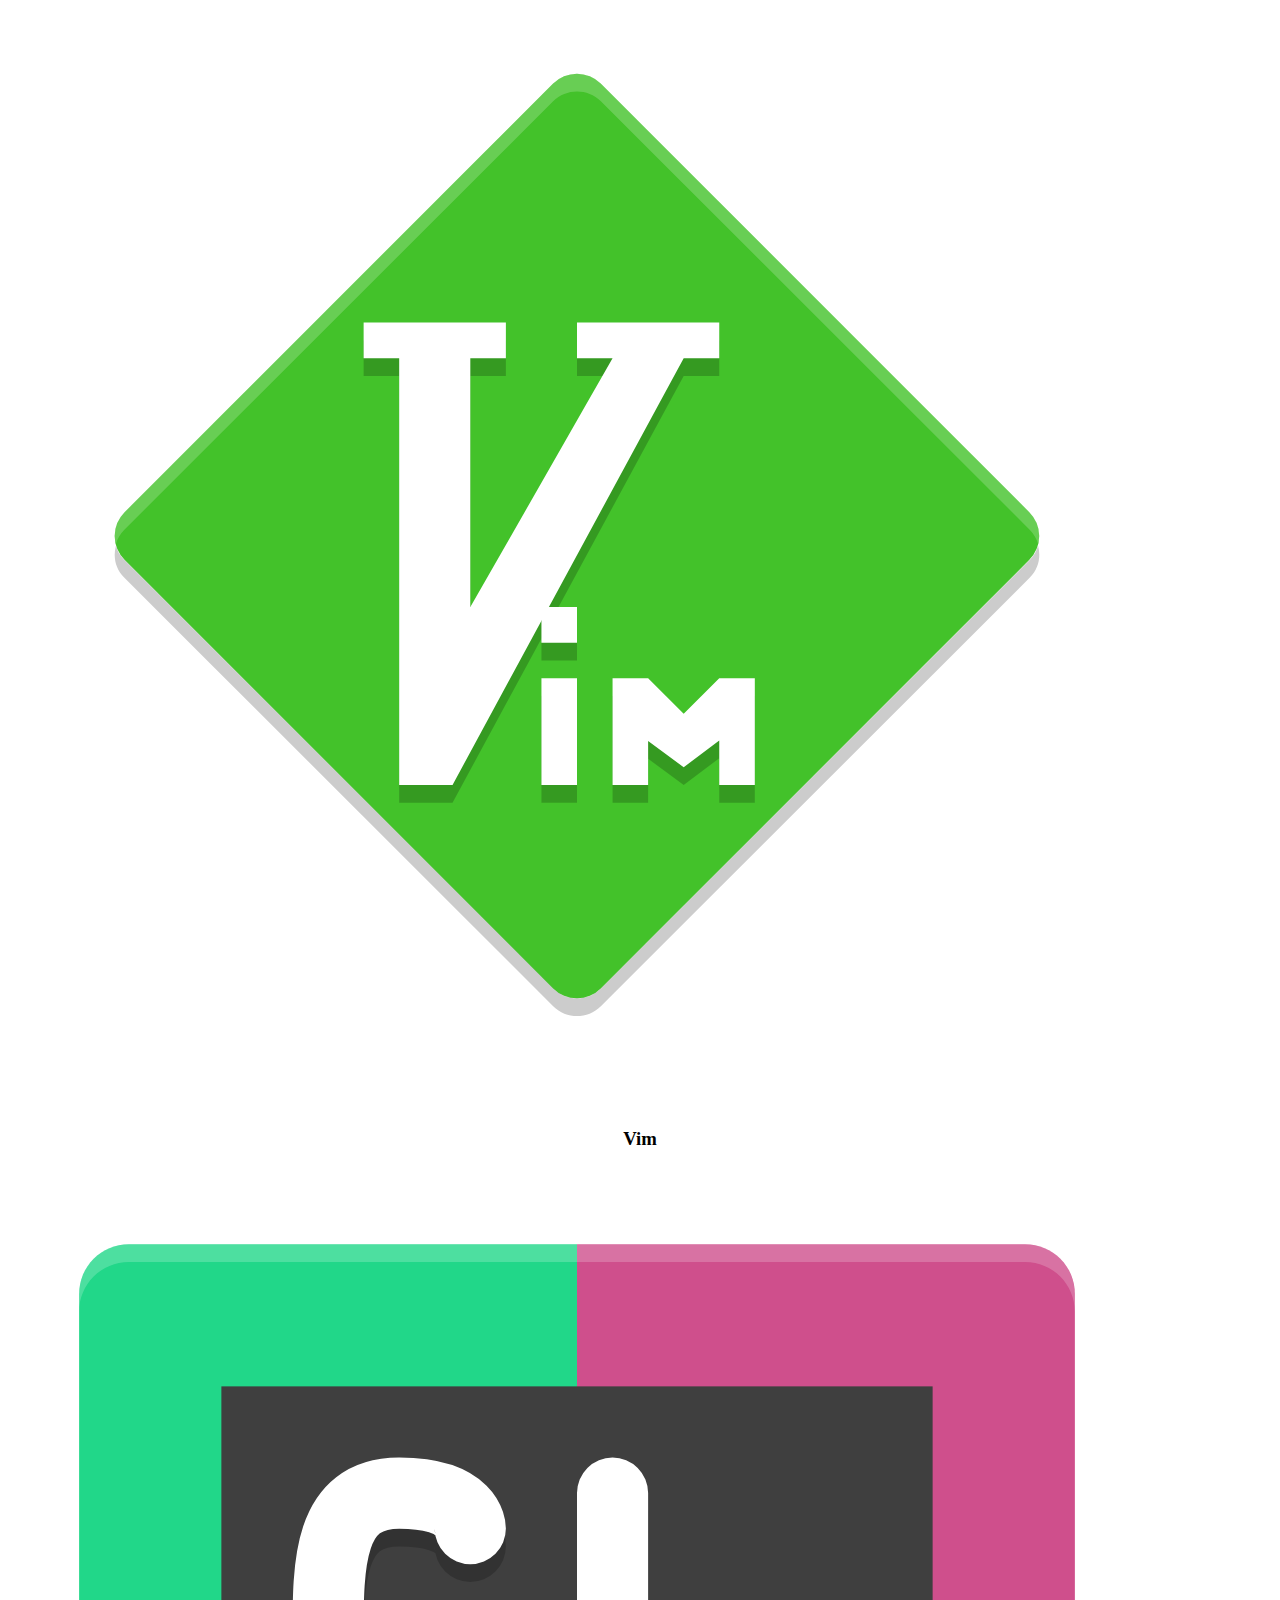
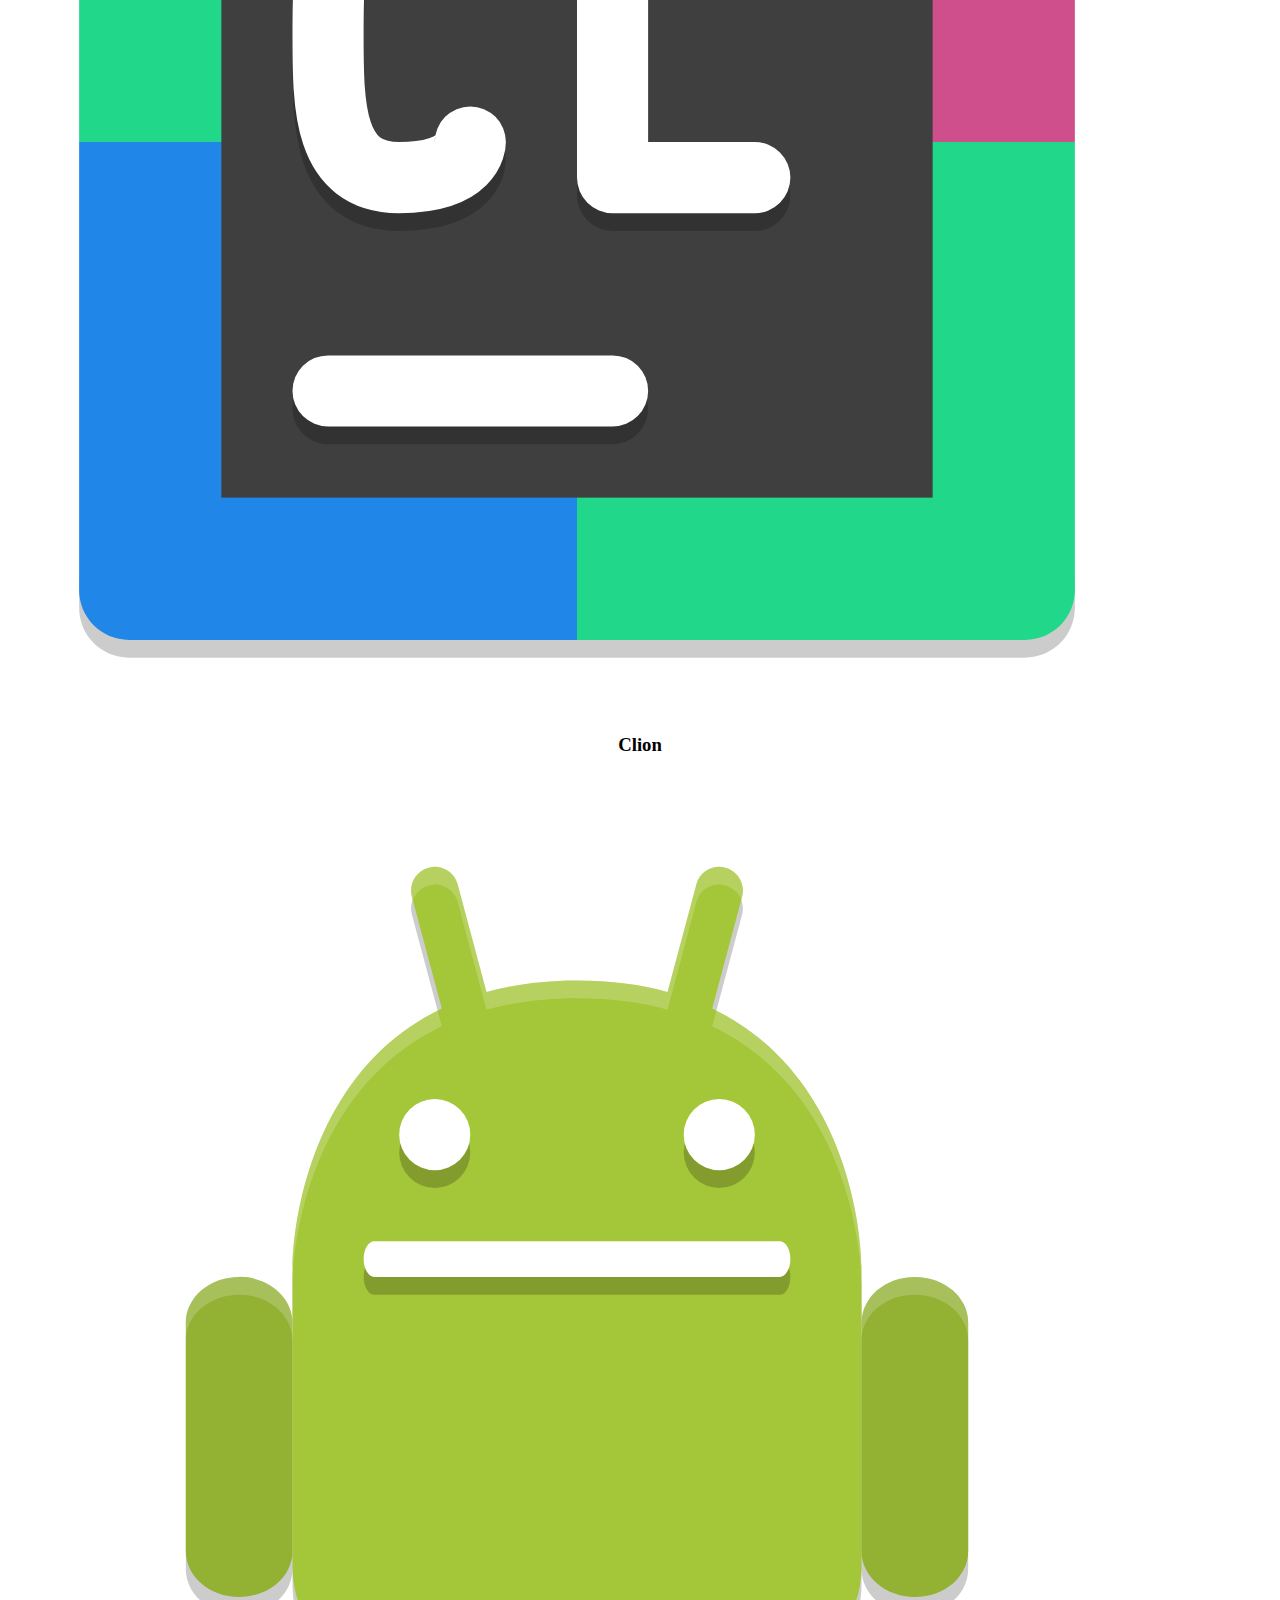
==== commit 17468ffb: "Added interview example" ====
--- a/index.html
+++ b/index.html
@@ -331,20 +331,20 @@
 										<hr class="star-primary">
 									</div>
 									<div class = "row ">
-										<div class = "workBox col-sm-4">
+										<div class = "workBox workBoxPositiveRotate col-sm-4">
 											<img src="img/portfolio/icons/64x64/git.svg" alt="" >
 											<h3>Git (in terminal)</h3>
 										</div>
-										<div class = "workBox workBoxPositiveRotate col-sm-4">
+										<div class = "workBox col-sm-4">
 											<img src="img/portfolio/icons/64x64/atom.svg" alt="">
 											<h3>Atom</h3>
 										</div>
-										<div class = "workBox col-sm-4">
+										<div class = "workBox workBoxPositiveRotate col-sm-4">
 											<img src="img/portfolio/icons/64x64/netbeans.svg" alt="" >
 											<h3>Netbeans</h3>
 										</div>
 										<div class = "workBox col-sm-4">
-											<img src="img/portfolio/icons/64x64/utilities-x-terminal.svg" alt="" >
+											<img src="img/portfolio/icons/64x64/visual-studio-code.svg" alt="" >
 											<h3>Visual Studio Code</h3>
 										</div>
 										<div class = "workBox workBoxPositiveRotate col-sm-4">
@@ -371,7 +371,7 @@
 											<img src="img/portfolio/icons/64x64/utilities-terminal_su.svg" alt="" >
 											<h3>Bash Terminal + Powerline Plugin</h3>
 										</div>
-										<div class = "workBox col-sm-4">
+										<div class = "workBox workBoxPositiveRotate col-sm-4">
 											<img src="img/portfolio/icons/64x64/builder.svg" alt="" >
 											<h3>Gnome Builder</h3>
 										</div>
@@ -429,7 +429,7 @@
 										</div>
 										<div class = "workBox col-sm-4">
 											<img src="img/portfolio/icons/64x64/clamav.svg" alt="" >
-											<h3>Security</h3>
+											<h3>Security (Clamav)</h3>
 										</div>
 										<div class = "workBox workBoxPositiveRotate col-sm-4">
 											<img src="img/portfolio/icons/64x64/slack.svg" alt="" >
@@ -535,6 +535,66 @@
 									<div class="progress">
 										<div class="progress-bar progress-bar-success progress-bar-striped active" role="progressbar" aria-valuenow="40" aria-valuemin="0" aria-valuemax="100" style="width:77%">	
 										</div>
+									</div>
+								</div>
+							</div>
+						</div>
+						<div class="panel panel-default">
+							<div class="panel-heading">
+								<h2 class="panel-title">
+									<a data-toggle="collapse" data-parent="#accordion" href="#collapse5">Certificates</a>
+								</h2>
+							</div>
+							<div id="collapse5" class="panel-collapse collapse">
+								<div class="panel-body">
+									<div class = "row ">
+										<div class = "workBox col-sm-4">
+											<img src="img/portfolio/icons/64x64/network-server.svg" alt="">
+											<h3>CCNA 1 &amp; CCNA 2</h3>
+										</div>
+										<div class = "workBox workBoxPositiveRotate col-sm-4">
+											<img src="img/portfolio/icons/64x64/application-pkix-cert.svg" alt="" >
+											<h3>AHK</h3>
+										</div>
+										<div class = "workBox col-sm-4">
+											<img src="img/portfolio/icons/64x64/androidstudio.svg" alt="" >
+											<h3>Udacity - Google Developer Challenge Scholarship (OnGoing)</h3>
+										</div>
+										<div class = "workBox workBoxPositiveRotate col-sm-4">
+											<img src="img/portfolio/icons/64x64/applications-education.svg" alt="" >
+											<h3>SoloLearn</h3>
+										</div>
+									</div>
+								</div>
+							</div>
+						</div>
+						<div class="panel panel-default">
+							<div class="panel-heading">
+								<h2 class="panel-title">
+									<a data-toggle="collapse" data-parent="#accordion" href="#collapse6">Interview</a>
+								</h2>
+							</div>
+							<div id="collapse6" class="panel-collapse collapse">
+								<div class="panel-body">
+									<div class="containerMessage">
+										<img src="img/profile_tmp.png" alt="Recruter">
+										<p>Hello. How are you today?</p>
+										<span class="time-right">11:00</span>
+									</div>
+									<div class="containerMessage darker">
+										<img src="img/portfolio/icons/64x64/dbeaver.svg" alt="Me" class="right">
+										<p>Hey! I'm fine. Thanks for asking!</p>
+										<span class="time-left">11:01</span>
+									</div>
+									<div class="containerMessage">
+										<img src="img/profile_tmp.png"  alt="Recruter">
+										<p>Sweet! So, what do you wanna do today?</p>
+										<span class="time-right">11:02</span>
+									</div>
+									<div class="containerMessage darker">
+										<img src="img/portfolio/icons/64x64/dbeaver.svg" alt="Me" class="right">
+										<p>Nah, I dunno. Play soccer.. or learn more coding perhaps?</p>
+										<span class="time-left">11:05</span>
 									</div>
 								</div>
 							</div>
@@ -549,7 +609,7 @@
 				<div class="tabbable" id="tabs-899508">
 					<ul class="nav nav-tabs">
 						<li class="active">
-							<a href="#panel-1" data-toggle="tab">Contact Informatin</a>
+							<a href="#panel-1" data-toggle="tab">Contact Information</a>
 						</li>
 						<li>
 							<a href="#panel-2" data-toggle="tab">Contact Form</a>
@@ -939,7 +999,6 @@
 								<hr class="star-primary">
 								<img src="img/portfolio/BlockImages/python.jpg" class="img-responsive img-centered" alt="">
 								<p>
-									
 								</p>
 								<ul class="list-inline item-details">
 									<li>Client:
@@ -978,7 +1037,6 @@
 								<hr class="star-primary">
 								<img src="img/portfolio/BlockImages/python.jpg" class="img-responsive img-centered" alt="">
 								<p>
-
 								</p>
 								<ul class="list-inline item-details">
 									<li>Client:
@@ -1017,7 +1075,6 @@
 								<hr class="star-primary">
 								<img src="img/portfolio/BlockImages/python.jpg" class="img-responsive img-centered" alt="">
 								<p>
-
 								</p>
 								<ul class="list-inline item-details">
 									<li>Client:
@@ -1056,8 +1113,6 @@
 								<hr class="star-primary">
 								<img src="img/portfolio/BlockImages/python.jpg" class="img-responsive img-centered" alt="">
 								<p>
-									
-									
 								</p>
 								<ul class="list-inline item-details">
 									<li>Client:
@@ -1140,7 +1195,6 @@
 								<hr class="star-primary">
 								<table class="table table-bordered table-striped table-hover table-condensed table-responsive">
 									<thead>
-										
 									</thead>
 									<tbody>
 										<tr>
--- a/css/custom.css
+++ b/css/custom.css
@@ -6,6 +6,7 @@
 	width: 100%;
 	height: 350px;
 	overflow: hidden;
+	content: "\f005";
 }
 
 .crop img {
@@ -51,12 +52,25 @@
 
 
 .workBox{
-
-    
+	border-style: solid;
+   	border-width: 0px 0px 5px 0px;
+	border-color: #ffffff;
+	transition: 1s ease;   
 }
 
 .workBox:hover{
-    border-color: #18bc9c;
+    /**border-color: #18bc9c;  **/ 
+    -webkit-transform: rotateZ(-5deg);
+	-ms-transform: rotateZ(-5deg);
+	transform: rotateZ(-10deg);
+	transition: 1s ease; 
+}
+.workBoxPositiveRotate:hover{
+   /** border-color: #18bc9c; **/  
+    -webkit-transform: rotateZ(5deg);
+	-ms-transform: rotateZ(5deg);
+	transform: rotateZ(10deg);
+	transition: 1s ease; 
 }
 
 
@@ -78,30 +92,64 @@
 	width:90%;
 }
 
-
-/*
- *  STYLE 2
- */
-
-#style-2::-webkit-scrollbar-track
-{
-	-webkit-box-shadow: inset 0 0 6px rgba(0,0,0,0.3);
-	border-radius: 10px;
-	background-color: #F5F5F5;
+.emailLink{	
+	font-family: "Montserrat", "Helvetica Neue", Helvetica, Arial, sans-serif;
+  	font-weight: 700;
+  	text-transform: lowercase;
 }
 
-#style-2::-webkit-scrollbar
-{
-	width: 12px;
-	background-color: #F5F5F5;
-}
-
-#style-2::-webkit-scrollbar-thumb
-{
-	border-radius: 10px;
-	-webkit-box-shadow: inset 0 0 6px rgba(0,0,0,.3);
-	background-color: #D62929;
+.specialThanks a{	
+	text-align: center;
+	font-family: "Montserrat", "Helvetica Neue", Helvetica, Arial, sans-serif;
+  text-transform: uppercase;
+  font-weight: 700;
+	/**color: red;**/
 }
 
 
 
+
+.containerMessage {
+    border: 2px solid #dedede;
+    background-color: #f1f1f1;
+    border-radius: 5px;
+    padding: 10px;
+    margin: 10px 0;
+}
+
+.darker {
+    border-color: #ccc;
+    background-color: #ddd;
+}
+
+.containerMessage::after {
+    content: "";
+    clear: both;
+    display: table;
+}
+
+.containerMessage img {
+    float: left;
+    max-width: 60px;
+    width: 100%;
+    margin-right: 20px;
+    border-radius: 50%;
+}
+
+.containerMessage img.right {
+    float: right;
+    margin-left: 20px;
+    margin-right:0;
+}
+
+.time-right {
+    float: right;
+    color: #aaa;
+}
+
+.time-left {
+    float: left;
+    color: #999;
+}
+
+
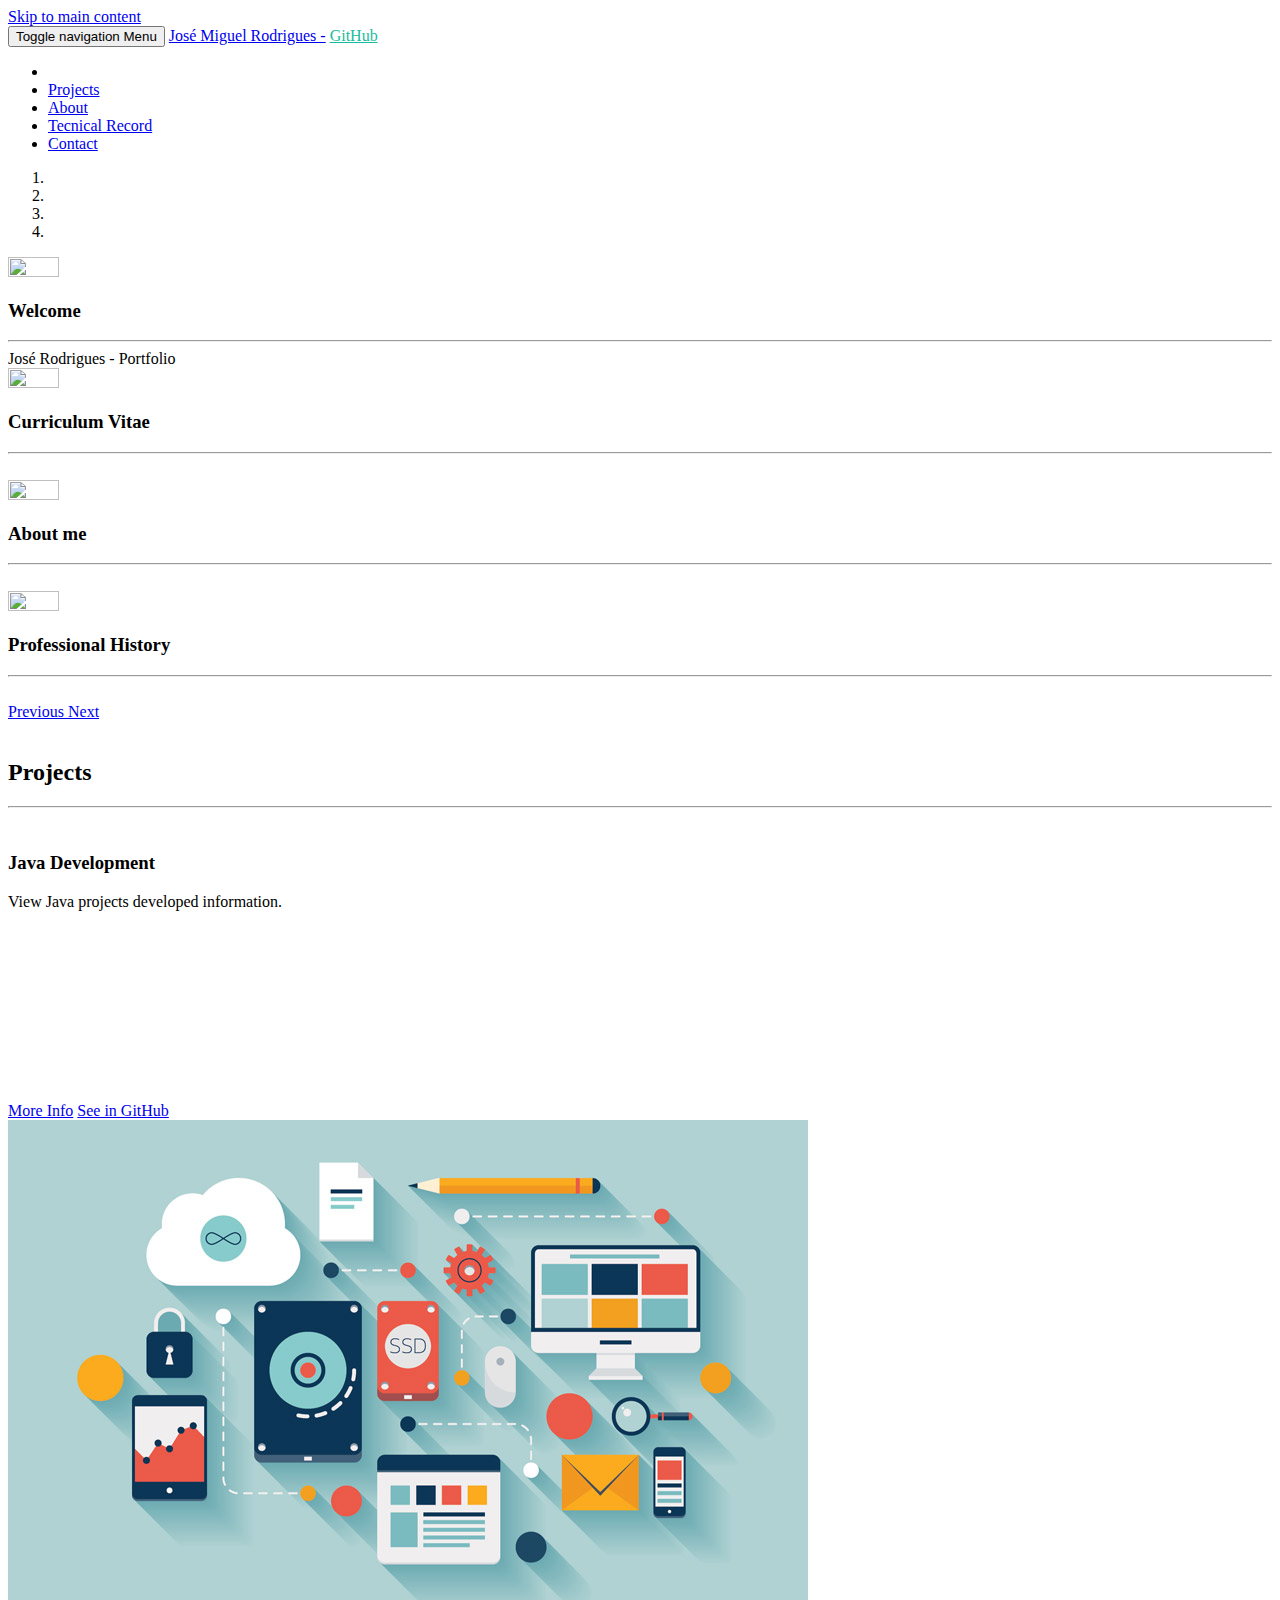
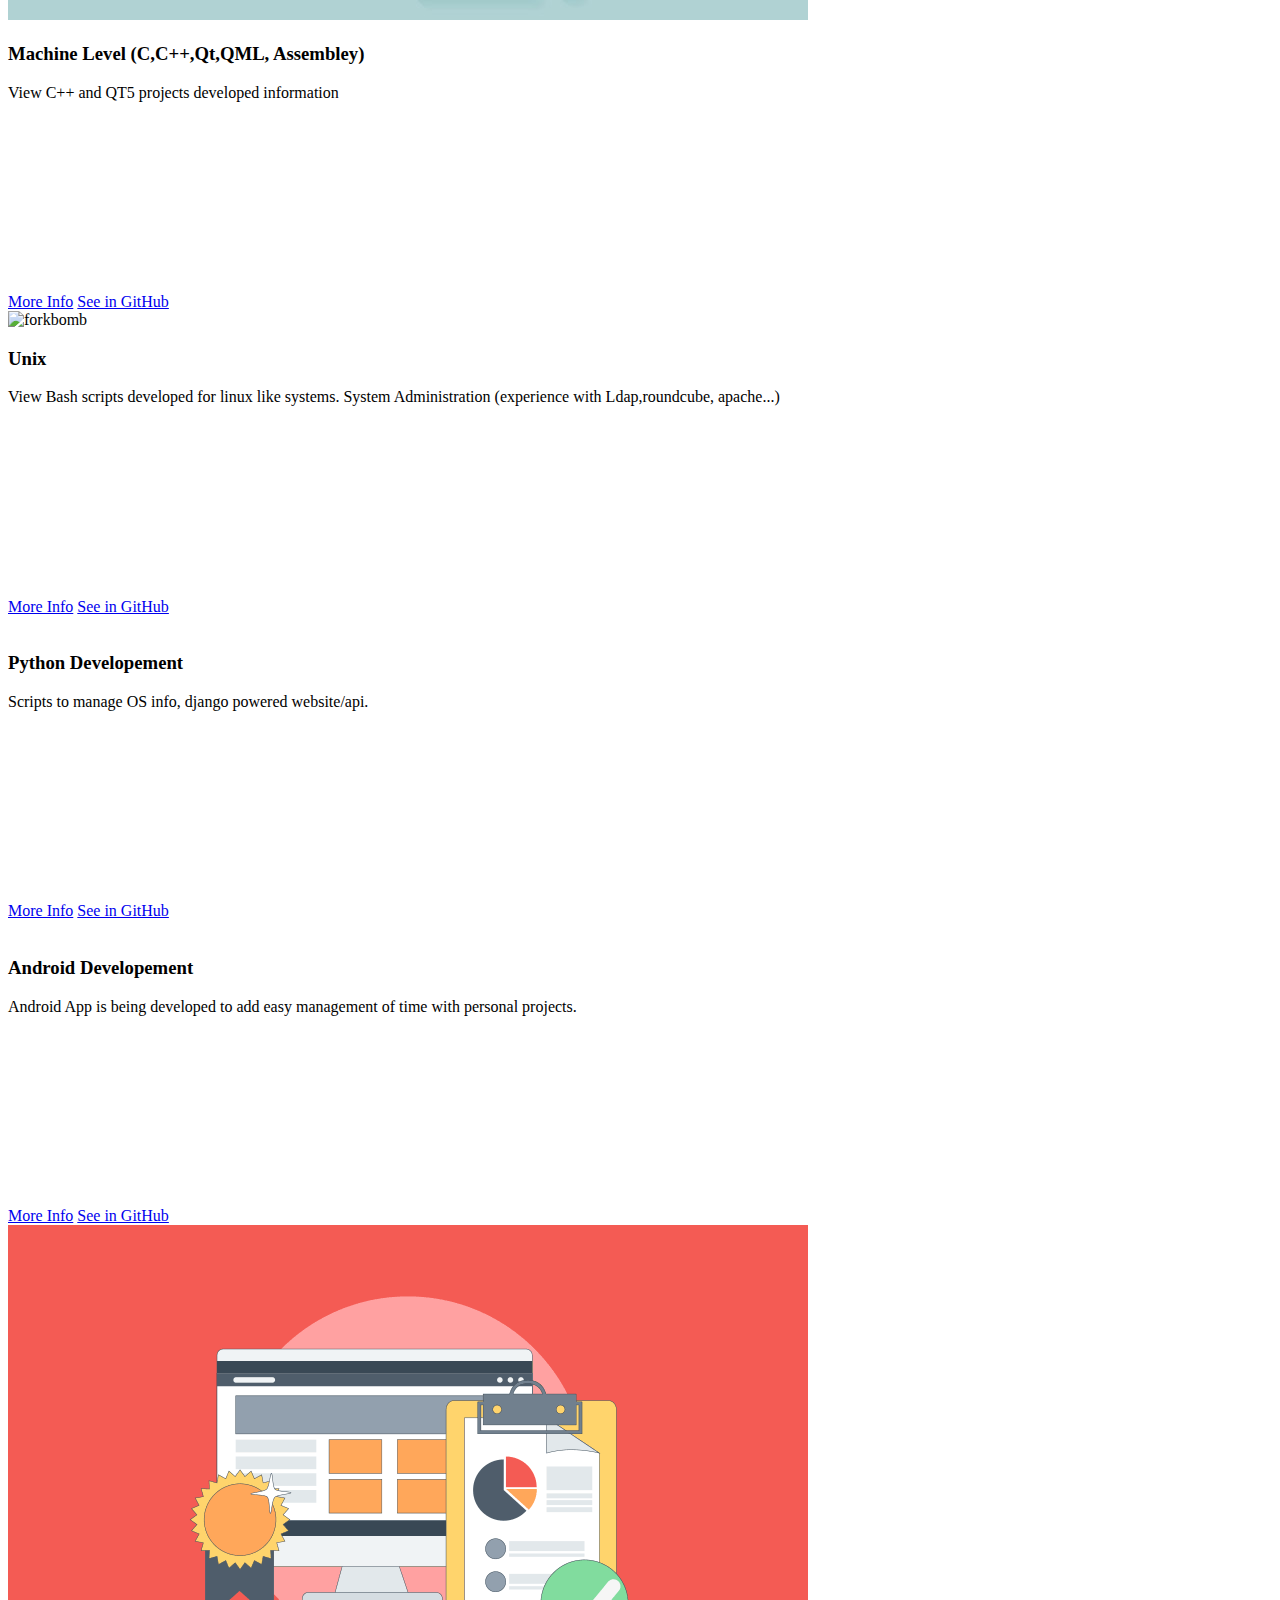
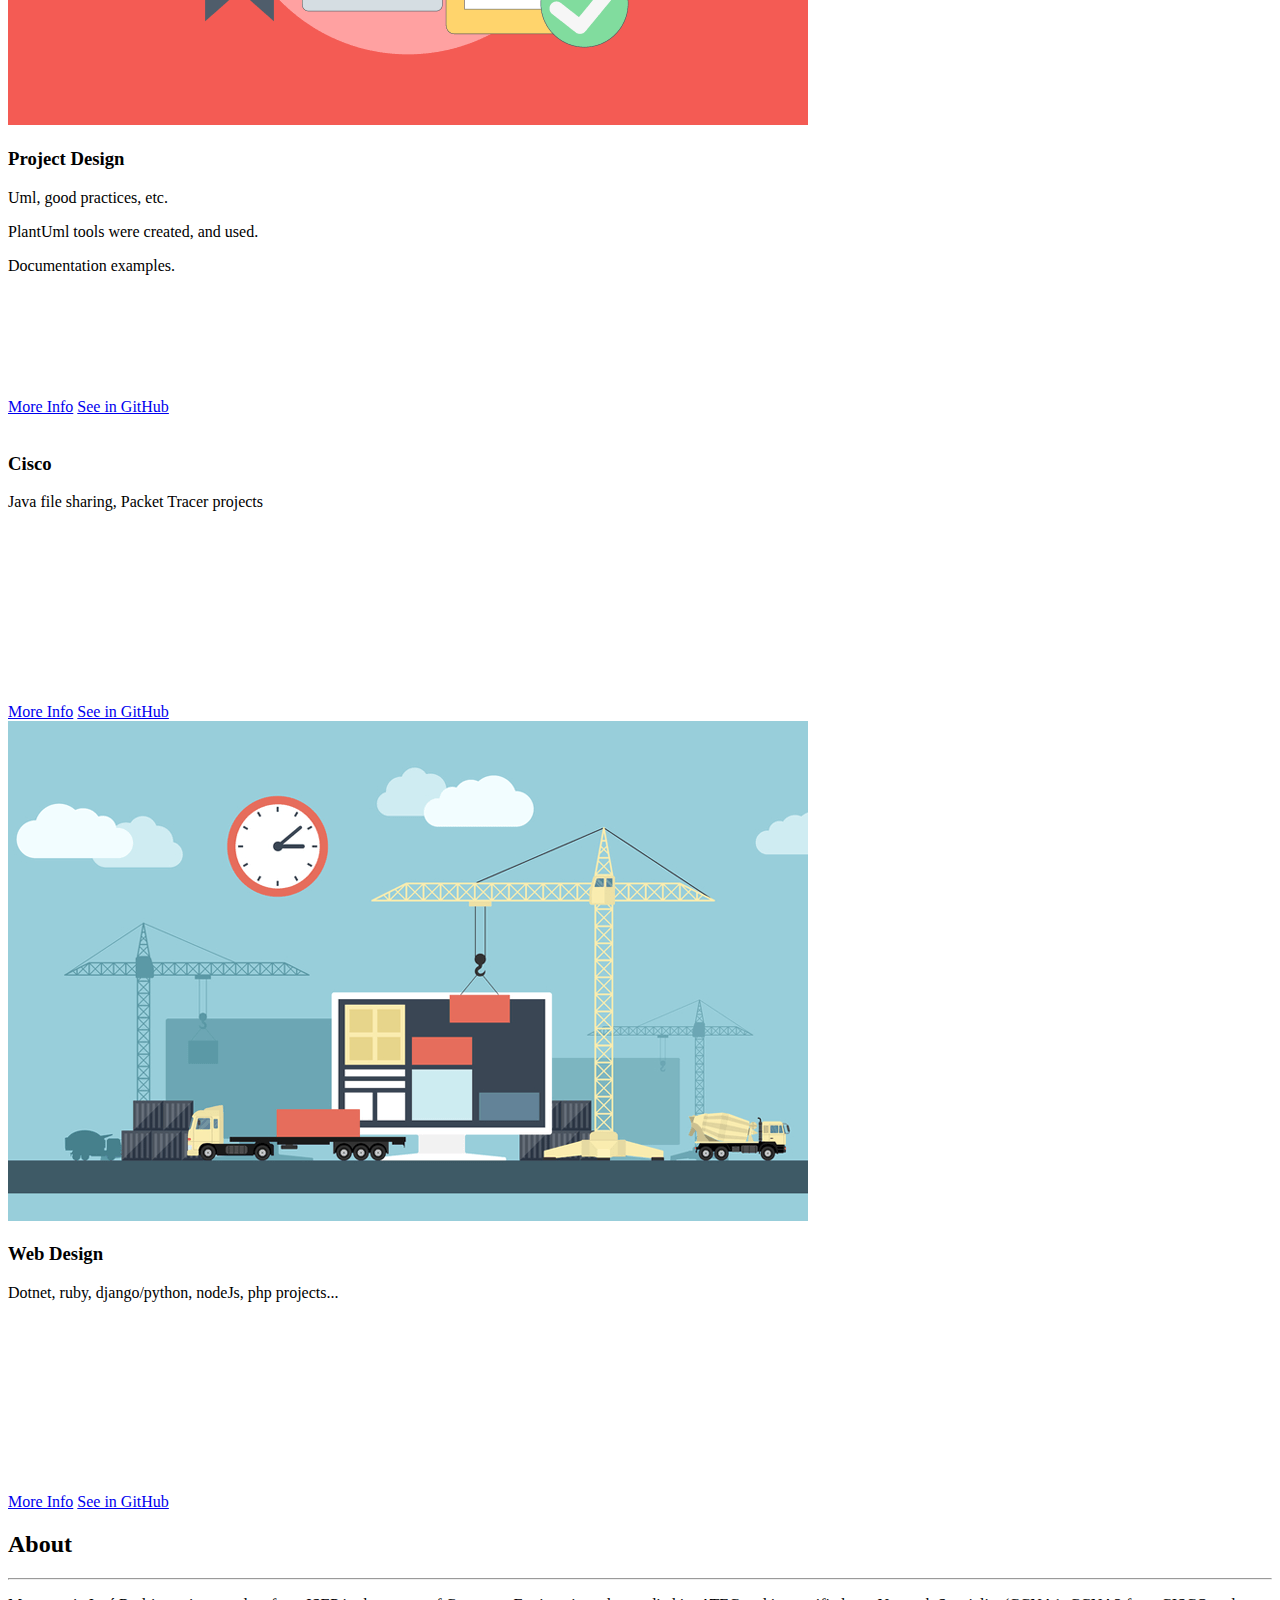
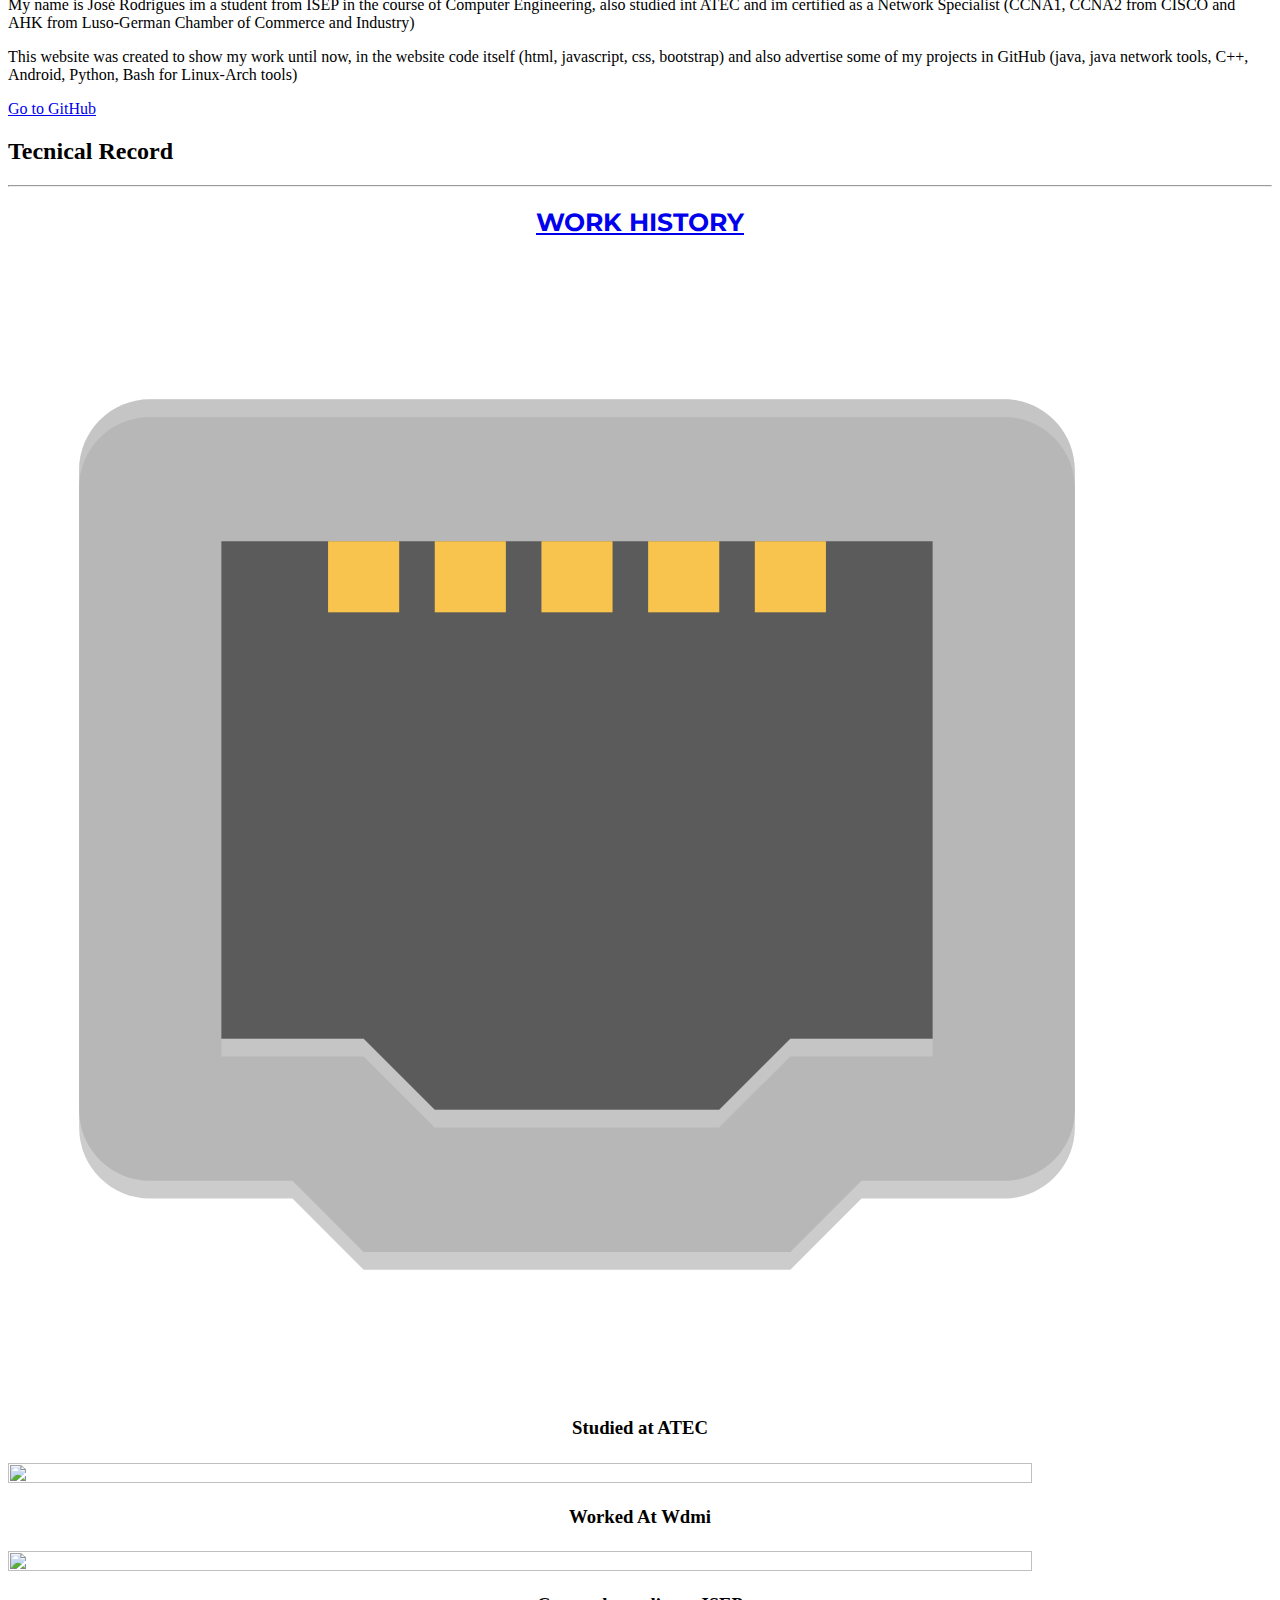
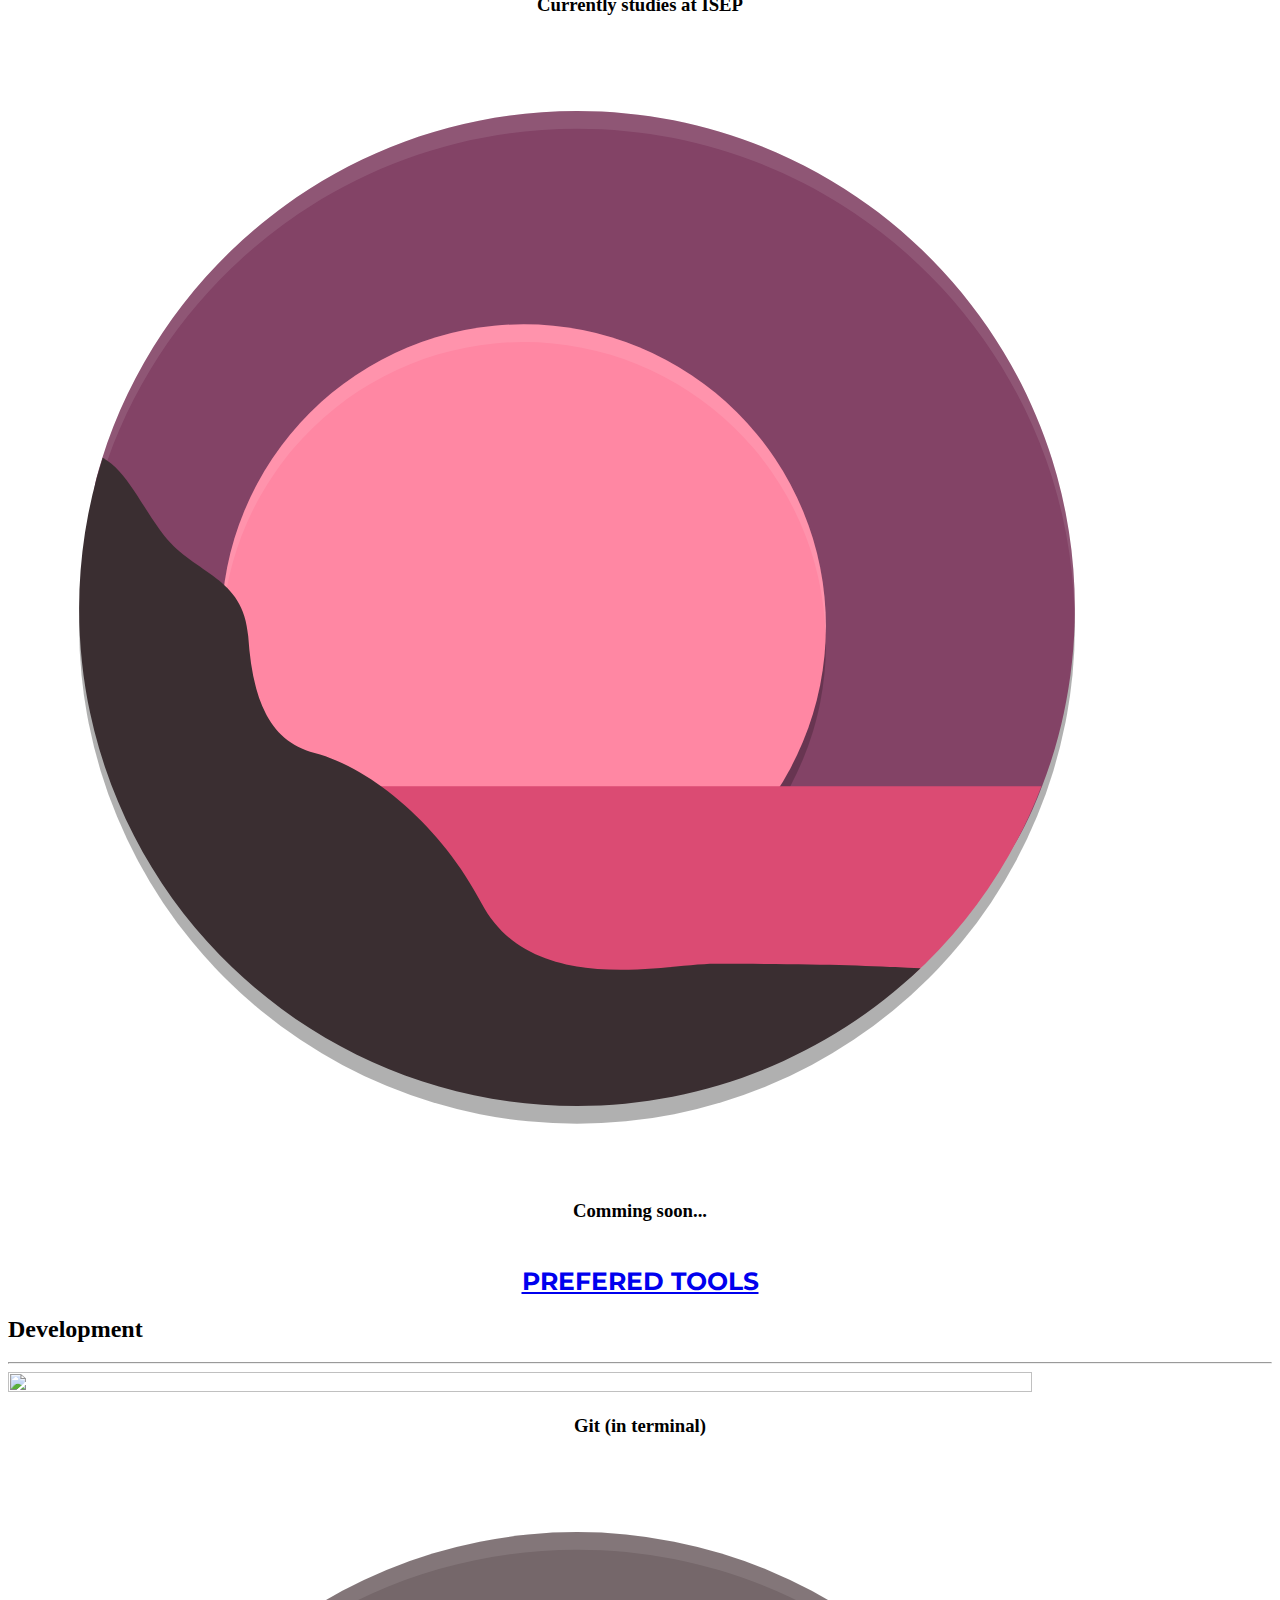
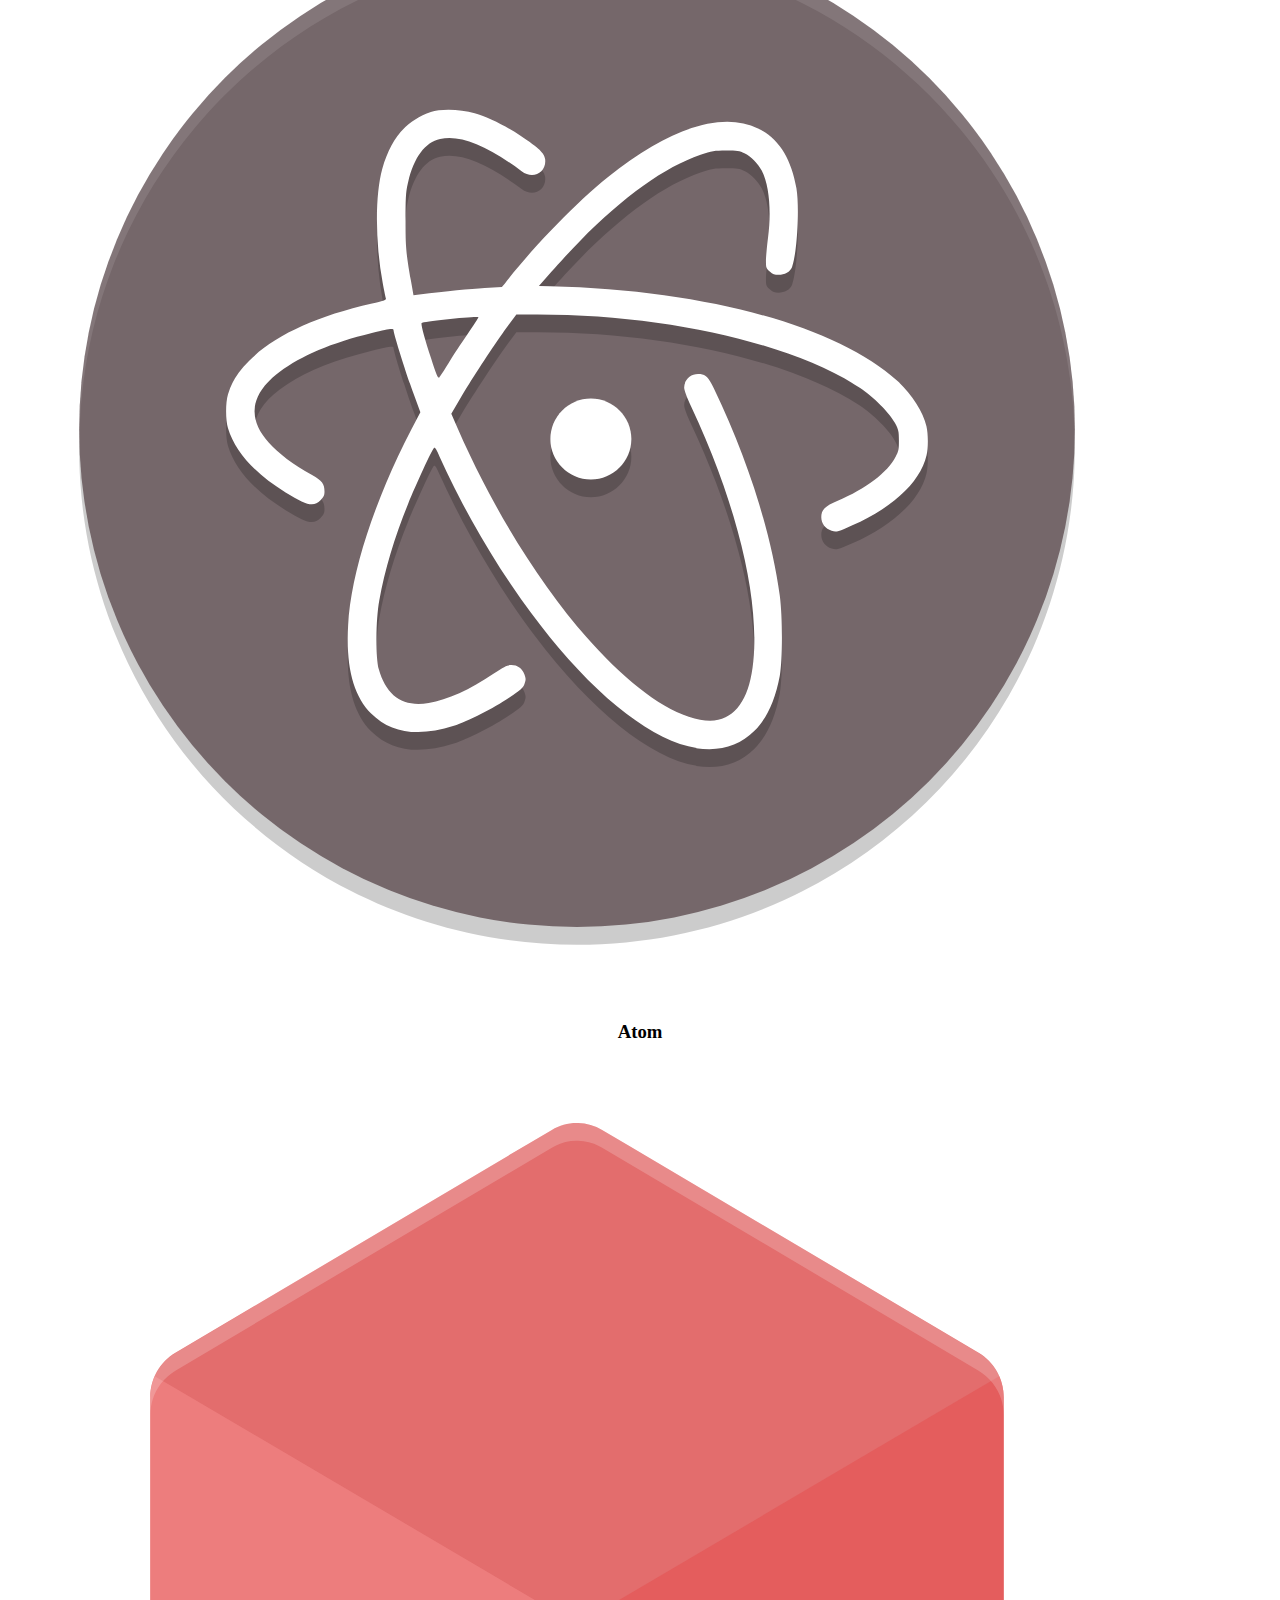
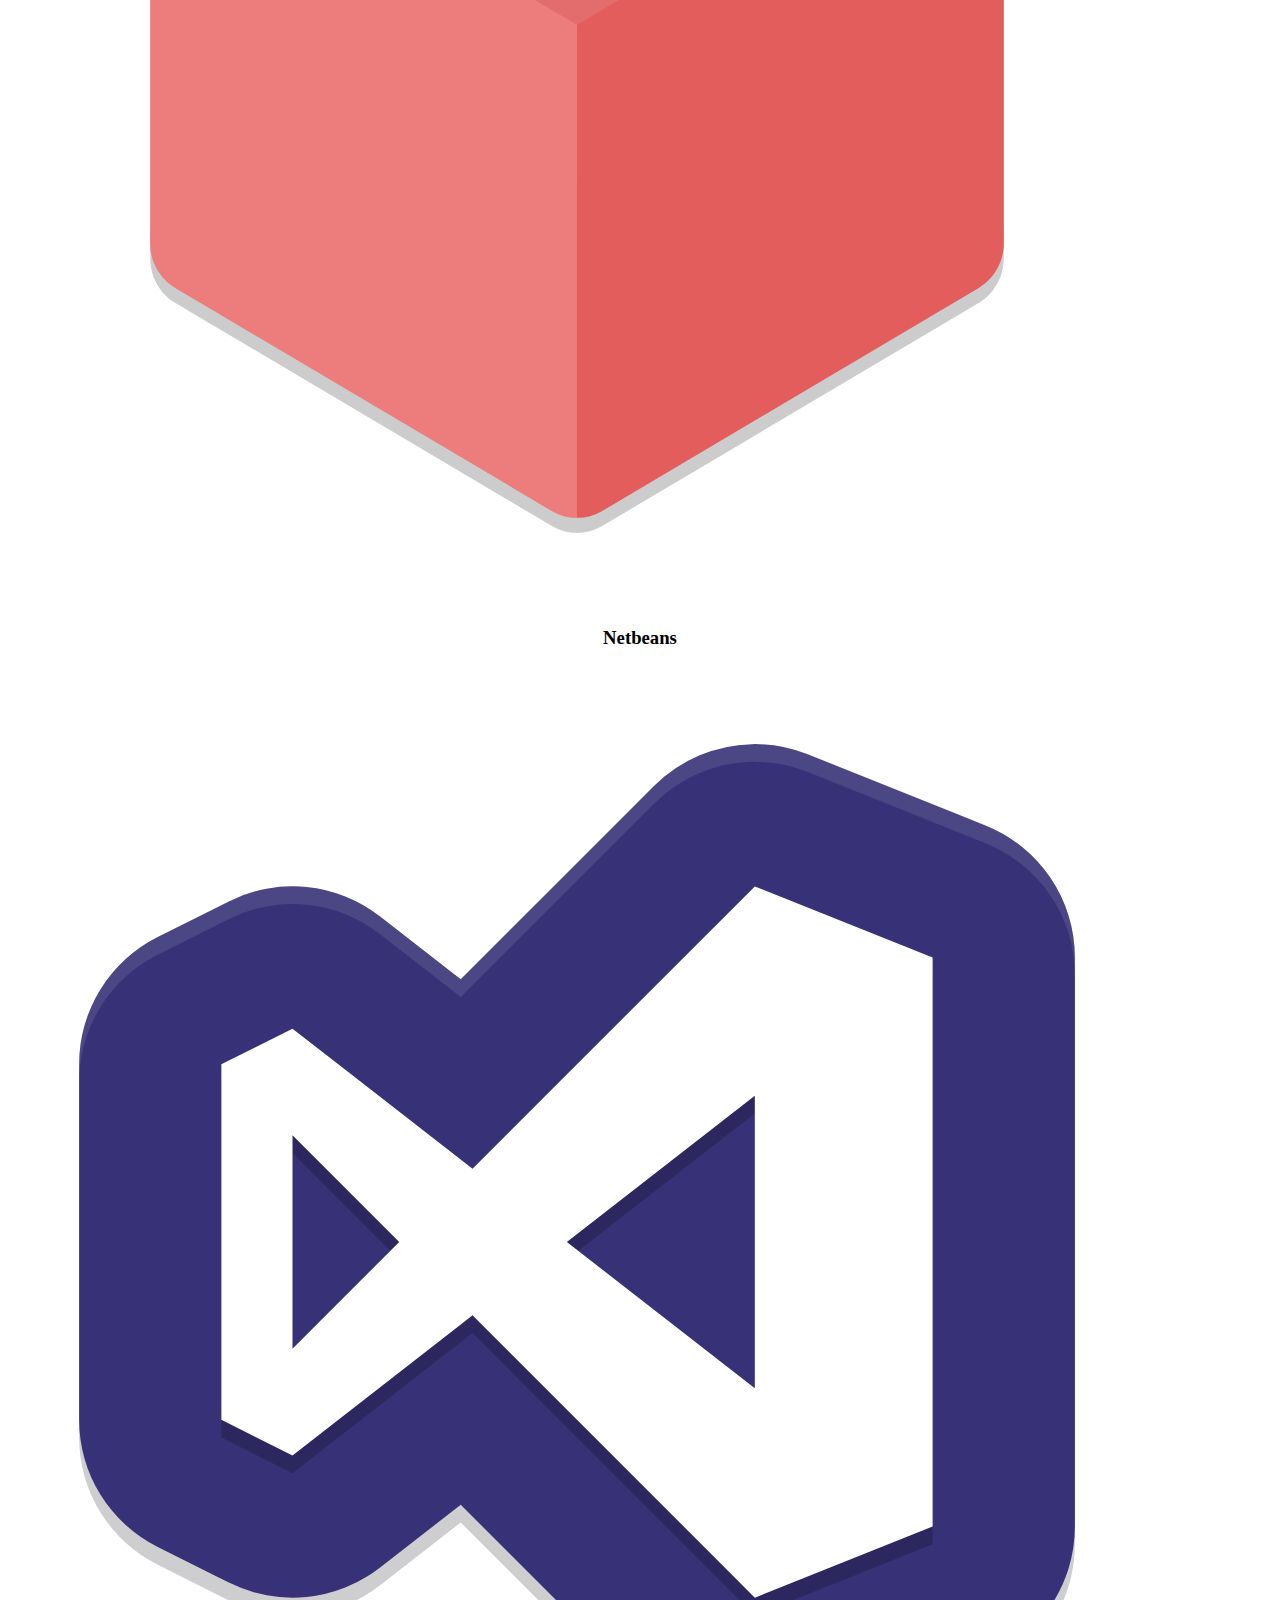
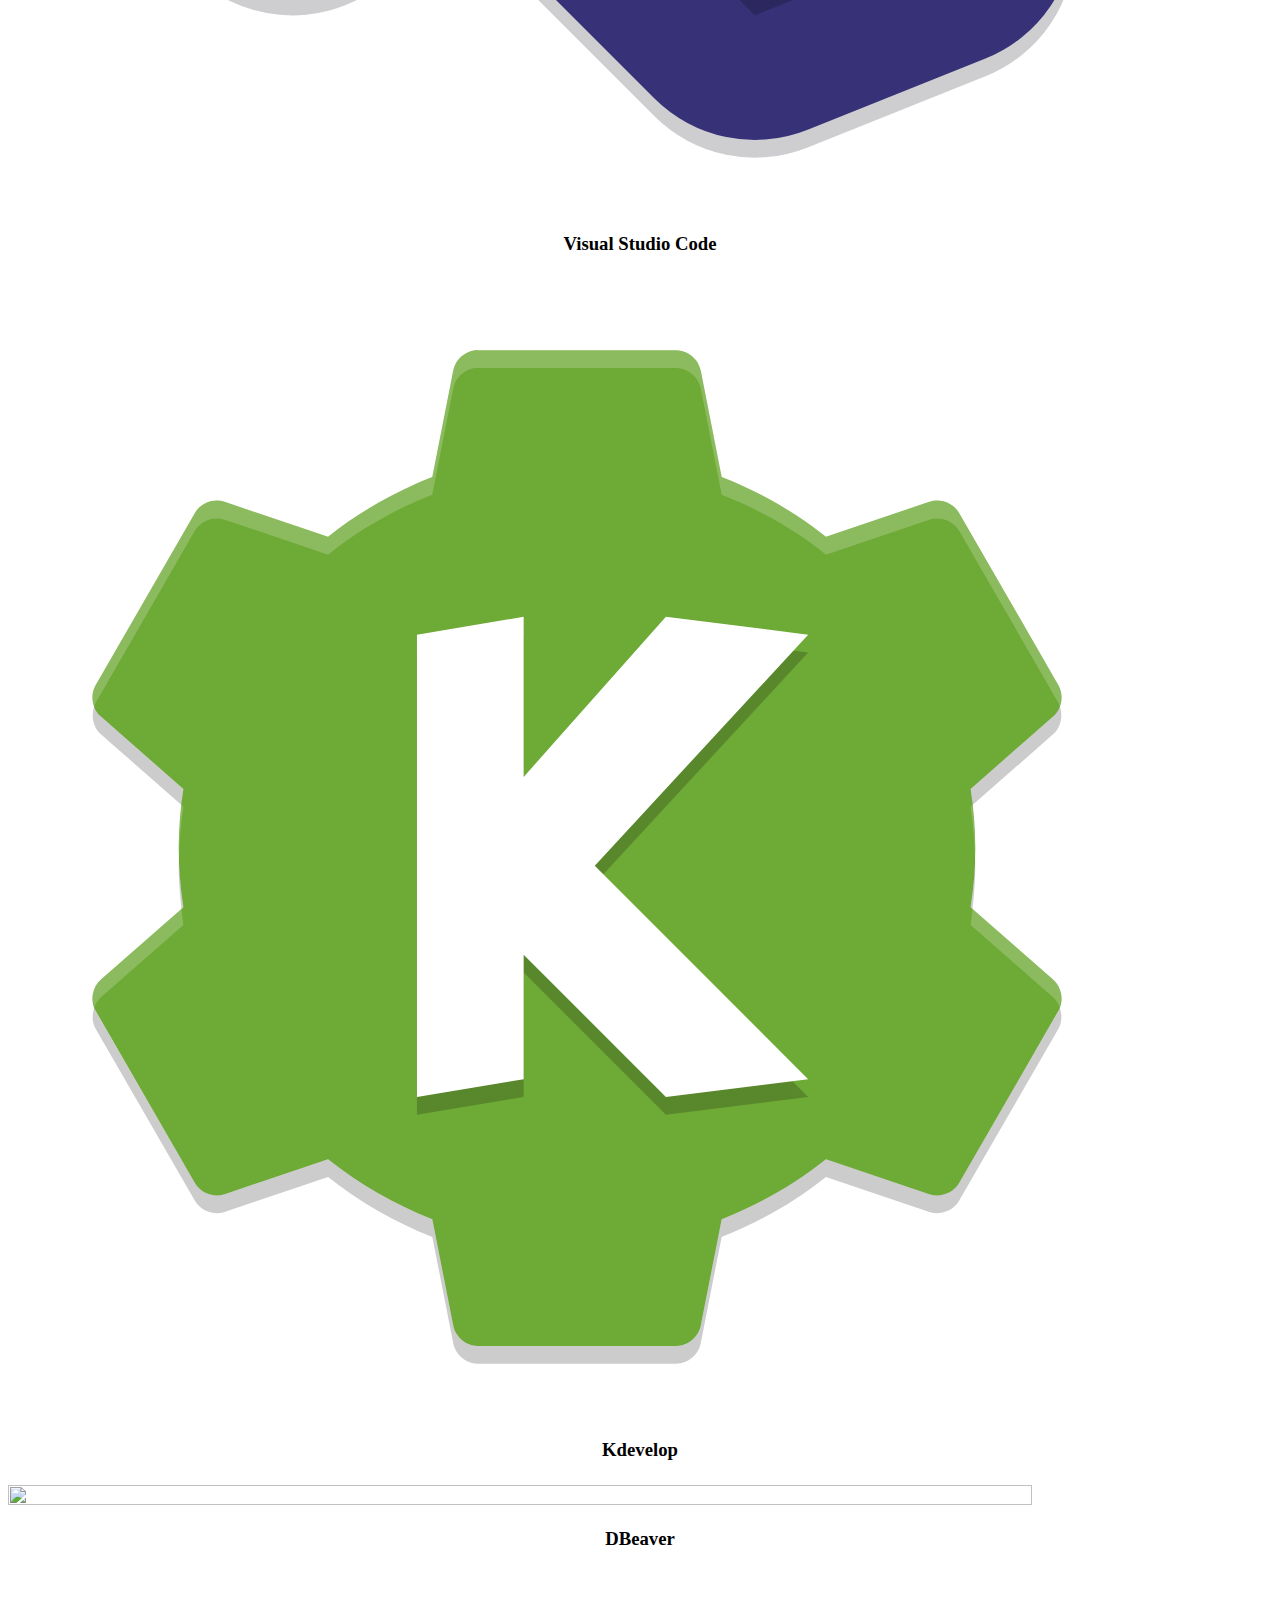
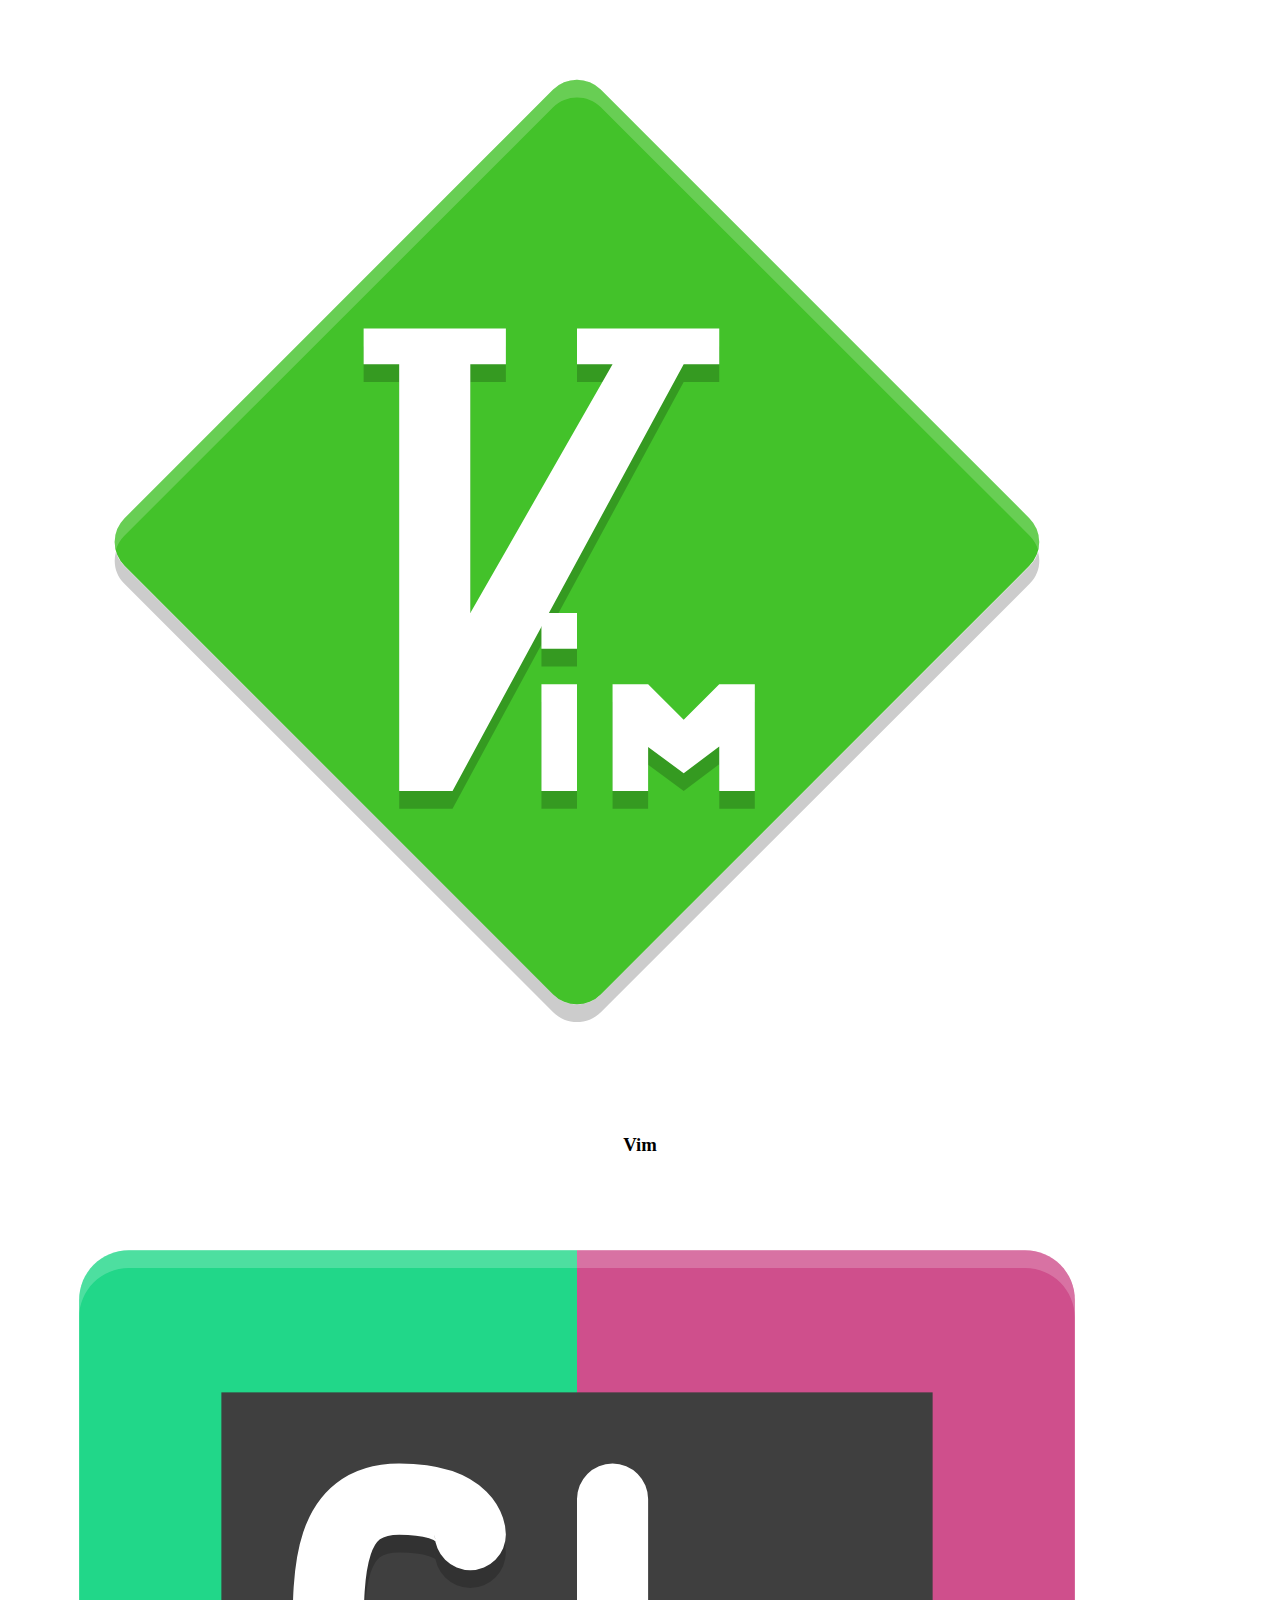
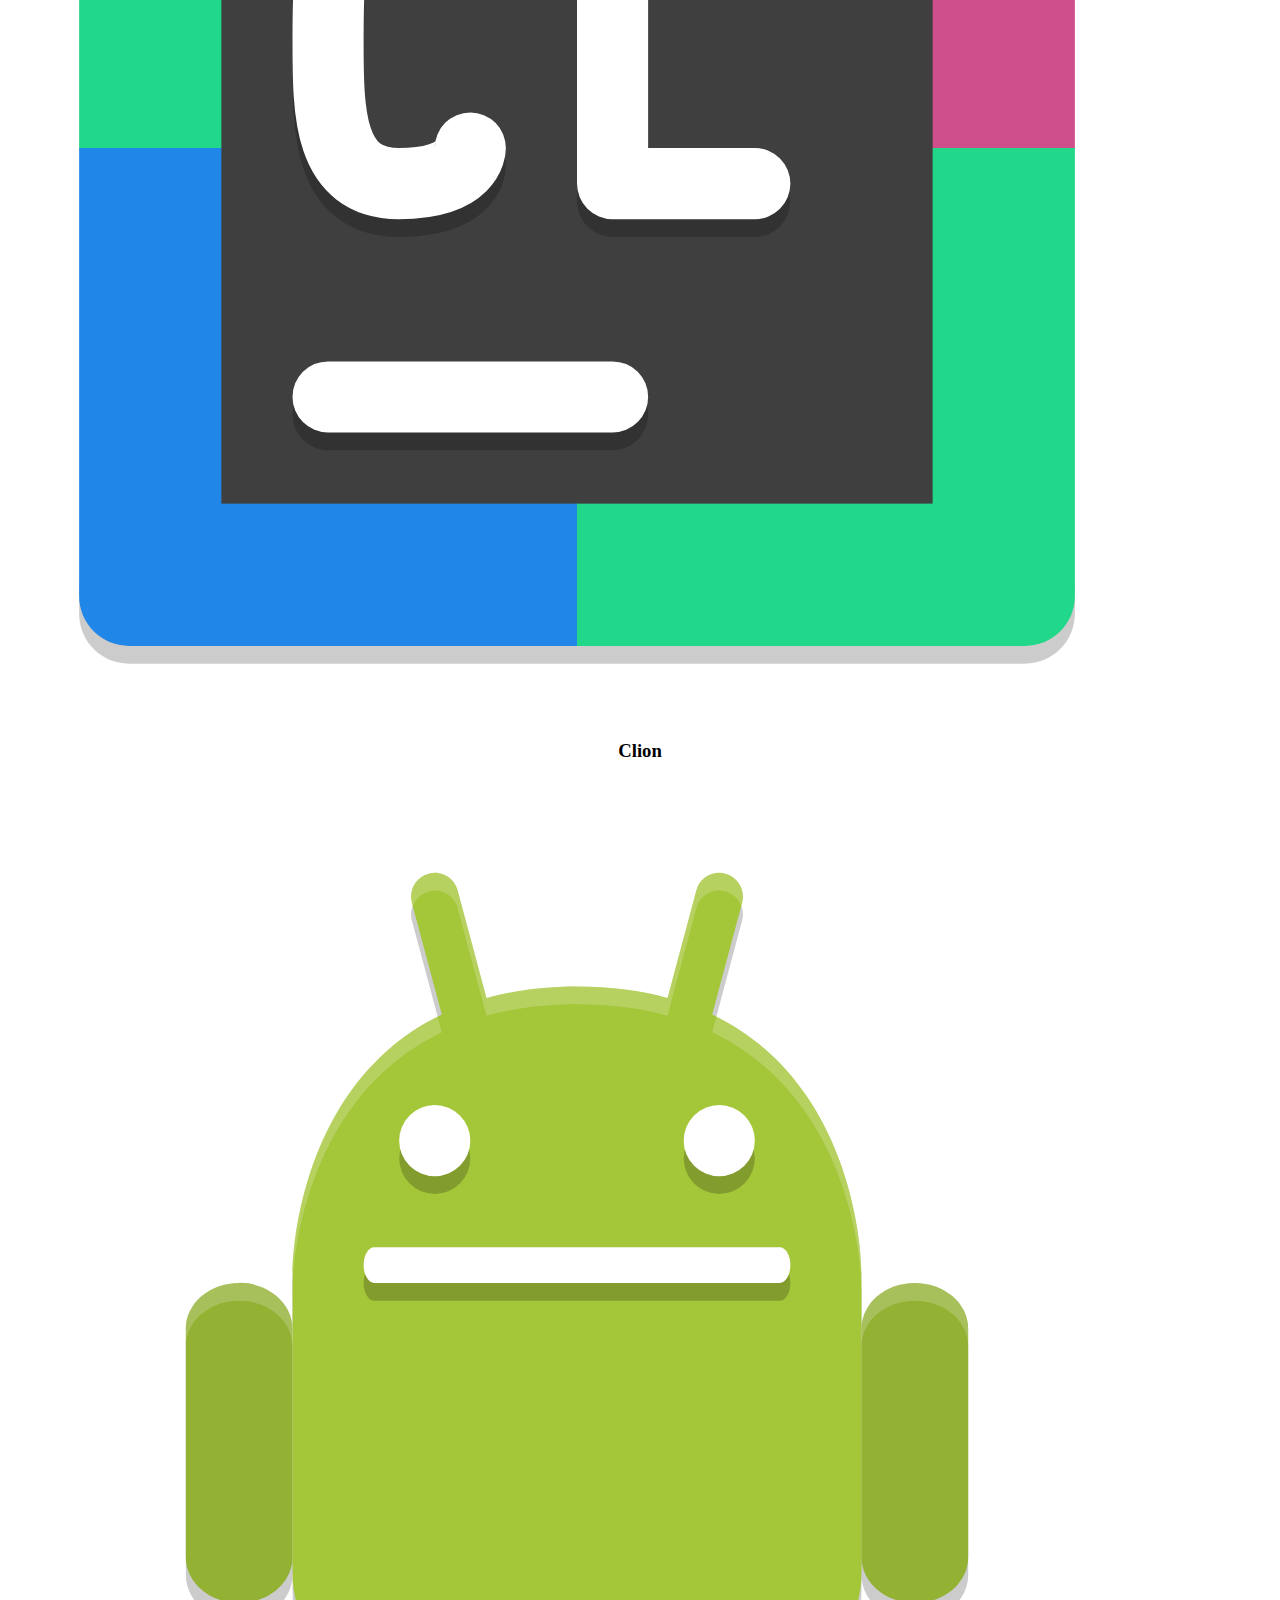
==== commit 8458f0dd: "Altered minimal section" ====
--- a/index.html
+++ b/index.html
@@ -50,7 +50,7 @@
 							<a href="#page-top"></a>
 						</li>
 						<li class="page-scroll">
-							<a href="#portfolio" class="topBarScroll">Experience</a>
+							<a href="#portfolio" class="topBarScroll">Projects</a>
 						</li>
 						<li class="page-scroll">
 							<a href="#about" class="topBarScroll">About</a>
@@ -146,7 +146,7 @@
 			<br  id = "portfolio" >
 			<!-- Page Features -->
 			<div class="col-lg-12 text-center">
-				<h2>Experience</h2>
+				<h2>Projects</h2>
 				<hr class="star-primary">
 			</div>
 			<div class="row text-center">
@@ -578,7 +578,7 @@
 								<div class="panel-body">
 									<div class="containerMessage">
 										<img src="img/profile_tmp.png" alt="Recruter">
-										<p>Hello. How are you today?</p>
+										<p>Hello José how are you today?</p>
 										<span class="time-right">11:00</span>
 									</div>
 									<div class="containerMessage darker">
@@ -588,12 +588,12 @@
 									</div>
 									<div class="containerMessage">
 										<img src="img/profile_tmp.png"  alt="Recruter">
-										<p>Sweet! So, what do you wanna do today?</p>
+										<p>So, would you like to descrive your academic experience?</p>
 										<span class="time-right">11:02</span>
 									</div>
 									<div class="containerMessage darker">
 										<img src="img/portfolio/icons/64x64/dbeaver.svg" alt="Me" class="right">
-										<p>Nah, I dunno. Play soccer.. or learn more coding perhaps?</p>
+										<p>Well. I studied in </p>
 										<span class="time-left">11:05</span>
 									</div>
 								</div>
@@ -622,7 +622,7 @@
 						<div class="tab-pane active" id="panel-1">
 							<div class="col-lg-12 text-center">
 								<br>
-								<h2>Contact Informatin</h2>
+								<h2>Contact Information</h2>
 								<hr class="star-primary">
 							</div>
 							<br>
--- a/css/custom.css
+++ b/css/custom.css
@@ -101,13 +101,27 @@
 .specialThanks a{	
 	text-align: center;
 	font-family: "Montserrat", "Helvetica Neue", Helvetica, Arial, sans-serif;
-  text-transform: uppercase;
-  font-weight: 700;
+  	text-transform: uppercase;
+  	font-weight: 700;
 	/**color: red;**/
 }
 
+.panel-title{
+  	text-align: center;
+}
 
 
+.panel-title a{
+	text-align: center;
+	font-family: "Montserrat", "Helvetica Neue", Helvetica, Arial, sans-serif;
+  	text-transform: uppercase;
+  	text-align: center;
+  	font-size: 25px !important;
+
+}
+
+
+/*Chat*/
 
 .containerMessage {
     border: 2px solid #dedede;
